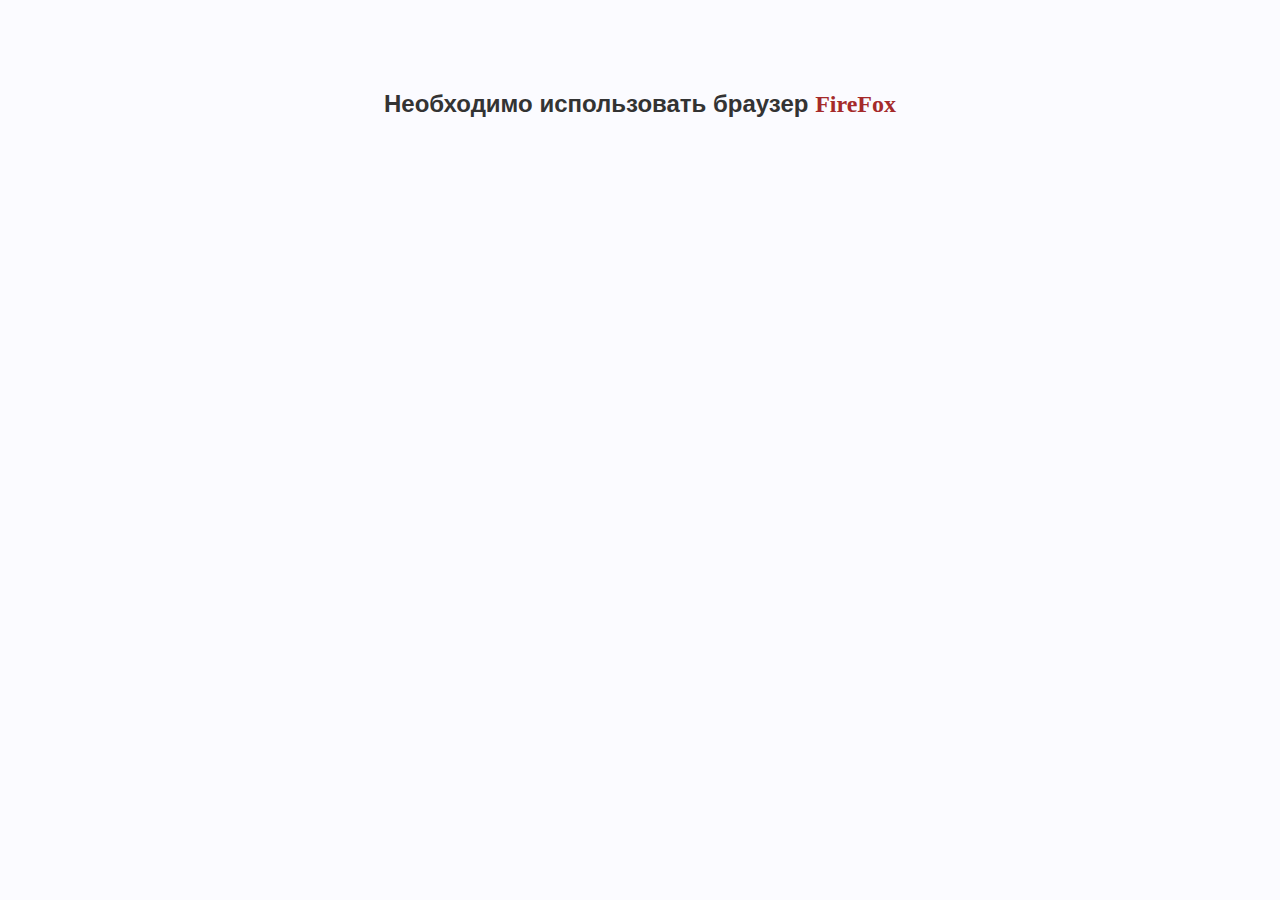
==== index.html @ 0fd9b3be "add1" ====
<!DOCTYPE html>
<html lang="en">
<head>
    <meta charset="utf-8">
    <title>☼ WOT Statist ☼</title>
    <style>
        /* ===================================================================
           > Общие Стили <
        =================================================================== */
        html { background-color: #FBFBFF; /*background-color: #F4FAFD; background-color: #F7FBFD;*/ }
        * { box-sizing: border-box; }
        body {
            margin: 0;
            color: #333;
            font-family: "Helvetica Neue",Helvetica,Arial,sans-serif;
            font-size: 16px;
        }

            /* Главный контейнер */
        #main {
            display: none; /* по умолчанию скрыт */
            background-color: white;
            border-bottom: 1px solid #C3C3C3;
            min-height: 600px;
            min-width: 1100px;
        }
            /* Сообщения неподходящего браузера и отсутствия данных в объекте*/
        #badBrowserMsg1, #noDataMsg1 {
            text-align: center;
            padding-top: 70px;
            font-family: Arial;
        }
        #badBrowserMsg2, #noDataMsg2 {
            font-weight: 900;
            color: brown;
            font-family: Tahoma;
        }

        /* ===================================================================
           > Меню <
        =================================================================== */
            /* Стили для для класса UL: nav */
            .nav {
                margin-top: 0;
                padding-top: 10px;
                padding-left: 0;
                margin-bottom: 0;
                list-style: none;
                text-align: center;
                background-color: #F8F8F8;
            }
            .nav:before,
            .nav:after { /* Предание блоку высоты без задания height */
                display: block;
                content: " ";
                clear: both;
            }
                .nav > li {
                    position: relative;
                    display: block;
                }
                    .nav > li > a {
                        position: relative;
                        display: block;
                        padding: 10px 15px;
                    }
                    .nav > li > a:hover,
                    .nav > li > a:focus {
                        text-decoration: none;
                        background-color: #eee;
                        color: green;
                    }
                    .nav li a {
                        background-color: transparent;
                        text-decoration: none;
                        color: #337ab7;
                    }
                    .nav li a:active,
                    .nav li a:hover {
                        outline: 0;
                    }
                /* Стили для класса UL: nav-tabs */
            .nav-tabs {
                border-bottom: 1px solid #C3C3C3;
            }
                .nav-tabs > li {
                    display: inline-block;
                    margin-bottom: -1px;
                }
                    .nav-tabs > li > a {
                        margin-right: 2px;
                        line-height: 1.42857143;
                        border: 1px solid transparent;
                        border-radius: 4px 4px 0 0;
                    }
                    .nav-tabs > li > a:hover {
                        border-color: #eee #eee #C3C3C3;
                    }
                    .nav-tabs > li.active > a,
                    .nav-tabs > li.active > a:hover,
                    .nav-tabs > li.active > a:focus {
                        color: orange;
                        cursor: default;
                        background-color: #fff;
                        border: 1px solid #C3C3C3;
                        border-bottom-color: transparent;
                    }
                    /* Лого */
                .navTitle {
                    position: absolute !important;
                    font-family: Arial;
                    font-size: 30px;
                    font-weight: 900;
                    left: 100px;
                    margin-top: -1px;
                    color: silver;
                }
                        /* Кнопка обновить страницу */
                    #reloadPage {
                        margin-right: 10px;
                        background-color: #A0D6A0;
                        box-shadow: 0 0 7px #959595;
                        color: white;
                        font-weight: 900;
                        border-radius: 50%;
                        font-size: 17px;
                        font-family: Calibri;
                        padding: 3px 5px 3px 5px;
                    }
                    #reloadPage:hover {
                        background-color: #95CAFF;
                        cursor:pointer;
                        color: grey;
                    }

        /* ===================================================================
           > Общий стиль для контента <
        =================================================================== */
            #box { text-align: center; }
                    /* Общий стиль контейнера для обрамления контента */
                #contentBox {
                    margin: 10px;
                    text-align: center;
                    font-size: 16px;
                    padding: 5px;
                    padding-top: 30px;
                    padding-bottom: 30px;
                    overflow: hidden;
                }
            /* Общий стиль границы для внутренних ячеек */
            .borderCell {
                border-right: 1px solid #B1B1B1 !important;
            }
            /* Уменьшение размера пробелов (для форматирования чисел) */
            .tableLastBattle tbody tr td,
            #tankDataTable tbody tr td,
            .tableItog  tbody tr td,
            .tabCred  tbody tr td {
                word-spacing: -2px;
            }
                /* Заголовок */
            .tableLastBattle thead tr td,
            #tankDataTable thead tr td,
            .tableItog thead tr td,
            .tabCred thead tr td {
                border-bottom: 1px solid #B1B1B1;
            }
                /* Строки таблицы body */
            .tableLastBattle tbody tr td,
            #tankDataTable tbody tr td,
            .tableItog tbody tr td,
            .tabCred tbody tr td {
                border-top: 1px solid #F5F5F5; 
            }
            .tableLastBattle tbody tr:first-child td,
            #tankDataTable tbody tr:first-child td,
            .tableItog tbody tr:first-child td,
            .tabCred tbody tr:first-child td {
                border-top: none;
            }
                    /* Зебра */
                #tankDataTable tbody tr:nth-child(2n),
                .tableMaps tbody tr:nth-child(2n),
                .tabCred tbody tr:nth-child(2n) {
                    background-color: #FDFDFD;
                }
        /* ===================================================================
           > Стили страницы: Главная страница #tabMain <
        =================================================================== */
            .titleText {
                float: right;
                margin-top: 15px;
                margin-bottom: 15px;
                margin-right: 30px;
                margin-left: 10px;
            }
            .titleText0 { color: brown; }

            /* > Таблица последнего боя <
            =============================================================== */
                /* Заголовок таблицы последнего боя */
            .titleText1 {
                font-size: 20px;
                color: #009100;
                font-weight: 600;
                padding-right: 12px;
                font-family: 'Times New Roman';
                float: left;
            }
                /* Таблица последнего боя */
            .tableLastBattle {
                border: 1px solid #B1B1B1;
                font-size: 15px;
                float: left;
            }
                /* Заголовок */
            .tableLastBattle thead tr {
                background-color: #FFFEF9;
                color: #535353;
                font-weight: 600;
            }
                    /* Размерность ячеек */
                .tableLastBattle tr td { width: 75px; }
                .tableLastBattle .cellTank { min-width: 150px; max-width: 400px; word-spacing: 0px;}

            /* > Таблица данных по танкам <
            =============================================================== */
                /* Заголовок данных по танкам */
            .titleText2 {
                font-size: 20px;
                color: #30359C;
                font-weight: 600;
                margin-top: 30px;
                margin-bottom: 5px;
                font-family: Arial;
            }

            #tankDataTable {
                border: 1px solid #B1B1B1;
                font-size: 15px;
            }
                /* Заголовок */
            #tankDataTable thead tr {
                background-color: #FAFEFE;
                color: #535353;
                font-weight: 600;
                font-family: Calibri;
            }
                #tankDataTable tbody tr:hover {
                    background-color: #ECF5FF !important;
                    cursor: pointer;
                }
                #tankDataTable tbody tr td:hover {
                    background-color: #D7EBFF !important;
                }

                    /* Размерность ячеек */
                #tankDataTable tr td { width: 75px; }
                #tankDataTable .cellTank { min-width: 150px; max-width: 400px;}
                #tankDataTable .cellXp { width: 50px; max-width: 400px;}
                #tankDataTable .cellAllxp { min-width: 80px; max-width: 400px;}
                #tankDataTable .cellLow { width: 50px;}
            /* > Таблица итоговых данных <
            =============================================================== */
            .titleText3 {
                font-size: 22px;
                color: #9D0000;
                font-weight: 600;
                margin-top: 30px;
                margin-bottom: 5px;
                font-family: 'Times New Roman';
            }
                /* Таблица последнего боя */
            .tableItog {
                border: 1px solid #B1B1B1;
                font-size: 17px;
            }
                /* Заголовок */
            .tableItog thead tr {
                background-color: #FBF9FF;
                color: #525252;
                font-weight: 600;
                font-family: Calibri;
            }
                    /* Размерность ячеек */
                .tableItog tr td { width: 80px; }
                .tableItog .cellBig { width: 140px; }

        /* ===================================================================
           > Стили страницы: Доходность #tabProfit <
        =================================================================== */
                /* Заголовок над таблицами (контейнер для названий танков) */
            .titleTabCred {
                background-color: #FDFFFD;
                border-radius: 15px 15px 0px 0px;
                border: 1px solid #EBEBEB;
                box-shadow: #EEEEEE -3px -2px 5px, #EEEEEE 3px -2px 5px;
                display: inline-block;
                padding: 10px 22px 8px 22px;
            }
            .titleTabCred:hover {
                background-color: #F2F9FF !important;
                cursor: pointer;
            }
            .tabCredLine {
                margin-bottom: 10px;
            }
                /* Стиль для таблицы */
            .tabCred {
                border: 1px solid #B1B1B1;
                font-size: 15px;
                margin-bottom: 0px;
            }

                /* Блок-кнопка спрятать таблицы */
            .closedTab {
                display: none;
                border-radius: 0px 0px 15px 15px;
                border: 1px solid #EBEBEB;
                padding: 10px 22px 8px 22px;
                padding: 2px 10px 6px 10px;
                margin-bottom: 35px;
                background-color: #F7F7F7;
                border-top: none;
                color: #FFD7AE;
            }
            .closedTab:hover {
                background-color: #F2F9FF !important;
                cursor: pointer;
            }

                /* Таблица итогов */
            .credItog {
                font-size: 14px;
                border-top: none;
            }
            .сellItogHead {
                background-color: #FCFCFC;
            }
                /* Заголовок */
            .tabCred thead tr {
                background-color: #FFFEF9;
                color: #525252;
                font-weight: 600;
                font-family: Calibri;
            }
                .tabCred tbody tr:hover {
                    background-color: #E8FFE8 !important;
                    cursor: pointer;
                }
                .tabCred tbody tr td:hover {
                    background-color: #CAFFCA !important;
                }
                    /* Время боя */
                .сellTime {
                    font-size: 14px;
                    color: grey;
                }
                .cellAllCred { color: #616161; }
                .cellBorderCred { border-left: 1px dashed black; }
                .cellNoBorderCred { border-right: none !important; }
                    /* Размерность ячеек */
                .tabCred tr td { width: 80px; }
                .tabCred tbody tr td:first-child { border-right: none !important; }

        /* ===================================================================
           > Стили страницы: Карты #tabMaps <
        =================================================================== */
            .tableMaps {
                text-align : center;
                border: 1px solid #B1B1B1;
            }
                /* Заголовок */
            .tableMaps thead tr {
                background-color: #FFFEF4;
                color: #535353;
                font-weight: 600;
            }
                .tableMaps thead tr td {
                    border-bottom: 1px solid #B1B1B1;
                }
                    /* Строки таблицы */
                .tableMaps tbody tr td { border-top: 1px solid #F5F5F5; }
                .tableMaps tbody tr:first-child td { border-top: none; }

                /* Вариант стиля таблицы №2 */
                    /* Строки таблицы */
                /*.tableMaps tbody tr td { border: 1px solid #F5F5F5; }*/
    </style>

    <!-- Библиотека jQ -->
    <script>
/*! jQuery v2.1.3 | (c) 2005, 2014 jQuery Foundation, Inc. | jquery.org/license */
!function(a,b){"object"==typeof module&&"object"==typeof module.exports?module.exports=a.document?b(a,!0):function(a){if(!a.document)throw new Error("jQuery requires a window with a document");return b(a)}:b(a)}("undefined"!=typeof window?window:this,function(a,b){var c=[],d=c.slice,e=c.concat,f=c.push,g=c.indexOf,h={},i=h.toString,j=h.hasOwnProperty,k={},l=a.document,m="2.1.3",n=function(a,b){return new n.fn.init(a,b)},o=/^[\s\uFEFF\xA0]+|[\s\uFEFF\xA0]+$/g,p=/^-ms-/,q=/-([\da-z])/gi,r=function(a,b){return b.toUpperCase()};n.fn=n.prototype={jquery:m,constructor:n,selector:"",length:0,toArray:function(){return d.call(this)},get:function(a){return null!=a?0>a?this[a+this.length]:this[a]:d.call(this)},pushStack:function(a){var b=n.merge(this.constructor(),a);return b.prevObject=this,b.context=this.context,b},each:function(a,b){return n.each(this,a,b)},map:function(a){return this.pushStack(n.map(this,function(b,c){return a.call(b,c,b)}))},slice:function(){return this.pushStack(d.apply(this,arguments))},first:function(){return this.eq(0)},last:function(){return this.eq(-1)},eq:function(a){var b=this.length,c=+a+(0>a?b:0);return this.pushStack(c>=0&&b>c?[this[c]]:[])},end:function(){return this.prevObject||this.constructor(null)},push:f,sort:c.sort,splice:c.splice},n.extend=n.fn.extend=function(){var a,b,c,d,e,f,g=arguments[0]||{},h=1,i=arguments.length,j=!1;for("boolean"==typeof g&&(j=g,g=arguments[h]||{},h++),"object"==typeof g||n.isFunction(g)||(g={}),h===i&&(g=this,h--);i>h;h++)if(null!=(a=arguments[h]))for(b in a)c=g[b],d=a[b],g!==d&&(j&&d&&(n.isPlainObject(d)||(e=n.isArray(d)))?(e?(e=!1,f=c&&n.isArray(c)?c:[]):f=c&&n.isPlainObject(c)?c:{},g[b]=n.extend(j,f,d)):void 0!==d&&(g[b]=d));return g},n.extend({expando:"jQuery"+(m+Math.random()).replace(/\D/g,""),isReady:!0,error:function(a){throw new Error(a)},noop:function(){},isFunction:function(a){return"function"===n.type(a)},isArray:Array.isArray,isWindow:function(a){return null!=a&&a===a.window},isNumeric:function(a){return!n.isArray(a)&&a-parseFloat(a)+1>=0},isPlainObject:function(a){return"object"!==n.type(a)||a.nodeType||n.isWindow(a)?!1:a.constructor&&!j.call(a.constructor.prototype,"isPrototypeOf")?!1:!0},isEmptyObject:function(a){var b;for(b in a)return!1;return!0},type:function(a){return null==a?a+"":"object"==typeof a||"function"==typeof a?h[i.call(a)]||"object":typeof a},globalEval:function(a){var b,c=eval;a=n.trim(a),a&&(1===a.indexOf("use strict")?(b=l.createElement("script"),b.text=a,l.head.appendChild(b).parentNode.removeChild(b)):c(a))},camelCase:function(a){return a.replace(p,"ms-").replace(q,r)},nodeName:function(a,b){return a.nodeName&&a.nodeName.toLowerCase()===b.toLowerCase()},each:function(a,b,c){var d,e=0,f=a.length,g=s(a);if(c){if(g){for(;f>e;e++)if(d=b.apply(a[e],c),d===!1)break}else for(e in a)if(d=b.apply(a[e],c),d===!1)break}else if(g){for(;f>e;e++)if(d=b.call(a[e],e,a[e]),d===!1)break}else for(e in a)if(d=b.call(a[e],e,a[e]),d===!1)break;return a},trim:function(a){return null==a?"":(a+"").replace(o,"")},makeArray:function(a,b){var c=b||[];return null!=a&&(s(Object(a))?n.merge(c,"string"==typeof a?[a]:a):f.call(c,a)),c},inArray:function(a,b,c){return null==b?-1:g.call(b,a,c)},merge:function(a,b){for(var c=+b.length,d=0,e=a.length;c>d;d++)a[e++]=b[d];return a.length=e,a},grep:function(a,b,c){for(var d,e=[],f=0,g=a.length,h=!c;g>f;f++)d=!b(a[f],f),d!==h&&e.push(a[f]);return e},map:function(a,b,c){var d,f=0,g=a.length,h=s(a),i=[];if(h)for(;g>f;f++)d=b(a[f],f,c),null!=d&&i.push(d);else for(f in a)d=b(a[f],f,c),null!=d&&i.push(d);return e.apply([],i)},guid:1,proxy:function(a,b){var c,e,f;return"string"==typeof b&&(c=a[b],b=a,a=c),n.isFunction(a)?(e=d.call(arguments,2),f=function(){return a.apply(b||this,e.concat(d.call(arguments)))},f.guid=a.guid=a.guid||n.guid++,f):void 0},now:Date.now,support:k}),n.each("Boolean Number String Function Array Date RegExp Object Error".split(" "),function(a,b){h["[object "+b+"]"]=b.toLowerCase()});function s(a){var b=a.length,c=n.type(a);return"function"===c||n.isWindow(a)?!1:1===a.nodeType&&b?!0:"array"===c||0===b||"number"==typeof b&&b>0&&b-1 in a}var t=function(a){var b,c,d,e,f,g,h,i,j,k,l,m,n,o,p,q,r,s,t,u="sizzle"+1*new Date,v=a.document,w=0,x=0,y=hb(),z=hb(),A=hb(),B=function(a,b){return a===b&&(l=!0),0},C=1<<31,D={}.hasOwnProperty,E=[],F=E.pop,G=E.push,H=E.push,I=E.slice,J=function(a,b){for(var c=0,d=a.length;d>c;c++)if(a[c]===b)return c;return-1},K="checked|selected|async|autofocus|autoplay|controls|defer|disabled|hidden|ismap|loop|multiple|open|readonly|required|scoped",L="[\\x20\\t\\r\\n\\f]",M="(?:\\\\.|[\\w-]|[^\\x00-\\xa0])+",N=M.replace("w","w#"),O="\\["+L+"*("+M+")(?:"+L+"*([*^$|!~]?=)"+L+"*(?:'((?:\\\\.|[^\\\\'])*)'|\"((?:\\\\.|[^\\\\\"])*)\"|("+N+"))|)"+L+"*\\]",P=":("+M+")(?:\\((('((?:\\\\.|[^\\\\'])*)'|\"((?:\\\\.|[^\\\\\"])*)\")|((?:\\\\.|[^\\\\()[\\]]|"+O+")*)|.*)\\)|)",Q=new RegExp(L+"+","g"),R=new RegExp("^"+L+"+|((?:^|[^\\\\])(?:\\\\.)*)"+L+"+$","g"),S=new RegExp("^"+L+"*,"+L+"*"),T=new RegExp("^"+L+"*([>+~]|"+L+")"+L+"*"),U=new RegExp("="+L+"*([^\\]'\"]*?)"+L+"*\\]","g"),V=new RegExp(P),W=new RegExp("^"+N+"$"),X={ID:new RegExp("^#("+M+")"),CLASS:new RegExp("^\\.("+M+")"),TAG:new RegExp("^("+M.replace("w","w*")+")"),ATTR:new RegExp("^"+O),PSEUDO:new RegExp("^"+P),CHILD:new RegExp("^:(only|first|last|nth|nth-last)-(child|of-type)(?:\\("+L+"*(even|odd|(([+-]|)(\\d*)n|)"+L+"*(?:([+-]|)"+L+"*(\\d+)|))"+L+"*\\)|)","i"),bool:new RegExp("^(?:"+K+")$","i"),needsContext:new RegExp("^"+L+"*[>+~]|:(even|odd|eq|gt|lt|nth|first|last)(?:\\("+L+"*((?:-\\d)?\\d*)"+L+"*\\)|)(?=[^-]|$)","i")},Y=/^(?:input|select|textarea|button)$/i,Z=/^h\d$/i,$=/^[^{]+\{\s*\[native \w/,_=/^(?:#([\w-]+)|(\w+)|\.([\w-]+))$/,ab=/[+~]/,bb=/'|\\/g,cb=new RegExp("\\\\([\\da-f]{1,6}"+L+"?|("+L+")|.)","ig"),db=function(a,b,c){var d="0x"+b-65536;return d!==d||c?b:0>d?String.fromCharCode(d+65536):String.fromCharCode(d>>10|55296,1023&d|56320)},eb=function(){m()};try{H.apply(E=I.call(v.childNodes),v.childNodes),E[v.childNodes.length].nodeType}catch(fb){H={apply:E.length?function(a,b){G.apply(a,I.call(b))}:function(a,b){var c=a.length,d=0;while(a[c++]=b[d++]);a.length=c-1}}}function gb(a,b,d,e){var f,h,j,k,l,o,r,s,w,x;if((b?b.ownerDocument||b:v)!==n&&m(b),b=b||n,d=d||[],k=b.nodeType,"string"!=typeof a||!a||1!==k&&9!==k&&11!==k)return d;if(!e&&p){if(11!==k&&(f=_.exec(a)))if(j=f[1]){if(9===k){if(h=b.getElementById(j),!h||!h.parentNode)return d;if(h.id===j)return d.push(h),d}else if(b.ownerDocument&&(h=b.ownerDocument.getElementById(j))&&t(b,h)&&h.id===j)return d.push(h),d}else{if(f[2])return H.apply(d,b.getElementsByTagName(a)),d;if((j=f[3])&&c.getElementsByClassName)return H.apply(d,b.getElementsByClassName(j)),d}if(c.qsa&&(!q||!q.test(a))){if(s=r=u,w=b,x=1!==k&&a,1===k&&"object"!==b.nodeName.toLowerCase()){o=g(a),(r=b.getAttribute("id"))?s=r.replace(bb,"\\$&"):b.setAttribute("id",s),s="[id='"+s+"'] ",l=o.length;while(l--)o[l]=s+rb(o[l]);w=ab.test(a)&&pb(b.parentNode)||b,x=o.join(",")}if(x)try{return H.apply(d,w.querySelectorAll(x)),d}catch(y){}finally{r||b.removeAttribute("id")}}}return i(a.replace(R,"$1"),b,d,e)}function hb(){var a=[];function b(c,e){return a.push(c+" ")>d.cacheLength&&delete b[a.shift()],b[c+" "]=e}return b}function ib(a){return a[u]=!0,a}function jb(a){var b=n.createElement("div");try{return!!a(b)}catch(c){return!1}finally{b.parentNode&&b.parentNode.removeChild(b),b=null}}function kb(a,b){var c=a.split("|"),e=a.length;while(e--)d.attrHandle[c[e]]=b}function lb(a,b){var c=b&&a,d=c&&1===a.nodeType&&1===b.nodeType&&(~b.sourceIndex||C)-(~a.sourceIndex||C);if(d)return d;if(c)while(c=c.nextSibling)if(c===b)return-1;return a?1:-1}function mb(a){return function(b){var c=b.nodeName.toLowerCase();return"input"===c&&b.type===a}}function nb(a){return function(b){var c=b.nodeName.toLowerCase();return("input"===c||"button"===c)&&b.type===a}}function ob(a){return ib(function(b){return b=+b,ib(function(c,d){var e,f=a([],c.length,b),g=f.length;while(g--)c[e=f[g]]&&(c[e]=!(d[e]=c[e]))})})}function pb(a){return a&&"undefined"!=typeof a.getElementsByTagName&&a}c=gb.support={},f=gb.isXML=function(a){var b=a&&(a.ownerDocument||a).documentElement;return b?"HTML"!==b.nodeName:!1},m=gb.setDocument=function(a){var b,e,g=a?a.ownerDocument||a:v;return g!==n&&9===g.nodeType&&g.documentElement?(n=g,o=g.documentElement,e=g.defaultView,e&&e!==e.top&&(e.addEventListener?e.addEventListener("unload",eb,!1):e.attachEvent&&e.attachEvent("onunload",eb)),p=!f(g),c.attributes=jb(function(a){return a.className="i",!a.getAttribute("className")}),c.getElementsByTagName=jb(function(a){return a.appendChild(g.createComment("")),!a.getElementsByTagName("*").length}),c.getElementsByClassName=$.test(g.getElementsByClassName),c.getById=jb(function(a){return o.appendChild(a).id=u,!g.getElementsByName||!g.getElementsByName(u).length}),c.getById?(d.find.ID=function(a,b){if("undefined"!=typeof b.getElementById&&p){var c=b.getElementById(a);return c&&c.parentNode?[c]:[]}},d.filter.ID=function(a){var b=a.replace(cb,db);return function(a){return a.getAttribute("id")===b}}):(delete d.find.ID,d.filter.ID=function(a){var b=a.replace(cb,db);return function(a){var c="undefined"!=typeof a.getAttributeNode&&a.getAttributeNode("id");return c&&c.value===b}}),d.find.TAG=c.getElementsByTagName?function(a,b){return"undefined"!=typeof b.getElementsByTagName?b.getElementsByTagName(a):c.qsa?b.querySelectorAll(a):void 0}:function(a,b){var c,d=[],e=0,f=b.getElementsByTagName(a);if("*"===a){while(c=f[e++])1===c.nodeType&&d.push(c);return d}return f},d.find.CLASS=c.getElementsByClassName&&function(a,b){return p?b.getElementsByClassName(a):void 0},r=[],q=[],(c.qsa=$.test(g.querySelectorAll))&&(jb(function(a){o.appendChild(a).innerHTML="<a id='"+u+"'></a><select id='"+u+"-\f]' msallowcapture=''><option selected=''></option></select>",a.querySelectorAll("[msallowcapture^='']").length&&q.push("[*^$]="+L+"*(?:''|\"\")"),a.querySelectorAll("[selected]").length||q.push("\\["+L+"*(?:value|"+K+")"),a.querySelectorAll("[id~="+u+"-]").length||q.push("~="),a.querySelectorAll(":checked").length||q.push(":checked"),a.querySelectorAll("a#"+u+"+*").length||q.push(".#.+[+~]")}),jb(function(a){var b=g.createElement("input");b.setAttribute("type","hidden"),a.appendChild(b).setAttribute("name","D"),a.querySelectorAll("[name=d]").length&&q.push("name"+L+"*[*^$|!~]?="),a.querySelectorAll(":enabled").length||q.push(":enabled",":disabled"),a.querySelectorAll("*,:x"),q.push(",.*:")})),(c.matchesSelector=$.test(s=o.matches||o.webkitMatchesSelector||o.mozMatchesSelector||o.oMatchesSelector||o.msMatchesSelector))&&jb(function(a){c.disconnectedMatch=s.call(a,"div"),s.call(a,"[s!='']:x"),r.push("!=",P)}),q=q.length&&new RegExp(q.join("|")),r=r.length&&new RegExp(r.join("|")),b=$.test(o.compareDocumentPosition),t=b||$.test(o.contains)?function(a,b){var c=9===a.nodeType?a.documentElement:a,d=b&&b.parentNode;return a===d||!(!d||1!==d.nodeType||!(c.contains?c.contains(d):a.compareDocumentPosition&&16&a.compareDocumentPosition(d)))}:function(a,b){if(b)while(b=b.parentNode)if(b===a)return!0;return!1},B=b?function(a,b){if(a===b)return l=!0,0;var d=!a.compareDocumentPosition-!b.compareDocumentPosition;return d?d:(d=(a.ownerDocument||a)===(b.ownerDocument||b)?a.compareDocumentPosition(b):1,1&d||!c.sortDetached&&b.compareDocumentPosition(a)===d?a===g||a.ownerDocument===v&&t(v,a)?-1:b===g||b.ownerDocument===v&&t(v,b)?1:k?J(k,a)-J(k,b):0:4&d?-1:1)}:function(a,b){if(a===b)return l=!0,0;var c,d=0,e=a.parentNode,f=b.parentNode,h=[a],i=[b];if(!e||!f)return a===g?-1:b===g?1:e?-1:f?1:k?J(k,a)-J(k,b):0;if(e===f)return lb(a,b);c=a;while(c=c.parentNode)h.unshift(c);c=b;while(c=c.parentNode)i.unshift(c);while(h[d]===i[d])d++;return d?lb(h[d],i[d]):h[d]===v?-1:i[d]===v?1:0},g):n},gb.matches=function(a,b){return gb(a,null,null,b)},gb.matchesSelector=function(a,b){if((a.ownerDocument||a)!==n&&m(a),b=b.replace(U,"='$1']"),!(!c.matchesSelector||!p||r&&r.test(b)||q&&q.test(b)))try{var d=s.call(a,b);if(d||c.disconnectedMatch||a.document&&11!==a.document.nodeType)return d}catch(e){}return gb(b,n,null,[a]).length>0},gb.contains=function(a,b){return(a.ownerDocument||a)!==n&&m(a),t(a,b)},gb.attr=function(a,b){(a.ownerDocument||a)!==n&&m(a);var e=d.attrHandle[b.toLowerCase()],f=e&&D.call(d.attrHandle,b.toLowerCase())?e(a,b,!p):void 0;return void 0!==f?f:c.attributes||!p?a.getAttribute(b):(f=a.getAttributeNode(b))&&f.specified?f.value:null},gb.error=function(a){throw new Error("Syntax error, unrecognized expression: "+a)},gb.uniqueSort=function(a){var b,d=[],e=0,f=0;if(l=!c.detectDuplicates,k=!c.sortStable&&a.slice(0),a.sort(B),l){while(b=a[f++])b===a[f]&&(e=d.push(f));while(e--)a.splice(d[e],1)}return k=null,a},e=gb.getText=function(a){var b,c="",d=0,f=a.nodeType;if(f){if(1===f||9===f||11===f){if("string"==typeof a.textContent)return a.textContent;for(a=a.firstChild;a;a=a.nextSibling)c+=e(a)}else if(3===f||4===f)return a.nodeValue}else while(b=a[d++])c+=e(b);return c},d=gb.selectors={cacheLength:50,createPseudo:ib,match:X,attrHandle:{},find:{},relative:{">":{dir:"parentNode",first:!0}," ":{dir:"parentNode"},"+":{dir:"previousSibling",first:!0},"~":{dir:"previousSibling"}},preFilter:{ATTR:function(a){return a[1]=a[1].replace(cb,db),a[3]=(a[3]||a[4]||a[5]||"").replace(cb,db),"~="===a[2]&&(a[3]=" "+a[3]+" "),a.slice(0,4)},CHILD:function(a){return a[1]=a[1].toLowerCase(),"nth"===a[1].slice(0,3)?(a[3]||gb.error(a[0]),a[4]=+(a[4]?a[5]+(a[6]||1):2*("even"===a[3]||"odd"===a[3])),a[5]=+(a[7]+a[8]||"odd"===a[3])):a[3]&&gb.error(a[0]),a},PSEUDO:function(a){var b,c=!a[6]&&a[2];return X.CHILD.test(a[0])?null:(a[3]?a[2]=a[4]||a[5]||"":c&&V.test(c)&&(b=g(c,!0))&&(b=c.indexOf(")",c.length-b)-c.length)&&(a[0]=a[0].slice(0,b),a[2]=c.slice(0,b)),a.slice(0,3))}},filter:{TAG:function(a){var b=a.replace(cb,db).toLowerCase();return"*"===a?function(){return!0}:function(a){return a.nodeName&&a.nodeName.toLowerCase()===b}},CLASS:function(a){var b=y[a+" "];return b||(b=new RegExp("(^|"+L+")"+a+"("+L+"|$)"))&&y(a,function(a){return b.test("string"==typeof a.className&&a.className||"undefined"!=typeof a.getAttribute&&a.getAttribute("class")||"")})},ATTR:function(a,b,c){return function(d){var e=gb.attr(d,a);return null==e?"!="===b:b?(e+="","="===b?e===c:"!="===b?e!==c:"^="===b?c&&0===e.indexOf(c):"*="===b?c&&e.indexOf(c)>-1:"$="===b?c&&e.slice(-c.length)===c:"~="===b?(" "+e.replace(Q," ")+" ").indexOf(c)>-1:"|="===b?e===c||e.slice(0,c.length+1)===c+"-":!1):!0}},CHILD:function(a,b,c,d,e){var f="nth"!==a.slice(0,3),g="last"!==a.slice(-4),h="of-type"===b;return 1===d&&0===e?function(a){return!!a.parentNode}:function(b,c,i){var j,k,l,m,n,o,p=f!==g?"nextSibling":"previousSibling",q=b.parentNode,r=h&&b.nodeName.toLowerCase(),s=!i&&!h;if(q){if(f){while(p){l=b;while(l=l[p])if(h?l.nodeName.toLowerCase()===r:1===l.nodeType)return!1;o=p="only"===a&&!o&&"nextSibling"}return!0}if(o=[g?q.firstChild:q.lastChild],g&&s){k=q[u]||(q[u]={}),j=k[a]||[],n=j[0]===w&&j[1],m=j[0]===w&&j[2],l=n&&q.childNodes[n];while(l=++n&&l&&l[p]||(m=n=0)||o.pop())if(1===l.nodeType&&++m&&l===b){k[a]=[w,n,m];break}}else if(s&&(j=(b[u]||(b[u]={}))[a])&&j[0]===w)m=j[1];else while(l=++n&&l&&l[p]||(m=n=0)||o.pop())if((h?l.nodeName.toLowerCase()===r:1===l.nodeType)&&++m&&(s&&((l[u]||(l[u]={}))[a]=[w,m]),l===b))break;return m-=e,m===d||m%d===0&&m/d>=0}}},PSEUDO:function(a,b){var c,e=d.pseudos[a]||d.setFilters[a.toLowerCase()]||gb.error("unsupported pseudo: "+a);return e[u]?e(b):e.length>1?(c=[a,a,"",b],d.setFilters.hasOwnProperty(a.toLowerCase())?ib(function(a,c){var d,f=e(a,b),g=f.length;while(g--)d=J(a,f[g]),a[d]=!(c[d]=f[g])}):function(a){return e(a,0,c)}):e}},pseudos:{not:ib(function(a){var b=[],c=[],d=h(a.replace(R,"$1"));return d[u]?ib(function(a,b,c,e){var f,g=d(a,null,e,[]),h=a.length;while(h--)(f=g[h])&&(a[h]=!(b[h]=f))}):function(a,e,f){return b[0]=a,d(b,null,f,c),b[0]=null,!c.pop()}}),has:ib(function(a){return function(b){return gb(a,b).length>0}}),contains:ib(function(a){return a=a.replace(cb,db),function(b){return(b.textContent||b.innerText||e(b)).indexOf(a)>-1}}),lang:ib(function(a){return W.test(a||"")||gb.error("unsupported lang: "+a),a=a.replace(cb,db).toLowerCase(),function(b){var c;do if(c=p?b.lang:b.getAttribute("xml:lang")||b.getAttribute("lang"))return c=c.toLowerCase(),c===a||0===c.indexOf(a+"-");while((b=b.parentNode)&&1===b.nodeType);return!1}}),target:function(b){var c=a.location&&a.location.hash;return c&&c.slice(1)===b.id},root:function(a){return a===o},focus:function(a){return a===n.activeElement&&(!n.hasFocus||n.hasFocus())&&!!(a.type||a.href||~a.tabIndex)},enabled:function(a){return a.disabled===!1},disabled:function(a){return a.disabled===!0},checked:function(a){var b=a.nodeName.toLowerCase();return"input"===b&&!!a.checked||"option"===b&&!!a.selected},selected:function(a){return a.parentNode&&a.parentNode.selectedIndex,a.selected===!0},empty:function(a){for(a=a.firstChild;a;a=a.nextSibling)if(a.nodeType<6)return!1;return!0},parent:function(a){return!d.pseudos.empty(a)},header:function(a){return Z.test(a.nodeName)},input:function(a){return Y.test(a.nodeName)},button:function(a){var b=a.nodeName.toLowerCase();return"input"===b&&"button"===a.type||"button"===b},text:function(a){var b;return"input"===a.nodeName.toLowerCase()&&"text"===a.type&&(null==(b=a.getAttribute("type"))||"text"===b.toLowerCase())},first:ob(function(){return[0]}),last:ob(function(a,b){return[b-1]}),eq:ob(function(a,b,c){return[0>c?c+b:c]}),even:ob(function(a,b){for(var c=0;b>c;c+=2)a.push(c);return a}),odd:ob(function(a,b){for(var c=1;b>c;c+=2)a.push(c);return a}),lt:ob(function(a,b,c){for(var d=0>c?c+b:c;--d>=0;)a.push(d);return a}),gt:ob(function(a,b,c){for(var d=0>c?c+b:c;++d<b;)a.push(d);return a})}},d.pseudos.nth=d.pseudos.eq;for(b in{radio:!0,checkbox:!0,file:!0,password:!0,image:!0})d.pseudos[b]=mb(b);for(b in{submit:!0,reset:!0})d.pseudos[b]=nb(b);function qb(){}qb.prototype=d.filters=d.pseudos,d.setFilters=new qb,g=gb.tokenize=function(a,b){var c,e,f,g,h,i,j,k=z[a+" "];if(k)return b?0:k.slice(0);h=a,i=[],j=d.preFilter;while(h){(!c||(e=S.exec(h)))&&(e&&(h=h.slice(e[0].length)||h),i.push(f=[])),c=!1,(e=T.exec(h))&&(c=e.shift(),f.push({value:c,type:e[0].replace(R," ")}),h=h.slice(c.length));for(g in d.filter)!(e=X[g].exec(h))||j[g]&&!(e=j[g](e))||(c=e.shift(),f.push({value:c,type:g,matches:e}),h=h.slice(c.length));if(!c)break}return b?h.length:h?gb.error(a):z(a,i).slice(0)};function rb(a){for(var b=0,c=a.length,d="";c>b;b++)d+=a[b].value;return d}function sb(a,b,c){var d=b.dir,e=c&&"parentNode"===d,f=x++;return b.first?function(b,c,f){while(b=b[d])if(1===b.nodeType||e)return a(b,c,f)}:function(b,c,g){var h,i,j=[w,f];if(g){while(b=b[d])if((1===b.nodeType||e)&&a(b,c,g))return!0}else while(b=b[d])if(1===b.nodeType||e){if(i=b[u]||(b[u]={}),(h=i[d])&&h[0]===w&&h[1]===f)return j[2]=h[2];if(i[d]=j,j[2]=a(b,c,g))return!0}}}function tb(a){return a.length>1?function(b,c,d){var e=a.length;while(e--)if(!a[e](b,c,d))return!1;return!0}:a[0]}function ub(a,b,c){for(var d=0,e=b.length;e>d;d++)gb(a,b[d],c);return c}function vb(a,b,c,d,e){for(var f,g=[],h=0,i=a.length,j=null!=b;i>h;h++)(f=a[h])&&(!c||c(f,d,e))&&(g.push(f),j&&b.push(h));return g}function wb(a,b,c,d,e,f){return d&&!d[u]&&(d=wb(d)),e&&!e[u]&&(e=wb(e,f)),ib(function(f,g,h,i){var j,k,l,m=[],n=[],o=g.length,p=f||ub(b||"*",h.nodeType?[h]:h,[]),q=!a||!f&&b?p:vb(p,m,a,h,i),r=c?e||(f?a:o||d)?[]:g:q;if(c&&c(q,r,h,i),d){j=vb(r,n),d(j,[],h,i),k=j.length;while(k--)(l=j[k])&&(r[n[k]]=!(q[n[k]]=l))}if(f){if(e||a){if(e){j=[],k=r.length;while(k--)(l=r[k])&&j.push(q[k]=l);e(null,r=[],j,i)}k=r.length;while(k--)(l=r[k])&&(j=e?J(f,l):m[k])>-1&&(f[j]=!(g[j]=l))}}else r=vb(r===g?r.splice(o,r.length):r),e?e(null,g,r,i):H.apply(g,r)})}function xb(a){for(var b,c,e,f=a.length,g=d.relative[a[0].type],h=g||d.relative[" "],i=g?1:0,k=sb(function(a){return a===b},h,!0),l=sb(function(a){return J(b,a)>-1},h,!0),m=[function(a,c,d){var e=!g&&(d||c!==j)||((b=c).nodeType?k(a,c,d):l(a,c,d));return b=null,e}];f>i;i++)if(c=d.relative[a[i].type])m=[sb(tb(m),c)];else{if(c=d.filter[a[i].type].apply(null,a[i].matches),c[u]){for(e=++i;f>e;e++)if(d.relative[a[e].type])break;return wb(i>1&&tb(m),i>1&&rb(a.slice(0,i-1).concat({value:" "===a[i-2].type?"*":""})).replace(R,"$1"),c,e>i&&xb(a.slice(i,e)),f>e&&xb(a=a.slice(e)),f>e&&rb(a))}m.push(c)}return tb(m)}function yb(a,b){var c=b.length>0,e=a.length>0,f=function(f,g,h,i,k){var l,m,o,p=0,q="0",r=f&&[],s=[],t=j,u=f||e&&d.find.TAG("*",k),v=w+=null==t?1:Math.random()||.1,x=u.length;for(k&&(j=g!==n&&g);q!==x&&null!=(l=u[q]);q++){if(e&&l){m=0;while(o=a[m++])if(o(l,g,h)){i.push(l);break}k&&(w=v)}c&&((l=!o&&l)&&p--,f&&r.push(l))}if(p+=q,c&&q!==p){m=0;while(o=b[m++])o(r,s,g,h);if(f){if(p>0)while(q--)r[q]||s[q]||(s[q]=F.call(i));s=vb(s)}H.apply(i,s),k&&!f&&s.length>0&&p+b.length>1&&gb.uniqueSort(i)}return k&&(w=v,j=t),r};return c?ib(f):f}return h=gb.compile=function(a,b){var c,d=[],e=[],f=A[a+" "];if(!f){b||(b=g(a)),c=b.length;while(c--)f=xb(b[c]),f[u]?d.push(f):e.push(f);f=A(a,yb(e,d)),f.selector=a}return f},i=gb.select=function(a,b,e,f){var i,j,k,l,m,n="function"==typeof a&&a,o=!f&&g(a=n.selector||a);if(e=e||[],1===o.length){if(j=o[0]=o[0].slice(0),j.length>2&&"ID"===(k=j[0]).type&&c.getById&&9===b.nodeType&&p&&d.relative[j[1].type]){if(b=(d.find.ID(k.matches[0].replace(cb,db),b)||[])[0],!b)return e;n&&(b=b.parentNode),a=a.slice(j.shift().value.length)}i=X.needsContext.test(a)?0:j.length;while(i--){if(k=j[i],d.relative[l=k.type])break;if((m=d.find[l])&&(f=m(k.matches[0].replace(cb,db),ab.test(j[0].type)&&pb(b.parentNode)||b))){if(j.splice(i,1),a=f.length&&rb(j),!a)return H.apply(e,f),e;break}}}return(n||h(a,o))(f,b,!p,e,ab.test(a)&&pb(b.parentNode)||b),e},c.sortStable=u.split("").sort(B).join("")===u,c.detectDuplicates=!!l,m(),c.sortDetached=jb(function(a){return 1&a.compareDocumentPosition(n.createElement("div"))}),jb(function(a){return a.innerHTML="<a href='#'></a>","#"===a.firstChild.getAttribute("href")})||kb("type|href|height|width",function(a,b,c){return c?void 0:a.getAttribute(b,"type"===b.toLowerCase()?1:2)}),c.attributes&&jb(function(a){return a.innerHTML="<input/>",a.firstChild.setAttribute("value",""),""===a.firstChild.getAttribute("value")})||kb("value",function(a,b,c){return c||"input"!==a.nodeName.toLowerCase()?void 0:a.defaultValue}),jb(function(a){return null==a.getAttribute("disabled")})||kb(K,function(a,b,c){var d;return c?void 0:a[b]===!0?b.toLowerCase():(d=a.getAttributeNode(b))&&d.specified?d.value:null}),gb}(a);n.find=t,n.expr=t.selectors,n.expr[":"]=n.expr.pseudos,n.unique=t.uniqueSort,n.text=t.getText,n.isXMLDoc=t.isXML,n.contains=t.contains;var u=n.expr.match.needsContext,v=/^<(\w+)\s*\/?>(?:<\/\1>|)$/,w=/^.[^:#\[\.,]*$/;function x(a,b,c){if(n.isFunction(b))return n.grep(a,function(a,d){return!!b.call(a,d,a)!==c});if(b.nodeType)return n.grep(a,function(a){return a===b!==c});if("string"==typeof b){if(w.test(b))return n.filter(b,a,c);b=n.filter(b,a)}return n.grep(a,function(a){return g.call(b,a)>=0!==c})}n.filter=function(a,b,c){var d=b[0];return c&&(a=":not("+a+")"),1===b.length&&1===d.nodeType?n.find.matchesSelector(d,a)?[d]:[]:n.find.matches(a,n.grep(b,function(a){return 1===a.nodeType}))},n.fn.extend({find:function(a){var b,c=this.length,d=[],e=this;if("string"!=typeof a)return this.pushStack(n(a).filter(function(){for(b=0;c>b;b++)if(n.contains(e[b],this))return!0}));for(b=0;c>b;b++)n.find(a,e[b],d);return d=this.pushStack(c>1?n.unique(d):d),d.selector=this.selector?this.selector+" "+a:a,d},filter:function(a){return this.pushStack(x(this,a||[],!1))},not:function(a){return this.pushStack(x(this,a||[],!0))},is:function(a){return!!x(this,"string"==typeof a&&u.test(a)?n(a):a||[],!1).length}});var y,z=/^(?:\s*(<[\w\W]+>)[^>]*|#([\w-]*))$/,A=n.fn.init=function(a,b){var c,d;if(!a)return this;if("string"==typeof a){if(c="<"===a[0]&&">"===a[a.length-1]&&a.length>=3?[null,a,null]:z.exec(a),!c||!c[1]&&b)return!b||b.jquery?(b||y).find(a):this.constructor(b).find(a);if(c[1]){if(b=b instanceof n?b[0]:b,n.merge(this,n.parseHTML(c[1],b&&b.nodeType?b.ownerDocument||b:l,!0)),v.test(c[1])&&n.isPlainObject(b))for(c in b)n.isFunction(this[c])?this[c](b[c]):this.attr(c,b[c]);return this}return d=l.getElementById(c[2]),d&&d.parentNode&&(this.length=1,this[0]=d),this.context=l,this.selector=a,this}return a.nodeType?(this.context=this[0]=a,this.length=1,this):n.isFunction(a)?"undefined"!=typeof y.ready?y.ready(a):a(n):(void 0!==a.selector&&(this.selector=a.selector,this.context=a.context),n.makeArray(a,this))};A.prototype=n.fn,y=n(l);var B=/^(?:parents|prev(?:Until|All))/,C={children:!0,contents:!0,next:!0,prev:!0};n.extend({dir:function(a,b,c){var d=[],e=void 0!==c;while((a=a[b])&&9!==a.nodeType)if(1===a.nodeType){if(e&&n(a).is(c))break;d.push(a)}return d},sibling:function(a,b){for(var c=[];a;a=a.nextSibling)1===a.nodeType&&a!==b&&c.push(a);return c}}),n.fn.extend({has:function(a){var b=n(a,this),c=b.length;return this.filter(function(){for(var a=0;c>a;a++)if(n.contains(this,b[a]))return!0})},closest:function(a,b){for(var c,d=0,e=this.length,f=[],g=u.test(a)||"string"!=typeof a?n(a,b||this.context):0;e>d;d++)for(c=this[d];c&&c!==b;c=c.parentNode)if(c.nodeType<11&&(g?g.index(c)>-1:1===c.nodeType&&n.find.matchesSelector(c,a))){f.push(c);break}return this.pushStack(f.length>1?n.unique(f):f)},index:function(a){return a?"string"==typeof a?g.call(n(a),this[0]):g.call(this,a.jquery?a[0]:a):this[0]&&this[0].parentNode?this.first().prevAll().length:-1},add:function(a,b){return this.pushStack(n.unique(n.merge(this.get(),n(a,b))))},addBack:function(a){return this.add(null==a?this.prevObject:this.prevObject.filter(a))}});function D(a,b){while((a=a[b])&&1!==a.nodeType);return a}n.each({parent:function(a){var b=a.parentNode;return b&&11!==b.nodeType?b:null},parents:function(a){return n.dir(a,"parentNode")},parentsUntil:function(a,b,c){return n.dir(a,"parentNode",c)},next:function(a){return D(a,"nextSibling")},prev:function(a){return D(a,"previousSibling")},nextAll:function(a){return n.dir(a,"nextSibling")},prevAll:function(a){return n.dir(a,"previousSibling")},nextUntil:function(a,b,c){return n.dir(a,"nextSibling",c)},prevUntil:function(a,b,c){return n.dir(a,"previousSibling",c)},siblings:function(a){return n.sibling((a.parentNode||{}).firstChild,a)},children:function(a){return n.sibling(a.firstChild)},contents:function(a){return a.contentDocument||n.merge([],a.childNodes)}},function(a,b){n.fn[a]=function(c,d){var e=n.map(this,b,c);return"Until"!==a.slice(-5)&&(d=c),d&&"string"==typeof d&&(e=n.filter(d,e)),this.length>1&&(C[a]||n.unique(e),B.test(a)&&e.reverse()),this.pushStack(e)}});var E=/\S+/g,F={};function G(a){var b=F[a]={};return n.each(a.match(E)||[],function(a,c){b[c]=!0}),b}n.Callbacks=function(a){a="string"==typeof a?F[a]||G(a):n.extend({},a);var b,c,d,e,f,g,h=[],i=!a.once&&[],j=function(l){for(b=a.memory&&l,c=!0,g=e||0,e=0,f=h.length,d=!0;h&&f>g;g++)if(h[g].apply(l[0],l[1])===!1&&a.stopOnFalse){b=!1;break}d=!1,h&&(i?i.length&&j(i.shift()):b?h=[]:k.disable())},k={add:function(){if(h){var c=h.length;!function g(b){n.each(b,function(b,c){var d=n.type(c);"function"===d?a.unique&&k.has(c)||h.push(c):c&&c.length&&"string"!==d&&g(c)})}(arguments),d?f=h.length:b&&(e=c,j(b))}return this},remove:function(){return h&&n.each(arguments,function(a,b){var c;while((c=n.inArray(b,h,c))>-1)h.splice(c,1),d&&(f>=c&&f--,g>=c&&g--)}),this},has:function(a){return a?n.inArray(a,h)>-1:!(!h||!h.length)},empty:function(){return h=[],f=0,this},disable:function(){return h=i=b=void 0,this},disabled:function(){return!h},lock:function(){return i=void 0,b||k.disable(),this},locked:function(){return!i},fireWith:function(a,b){return!h||c&&!i||(b=b||[],b=[a,b.slice?b.slice():b],d?i.push(b):j(b)),this},fire:function(){return k.fireWith(this,arguments),this},fired:function(){return!!c}};return k},n.extend({Deferred:function(a){var b=[["resolve","done",n.Callbacks("once memory"),"resolved"],["reject","fail",n.Callbacks("once memory"),"rejected"],["notify","progress",n.Callbacks("memory")]],c="pending",d={state:function(){return c},always:function(){return e.done(arguments).fail(arguments),this},then:function(){var a=arguments;return n.Deferred(function(c){n.each(b,function(b,f){var g=n.isFunction(a[b])&&a[b];e[f[1]](function(){var a=g&&g.apply(this,arguments);a&&n.isFunction(a.promise)?a.promise().done(c.resolve).fail(c.reject).progress(c.notify):c[f[0]+"With"](this===d?c.promise():this,g?[a]:arguments)})}),a=null}).promise()},promise:function(a){return null!=a?n.extend(a,d):d}},e={};return d.pipe=d.then,n.each(b,function(a,f){var g=f[2],h=f[3];d[f[1]]=g.add,h&&g.add(function(){c=h},b[1^a][2].disable,b[2][2].lock),e[f[0]]=function(){return e[f[0]+"With"](this===e?d:this,arguments),this},e[f[0]+"With"]=g.fireWith}),d.promise(e),a&&a.call(e,e),e},when:function(a){var b=0,c=d.call(arguments),e=c.length,f=1!==e||a&&n.isFunction(a.promise)?e:0,g=1===f?a:n.Deferred(),h=function(a,b,c){return function(e){b[a]=this,c[a]=arguments.length>1?d.call(arguments):e,c===i?g.notifyWith(b,c):--f||g.resolveWith(b,c)}},i,j,k;if(e>1)for(i=new Array(e),j=new Array(e),k=new Array(e);e>b;b++)c[b]&&n.isFunction(c[b].promise)?c[b].promise().done(h(b,k,c)).fail(g.reject).progress(h(b,j,i)):--f;return f||g.resolveWith(k,c),g.promise()}});var H;n.fn.ready=function(a){return n.ready.promise().done(a),this},n.extend({isReady:!1,readyWait:1,holdReady:function(a){a?n.readyWait++:n.ready(!0)},ready:function(a){(a===!0?--n.readyWait:n.isReady)||(n.isReady=!0,a!==!0&&--n.readyWait>0||(H.resolveWith(l,[n]),n.fn.triggerHandler&&(n(l).triggerHandler("ready"),n(l).off("ready"))))}});function I(){l.removeEventListener("DOMContentLoaded",I,!1),a.removeEventListener("load",I,!1),n.ready()}n.ready.promise=function(b){return H||(H=n.Deferred(),"complete"===l.readyState?setTimeout(n.ready):(l.addEventListener("DOMContentLoaded",I,!1),a.addEventListener("load",I,!1))),H.promise(b)},n.ready.promise();var J=n.access=function(a,b,c,d,e,f,g){var h=0,i=a.length,j=null==c;if("object"===n.type(c)){e=!0;for(h in c)n.access(a,b,h,c[h],!0,f,g)}else if(void 0!==d&&(e=!0,n.isFunction(d)||(g=!0),j&&(g?(b.call(a,d),b=null):(j=b,b=function(a,b,c){return j.call(n(a),c)})),b))for(;i>h;h++)b(a[h],c,g?d:d.call(a[h],h,b(a[h],c)));return e?a:j?b.call(a):i?b(a[0],c):f};n.acceptData=function(a){return 1===a.nodeType||9===a.nodeType||!+a.nodeType};function K(){Object.defineProperty(this.cache={},0,{get:function(){return{}}}),this.expando=n.expando+K.uid++}K.uid=1,K.accepts=n.acceptData,K.prototype={key:function(a){if(!K.accepts(a))return 0;var b={},c=a[this.expando];if(!c){c=K.uid++;try{b[this.expando]={value:c},Object.defineProperties(a,b)}catch(d){b[this.expando]=c,n.extend(a,b)}}return this.cache[c]||(this.cache[c]={}),c},set:function(a,b,c){var d,e=this.key(a),f=this.cache[e];if("string"==typeof b)f[b]=c;else if(n.isEmptyObject(f))n.extend(this.cache[e],b);else for(d in b)f[d]=b[d];return f},get:function(a,b){var c=this.cache[this.key(a)];return void 0===b?c:c[b]},access:function(a,b,c){var d;return void 0===b||b&&"string"==typeof b&&void 0===c?(d=this.get(a,b),void 0!==d?d:this.get(a,n.camelCase(b))):(this.set(a,b,c),void 0!==c?c:b)},remove:function(a,b){var c,d,e,f=this.key(a),g=this.cache[f];if(void 0===b)this.cache[f]={};else{n.isArray(b)?d=b.concat(b.map(n.camelCase)):(e=n.camelCase(b),b in g?d=[b,e]:(d=e,d=d in g?[d]:d.match(E)||[])),c=d.length;while(c--)delete g[d[c]]}},hasData:function(a){return!n.isEmptyObject(this.cache[a[this.expando]]||{})},discard:function(a){a[this.expando]&&delete this.cache[a[this.expando]]}};var L=new K,M=new K,N=/^(?:\{[\w\W]*\}|\[[\w\W]*\])$/,O=/([A-Z])/g;function P(a,b,c){var d;if(void 0===c&&1===a.nodeType)if(d="data-"+b.replace(O,"-$1").toLowerCase(),c=a.getAttribute(d),"string"==typeof c){try{c="true"===c?!0:"false"===c?!1:"null"===c?null:+c+""===c?+c:N.test(c)?n.parseJSON(c):c}catch(e){}M.set(a,b,c)}else c=void 0;return c}n.extend({hasData:function(a){return M.hasData(a)||L.hasData(a)},data:function(a,b,c){return M.access(a,b,c)
},removeData:function(a,b){M.remove(a,b)},_data:function(a,b,c){return L.access(a,b,c)},_removeData:function(a,b){L.remove(a,b)}}),n.fn.extend({data:function(a,b){var c,d,e,f=this[0],g=f&&f.attributes;if(void 0===a){if(this.length&&(e=M.get(f),1===f.nodeType&&!L.get(f,"hasDataAttrs"))){c=g.length;while(c--)g[c]&&(d=g[c].name,0===d.indexOf("data-")&&(d=n.camelCase(d.slice(5)),P(f,d,e[d])));L.set(f,"hasDataAttrs",!0)}return e}return"object"==typeof a?this.each(function(){M.set(this,a)}):J(this,function(b){var c,d=n.camelCase(a);if(f&&void 0===b){if(c=M.get(f,a),void 0!==c)return c;if(c=M.get(f,d),void 0!==c)return c;if(c=P(f,d,void 0),void 0!==c)return c}else this.each(function(){var c=M.get(this,d);M.set(this,d,b),-1!==a.indexOf("-")&&void 0!==c&&M.set(this,a,b)})},null,b,arguments.length>1,null,!0)},removeData:function(a){return this.each(function(){M.remove(this,a)})}}),n.extend({queue:function(a,b,c){var d;return a?(b=(b||"fx")+"queue",d=L.get(a,b),c&&(!d||n.isArray(c)?d=L.access(a,b,n.makeArray(c)):d.push(c)),d||[]):void 0},dequeue:function(a,b){b=b||"fx";var c=n.queue(a,b),d=c.length,e=c.shift(),f=n._queueHooks(a,b),g=function(){n.dequeue(a,b)};"inprogress"===e&&(e=c.shift(),d--),e&&("fx"===b&&c.unshift("inprogress"),delete f.stop,e.call(a,g,f)),!d&&f&&f.empty.fire()},_queueHooks:function(a,b){var c=b+"queueHooks";return L.get(a,c)||L.access(a,c,{empty:n.Callbacks("once memory").add(function(){L.remove(a,[b+"queue",c])})})}}),n.fn.extend({queue:function(a,b){var c=2;return"string"!=typeof a&&(b=a,a="fx",c--),arguments.length<c?n.queue(this[0],a):void 0===b?this:this.each(function(){var c=n.queue(this,a,b);n._queueHooks(this,a),"fx"===a&&"inprogress"!==c[0]&&n.dequeue(this,a)})},dequeue:function(a){return this.each(function(){n.dequeue(this,a)})},clearQueue:function(a){return this.queue(a||"fx",[])},promise:function(a,b){var c,d=1,e=n.Deferred(),f=this,g=this.length,h=function(){--d||e.resolveWith(f,[f])};"string"!=typeof a&&(b=a,a=void 0),a=a||"fx";while(g--)c=L.get(f[g],a+"queueHooks"),c&&c.empty&&(d++,c.empty.add(h));return h(),e.promise(b)}});var Q=/[+-]?(?:\d*\.|)\d+(?:[eE][+-]?\d+|)/.source,R=["Top","Right","Bottom","Left"],S=function(a,b){return a=b||a,"none"===n.css(a,"display")||!n.contains(a.ownerDocument,a)},T=/^(?:checkbox|radio)$/i;!function(){var a=l.createDocumentFragment(),b=a.appendChild(l.createElement("div")),c=l.createElement("input");c.setAttribute("type","radio"),c.setAttribute("checked","checked"),c.setAttribute("name","t"),b.appendChild(c),k.checkClone=b.cloneNode(!0).cloneNode(!0).lastChild.checked,b.innerHTML="<textarea>x</textarea>",k.noCloneChecked=!!b.cloneNode(!0).lastChild.defaultValue}();var U="undefined";k.focusinBubbles="onfocusin"in a;var V=/^key/,W=/^(?:mouse|pointer|contextmenu)|click/,X=/^(?:focusinfocus|focusoutblur)$/,Y=/^([^.]*)(?:\.(.+)|)$/;function Z(){return!0}function $(){return!1}function _(){try{return l.activeElement}catch(a){}}n.event={global:{},add:function(a,b,c,d,e){var f,g,h,i,j,k,l,m,o,p,q,r=L.get(a);if(r){c.handler&&(f=c,c=f.handler,e=f.selector),c.guid||(c.guid=n.guid++),(i=r.events)||(i=r.events={}),(g=r.handle)||(g=r.handle=function(b){return typeof n!==U&&n.event.triggered!==b.type?n.event.dispatch.apply(a,arguments):void 0}),b=(b||"").match(E)||[""],j=b.length;while(j--)h=Y.exec(b[j])||[],o=q=h[1],p=(h[2]||"").split(".").sort(),o&&(l=n.event.special[o]||{},o=(e?l.delegateType:l.bindType)||o,l=n.event.special[o]||{},k=n.extend({type:o,origType:q,data:d,handler:c,guid:c.guid,selector:e,needsContext:e&&n.expr.match.needsContext.test(e),namespace:p.join(".")},f),(m=i[o])||(m=i[o]=[],m.delegateCount=0,l.setup&&l.setup.call(a,d,p,g)!==!1||a.addEventListener&&a.addEventListener(o,g,!1)),l.add&&(l.add.call(a,k),k.handler.guid||(k.handler.guid=c.guid)),e?m.splice(m.delegateCount++,0,k):m.push(k),n.event.global[o]=!0)}},remove:function(a,b,c,d,e){var f,g,h,i,j,k,l,m,o,p,q,r=L.hasData(a)&&L.get(a);if(r&&(i=r.events)){b=(b||"").match(E)||[""],j=b.length;while(j--)if(h=Y.exec(b[j])||[],o=q=h[1],p=(h[2]||"").split(".").sort(),o){l=n.event.special[o]||{},o=(d?l.delegateType:l.bindType)||o,m=i[o]||[],h=h[2]&&new RegExp("(^|\\.)"+p.join("\\.(?:.*\\.|)")+"(\\.|$)"),g=f=m.length;while(f--)k=m[f],!e&&q!==k.origType||c&&c.guid!==k.guid||h&&!h.test(k.namespace)||d&&d!==k.selector&&("**"!==d||!k.selector)||(m.splice(f,1),k.selector&&m.delegateCount--,l.remove&&l.remove.call(a,k));g&&!m.length&&(l.teardown&&l.teardown.call(a,p,r.handle)!==!1||n.removeEvent(a,o,r.handle),delete i[o])}else for(o in i)n.event.remove(a,o+b[j],c,d,!0);n.isEmptyObject(i)&&(delete r.handle,L.remove(a,"events"))}},trigger:function(b,c,d,e){var f,g,h,i,k,m,o,p=[d||l],q=j.call(b,"type")?b.type:b,r=j.call(b,"namespace")?b.namespace.split("."):[];if(g=h=d=d||l,3!==d.nodeType&&8!==d.nodeType&&!X.test(q+n.event.triggered)&&(q.indexOf(".")>=0&&(r=q.split("."),q=r.shift(),r.sort()),k=q.indexOf(":")<0&&"on"+q,b=b[n.expando]?b:new n.Event(q,"object"==typeof b&&b),b.isTrigger=e?2:3,b.namespace=r.join("."),b.namespace_re=b.namespace?new RegExp("(^|\\.)"+r.join("\\.(?:.*\\.|)")+"(\\.|$)"):null,b.result=void 0,b.target||(b.target=d),c=null==c?[b]:n.makeArray(c,[b]),o=n.event.special[q]||{},e||!o.trigger||o.trigger.apply(d,c)!==!1)){if(!e&&!o.noBubble&&!n.isWindow(d)){for(i=o.delegateType||q,X.test(i+q)||(g=g.parentNode);g;g=g.parentNode)p.push(g),h=g;h===(d.ownerDocument||l)&&p.push(h.defaultView||h.parentWindow||a)}f=0;while((g=p[f++])&&!b.isPropagationStopped())b.type=f>1?i:o.bindType||q,m=(L.get(g,"events")||{})[b.type]&&L.get(g,"handle"),m&&m.apply(g,c),m=k&&g[k],m&&m.apply&&n.acceptData(g)&&(b.result=m.apply(g,c),b.result===!1&&b.preventDefault());return b.type=q,e||b.isDefaultPrevented()||o._default&&o._default.apply(p.pop(),c)!==!1||!n.acceptData(d)||k&&n.isFunction(d[q])&&!n.isWindow(d)&&(h=d[k],h&&(d[k]=null),n.event.triggered=q,d[q](),n.event.triggered=void 0,h&&(d[k]=h)),b.result}},dispatch:function(a){a=n.event.fix(a);var b,c,e,f,g,h=[],i=d.call(arguments),j=(L.get(this,"events")||{})[a.type]||[],k=n.event.special[a.type]||{};if(i[0]=a,a.delegateTarget=this,!k.preDispatch||k.preDispatch.call(this,a)!==!1){h=n.event.handlers.call(this,a,j),b=0;while((f=h[b++])&&!a.isPropagationStopped()){a.currentTarget=f.elem,c=0;while((g=f.handlers[c++])&&!a.isImmediatePropagationStopped())(!a.namespace_re||a.namespace_re.test(g.namespace))&&(a.handleObj=g,a.data=g.data,e=((n.event.special[g.origType]||{}).handle||g.handler).apply(f.elem,i),void 0!==e&&(a.result=e)===!1&&(a.preventDefault(),a.stopPropagation()))}return k.postDispatch&&k.postDispatch.call(this,a),a.result}},handlers:function(a,b){var c,d,e,f,g=[],h=b.delegateCount,i=a.target;if(h&&i.nodeType&&(!a.button||"click"!==a.type))for(;i!==this;i=i.parentNode||this)if(i.disabled!==!0||"click"!==a.type){for(d=[],c=0;h>c;c++)f=b[c],e=f.selector+" ",void 0===d[e]&&(d[e]=f.needsContext?n(e,this).index(i)>=0:n.find(e,this,null,[i]).length),d[e]&&d.push(f);d.length&&g.push({elem:i,handlers:d})}return h<b.length&&g.push({elem:this,handlers:b.slice(h)}),g},props:"altKey bubbles cancelable ctrlKey currentTarget eventPhase metaKey relatedTarget shiftKey target timeStamp view which".split(" "),fixHooks:{},keyHooks:{props:"char charCode key keyCode".split(" "),filter:function(a,b){return null==a.which&&(a.which=null!=b.charCode?b.charCode:b.keyCode),a}},mouseHooks:{props:"button buttons clientX clientY offsetX offsetY pageX pageY screenX screenY toElement".split(" "),filter:function(a,b){var c,d,e,f=b.button;return null==a.pageX&&null!=b.clientX&&(c=a.target.ownerDocument||l,d=c.documentElement,e=c.body,a.pageX=b.clientX+(d&&d.scrollLeft||e&&e.scrollLeft||0)-(d&&d.clientLeft||e&&e.clientLeft||0),a.pageY=b.clientY+(d&&d.scrollTop||e&&e.scrollTop||0)-(d&&d.clientTop||e&&e.clientTop||0)),a.which||void 0===f||(a.which=1&f?1:2&f?3:4&f?2:0),a}},fix:function(a){if(a[n.expando])return a;var b,c,d,e=a.type,f=a,g=this.fixHooks[e];g||(this.fixHooks[e]=g=W.test(e)?this.mouseHooks:V.test(e)?this.keyHooks:{}),d=g.props?this.props.concat(g.props):this.props,a=new n.Event(f),b=d.length;while(b--)c=d[b],a[c]=f[c];return a.target||(a.target=l),3===a.target.nodeType&&(a.target=a.target.parentNode),g.filter?g.filter(a,f):a},special:{load:{noBubble:!0},focus:{trigger:function(){return this!==_()&&this.focus?(this.focus(),!1):void 0},delegateType:"focusin"},blur:{trigger:function(){return this===_()&&this.blur?(this.blur(),!1):void 0},delegateType:"focusout"},click:{trigger:function(){return"checkbox"===this.type&&this.click&&n.nodeName(this,"input")?(this.click(),!1):void 0},_default:function(a){return n.nodeName(a.target,"a")}},beforeunload:{postDispatch:function(a){void 0!==a.result&&a.originalEvent&&(a.originalEvent.returnValue=a.result)}}},simulate:function(a,b,c,d){var e=n.extend(new n.Event,c,{type:a,isSimulated:!0,originalEvent:{}});d?n.event.trigger(e,null,b):n.event.dispatch.call(b,e),e.isDefaultPrevented()&&c.preventDefault()}},n.removeEvent=function(a,b,c){a.removeEventListener&&a.removeEventListener(b,c,!1)},n.Event=function(a,b){return this instanceof n.Event?(a&&a.type?(this.originalEvent=a,this.type=a.type,this.isDefaultPrevented=a.defaultPrevented||void 0===a.defaultPrevented&&a.returnValue===!1?Z:$):this.type=a,b&&n.extend(this,b),this.timeStamp=a&&a.timeStamp||n.now(),void(this[n.expando]=!0)):new n.Event(a,b)},n.Event.prototype={isDefaultPrevented:$,isPropagationStopped:$,isImmediatePropagationStopped:$,preventDefault:function(){var a=this.originalEvent;this.isDefaultPrevented=Z,a&&a.preventDefault&&a.preventDefault()},stopPropagation:function(){var a=this.originalEvent;this.isPropagationStopped=Z,a&&a.stopPropagation&&a.stopPropagation()},stopImmediatePropagation:function(){var a=this.originalEvent;this.isImmediatePropagationStopped=Z,a&&a.stopImmediatePropagation&&a.stopImmediatePropagation(),this.stopPropagation()}},n.each({mouseenter:"mouseover",mouseleave:"mouseout",pointerenter:"pointerover",pointerleave:"pointerout"},function(a,b){n.event.special[a]={delegateType:b,bindType:b,handle:function(a){var c,d=this,e=a.relatedTarget,f=a.handleObj;return(!e||e!==d&&!n.contains(d,e))&&(a.type=f.origType,c=f.handler.apply(this,arguments),a.type=b),c}}}),k.focusinBubbles||n.each({focus:"focusin",blur:"focusout"},function(a,b){var c=function(a){n.event.simulate(b,a.target,n.event.fix(a),!0)};n.event.special[b]={setup:function(){var d=this.ownerDocument||this,e=L.access(d,b);e||d.addEventListener(a,c,!0),L.access(d,b,(e||0)+1)},teardown:function(){var d=this.ownerDocument||this,e=L.access(d,b)-1;e?L.access(d,b,e):(d.removeEventListener(a,c,!0),L.remove(d,b))}}}),n.fn.extend({on:function(a,b,c,d,e){var f,g;if("object"==typeof a){"string"!=typeof b&&(c=c||b,b=void 0);for(g in a)this.on(g,b,c,a[g],e);return this}if(null==c&&null==d?(d=b,c=b=void 0):null==d&&("string"==typeof b?(d=c,c=void 0):(d=c,c=b,b=void 0)),d===!1)d=$;else if(!d)return this;return 1===e&&(f=d,d=function(a){return n().off(a),f.apply(this,arguments)},d.guid=f.guid||(f.guid=n.guid++)),this.each(function(){n.event.add(this,a,d,c,b)})},one:function(a,b,c,d){return this.on(a,b,c,d,1)},off:function(a,b,c){var d,e;if(a&&a.preventDefault&&a.handleObj)return d=a.handleObj,n(a.delegateTarget).off(d.namespace?d.origType+"."+d.namespace:d.origType,d.selector,d.handler),this;if("object"==typeof a){for(e in a)this.off(e,b,a[e]);return this}return(b===!1||"function"==typeof b)&&(c=b,b=void 0),c===!1&&(c=$),this.each(function(){n.event.remove(this,a,c,b)})},trigger:function(a,b){return this.each(function(){n.event.trigger(a,b,this)})},triggerHandler:function(a,b){var c=this[0];return c?n.event.trigger(a,b,c,!0):void 0}});var ab=/<(?!area|br|col|embed|hr|img|input|link|meta|param)(([\w:]+)[^>]*)\/>/gi,bb=/<([\w:]+)/,cb=/<|&#?\w+;/,db=/<(?:script|style|link)/i,eb=/checked\s*(?:[^=]|=\s*.checked.)/i,fb=/^$|\/(?:java|ecma)script/i,gb=/^true\/(.*)/,hb=/^\s*<!(?:\[CDATA\[|--)|(?:\]\]|--)>\s*$/g,ib={option:[1,"<select multiple='multiple'>","</select>"],thead:[1,"<table>","</table>"],col:[2,"<table><colgroup>","</colgroup></table>"],tr:[2,"<table><tbody>","</tbody></table>"],td:[3,"<table><tbody><tr>","</tr></tbody></table>"],_default:[0,"",""]};ib.optgroup=ib.option,ib.tbody=ib.tfoot=ib.colgroup=ib.caption=ib.thead,ib.th=ib.td;function jb(a,b){return n.nodeName(a,"table")&&n.nodeName(11!==b.nodeType?b:b.firstChild,"tr")?a.getElementsByTagName("tbody")[0]||a.appendChild(a.ownerDocument.createElement("tbody")):a}function kb(a){return a.type=(null!==a.getAttribute("type"))+"/"+a.type,a}function lb(a){var b=gb.exec(a.type);return b?a.type=b[1]:a.removeAttribute("type"),a}function mb(a,b){for(var c=0,d=a.length;d>c;c++)L.set(a[c],"globalEval",!b||L.get(b[c],"globalEval"))}function nb(a,b){var c,d,e,f,g,h,i,j;if(1===b.nodeType){if(L.hasData(a)&&(f=L.access(a),g=L.set(b,f),j=f.events)){delete g.handle,g.events={};for(e in j)for(c=0,d=j[e].length;d>c;c++)n.event.add(b,e,j[e][c])}M.hasData(a)&&(h=M.access(a),i=n.extend({},h),M.set(b,i))}}function ob(a,b){var c=a.getElementsByTagName?a.getElementsByTagName(b||"*"):a.querySelectorAll?a.querySelectorAll(b||"*"):[];return void 0===b||b&&n.nodeName(a,b)?n.merge([a],c):c}function pb(a,b){var c=b.nodeName.toLowerCase();"input"===c&&T.test(a.type)?b.checked=a.checked:("input"===c||"textarea"===c)&&(b.defaultValue=a.defaultValue)}n.extend({clone:function(a,b,c){var d,e,f,g,h=a.cloneNode(!0),i=n.contains(a.ownerDocument,a);if(!(k.noCloneChecked||1!==a.nodeType&&11!==a.nodeType||n.isXMLDoc(a)))for(g=ob(h),f=ob(a),d=0,e=f.length;e>d;d++)pb(f[d],g[d]);if(b)if(c)for(f=f||ob(a),g=g||ob(h),d=0,e=f.length;e>d;d++)nb(f[d],g[d]);else nb(a,h);return g=ob(h,"script"),g.length>0&&mb(g,!i&&ob(a,"script")),h},buildFragment:function(a,b,c,d){for(var e,f,g,h,i,j,k=b.createDocumentFragment(),l=[],m=0,o=a.length;o>m;m++)if(e=a[m],e||0===e)if("object"===n.type(e))n.merge(l,e.nodeType?[e]:e);else if(cb.test(e)){f=f||k.appendChild(b.createElement("div")),g=(bb.exec(e)||["",""])[1].toLowerCase(),h=ib[g]||ib._default,f.innerHTML=h[1]+e.replace(ab,"<$1></$2>")+h[2],j=h[0];while(j--)f=f.lastChild;n.merge(l,f.childNodes),f=k.firstChild,f.textContent=""}else l.push(b.createTextNode(e));k.textContent="",m=0;while(e=l[m++])if((!d||-1===n.inArray(e,d))&&(i=n.contains(e.ownerDocument,e),f=ob(k.appendChild(e),"script"),i&&mb(f),c)){j=0;while(e=f[j++])fb.test(e.type||"")&&c.push(e)}return k},cleanData:function(a){for(var b,c,d,e,f=n.event.special,g=0;void 0!==(c=a[g]);g++){if(n.acceptData(c)&&(e=c[L.expando],e&&(b=L.cache[e]))){if(b.events)for(d in b.events)f[d]?n.event.remove(c,d):n.removeEvent(c,d,b.handle);L.cache[e]&&delete L.cache[e]}delete M.cache[c[M.expando]]}}}),n.fn.extend({text:function(a){return J(this,function(a){return void 0===a?n.text(this):this.empty().each(function(){(1===this.nodeType||11===this.nodeType||9===this.nodeType)&&(this.textContent=a)})},null,a,arguments.length)},append:function(){return this.domManip(arguments,function(a){if(1===this.nodeType||11===this.nodeType||9===this.nodeType){var b=jb(this,a);b.appendChild(a)}})},prepend:function(){return this.domManip(arguments,function(a){if(1===this.nodeType||11===this.nodeType||9===this.nodeType){var b=jb(this,a);b.insertBefore(a,b.firstChild)}})},before:function(){return this.domManip(arguments,function(a){this.parentNode&&this.parentNode.insertBefore(a,this)})},after:function(){return this.domManip(arguments,function(a){this.parentNode&&this.parentNode.insertBefore(a,this.nextSibling)})},remove:function(a,b){for(var c,d=a?n.filter(a,this):this,e=0;null!=(c=d[e]);e++)b||1!==c.nodeType||n.cleanData(ob(c)),c.parentNode&&(b&&n.contains(c.ownerDocument,c)&&mb(ob(c,"script")),c.parentNode.removeChild(c));return this},empty:function(){for(var a,b=0;null!=(a=this[b]);b++)1===a.nodeType&&(n.cleanData(ob(a,!1)),a.textContent="");return this},clone:function(a,b){return a=null==a?!1:a,b=null==b?a:b,this.map(function(){return n.clone(this,a,b)})},html:function(a){return J(this,function(a){var b=this[0]||{},c=0,d=this.length;if(void 0===a&&1===b.nodeType)return b.innerHTML;if("string"==typeof a&&!db.test(a)&&!ib[(bb.exec(a)||["",""])[1].toLowerCase()]){a=a.replace(ab,"<$1></$2>");try{for(;d>c;c++)b=this[c]||{},1===b.nodeType&&(n.cleanData(ob(b,!1)),b.innerHTML=a);b=0}catch(e){}}b&&this.empty().append(a)},null,a,arguments.length)},replaceWith:function(){var a=arguments[0];return this.domManip(arguments,function(b){a=this.parentNode,n.cleanData(ob(this)),a&&a.replaceChild(b,this)}),a&&(a.length||a.nodeType)?this:this.remove()},detach:function(a){return this.remove(a,!0)},domManip:function(a,b){a=e.apply([],a);var c,d,f,g,h,i,j=0,l=this.length,m=this,o=l-1,p=a[0],q=n.isFunction(p);if(q||l>1&&"string"==typeof p&&!k.checkClone&&eb.test(p))return this.each(function(c){var d=m.eq(c);q&&(a[0]=p.call(this,c,d.html())),d.domManip(a,b)});if(l&&(c=n.buildFragment(a,this[0].ownerDocument,!1,this),d=c.firstChild,1===c.childNodes.length&&(c=d),d)){for(f=n.map(ob(c,"script"),kb),g=f.length;l>j;j++)h=c,j!==o&&(h=n.clone(h,!0,!0),g&&n.merge(f,ob(h,"script"))),b.call(this[j],h,j);if(g)for(i=f[f.length-1].ownerDocument,n.map(f,lb),j=0;g>j;j++)h=f[j],fb.test(h.type||"")&&!L.access(h,"globalEval")&&n.contains(i,h)&&(h.src?n._evalUrl&&n._evalUrl(h.src):n.globalEval(h.textContent.replace(hb,"")))}return this}}),n.each({appendTo:"append",prependTo:"prepend",insertBefore:"before",insertAfter:"after",replaceAll:"replaceWith"},function(a,b){n.fn[a]=function(a){for(var c,d=[],e=n(a),g=e.length-1,h=0;g>=h;h++)c=h===g?this:this.clone(!0),n(e[h])[b](c),f.apply(d,c.get());return this.pushStack(d)}});var qb,rb={};function sb(b,c){var d,e=n(c.createElement(b)).appendTo(c.body),f=a.getDefaultComputedStyle&&(d=a.getDefaultComputedStyle(e[0]))?d.display:n.css(e[0],"display");return e.detach(),f}function tb(a){var b=l,c=rb[a];return c||(c=sb(a,b),"none"!==c&&c||(qb=(qb||n("<iframe frameborder='0' width='0' height='0'/>")).appendTo(b.documentElement),b=qb[0].contentDocument,b.write(),b.close(),c=sb(a,b),qb.detach()),rb[a]=c),c}var ub=/^margin/,vb=new RegExp("^("+Q+")(?!px)[a-z%]+$","i"),wb=function(b){return b.ownerDocument.defaultView.opener?b.ownerDocument.defaultView.getComputedStyle(b,null):a.getComputedStyle(b,null)};function xb(a,b,c){var d,e,f,g,h=a.style;return c=c||wb(a),c&&(g=c.getPropertyValue(b)||c[b]),c&&(""!==g||n.contains(a.ownerDocument,a)||(g=n.style(a,b)),vb.test(g)&&ub.test(b)&&(d=h.width,e=h.minWidth,f=h.maxWidth,h.minWidth=h.maxWidth=h.width=g,g=c.width,h.width=d,h.minWidth=e,h.maxWidth=f)),void 0!==g?g+"":g}function yb(a,b){return{get:function(){return a()?void delete this.get:(this.get=b).apply(this,arguments)}}}!function(){var b,c,d=l.documentElement,e=l.createElement("div"),f=l.createElement("div");if(f.style){f.style.backgroundClip="content-box",f.cloneNode(!0).style.backgroundClip="",k.clearCloneStyle="content-box"===f.style.backgroundClip,e.style.cssText="border:0;width:0;height:0;top:0;left:-9999px;margin-top:1px;position:absolute",e.appendChild(f);function g(){f.style.cssText="-webkit-box-sizing:border-box;-moz-box-sizing:border-box;box-sizing:border-box;display:block;margin-top:1%;top:1%;border:1px;padding:1px;width:4px;position:absolute",f.innerHTML="",d.appendChild(e);var g=a.getComputedStyle(f,null);b="1%"!==g.top,c="4px"===g.width,d.removeChild(e)}a.getComputedStyle&&n.extend(k,{pixelPosition:function(){return g(),b},boxSizingReliable:function(){return null==c&&g(),c},reliableMarginRight:function(){var b,c=f.appendChild(l.createElement("div"));return c.style.cssText=f.style.cssText="-webkit-box-sizing:content-box;-moz-box-sizing:content-box;box-sizing:content-box;display:block;margin:0;border:0;padding:0",c.style.marginRight=c.style.width="0",f.style.width="1px",d.appendChild(e),b=!parseFloat(a.getComputedStyle(c,null).marginRight),d.removeChild(e),f.removeChild(c),b}})}}(),n.swap=function(a,b,c,d){var e,f,g={};for(f in b)g[f]=a.style[f],a.style[f]=b[f];e=c.apply(a,d||[]);for(f in b)a.style[f]=g[f];return e};var zb=/^(none|table(?!-c[ea]).+)/,Ab=new RegExp("^("+Q+")(.*)$","i"),Bb=new RegExp("^([+-])=("+Q+")","i"),Cb={position:"absolute",visibility:"hidden",display:"block"},Db={letterSpacing:"0",fontWeight:"400"},Eb=["Webkit","O","Moz","ms"];function Fb(a,b){if(b in a)return b;var c=b[0].toUpperCase()+b.slice(1),d=b,e=Eb.length;while(e--)if(b=Eb[e]+c,b in a)return b;return d}function Gb(a,b,c){var d=Ab.exec(b);return d?Math.max(0,d[1]-(c||0))+(d[2]||"px"):b}function Hb(a,b,c,d,e){for(var f=c===(d?"border":"content")?4:"width"===b?1:0,g=0;4>f;f+=2)"margin"===c&&(g+=n.css(a,c+R[f],!0,e)),d?("content"===c&&(g-=n.css(a,"padding"+R[f],!0,e)),"margin"!==c&&(g-=n.css(a,"border"+R[f]+"Width",!0,e))):(g+=n.css(a,"padding"+R[f],!0,e),"padding"!==c&&(g+=n.css(a,"border"+R[f]+"Width",!0,e)));return g}function Ib(a,b,c){var d=!0,e="width"===b?a.offsetWidth:a.offsetHeight,f=wb(a),g="border-box"===n.css(a,"boxSizing",!1,f);if(0>=e||null==e){if(e=xb(a,b,f),(0>e||null==e)&&(e=a.style[b]),vb.test(e))return e;d=g&&(k.boxSizingReliable()||e===a.style[b]),e=parseFloat(e)||0}return e+Hb(a,b,c||(g?"border":"content"),d,f)+"px"}function Jb(a,b){for(var c,d,e,f=[],g=0,h=a.length;h>g;g++)d=a[g],d.style&&(f[g]=L.get(d,"olddisplay"),c=d.style.display,b?(f[g]||"none"!==c||(d.style.display=""),""===d.style.display&&S(d)&&(f[g]=L.access(d,"olddisplay",tb(d.nodeName)))):(e=S(d),"none"===c&&e||L.set(d,"olddisplay",e?c:n.css(d,"display"))));for(g=0;h>g;g++)d=a[g],d.style&&(b&&"none"!==d.style.display&&""!==d.style.display||(d.style.display=b?f[g]||"":"none"));return a}n.extend({cssHooks:{opacity:{get:function(a,b){if(b){var c=xb(a,"opacity");return""===c?"1":c}}}},cssNumber:{columnCount:!0,fillOpacity:!0,flexGrow:!0,flexShrink:!0,fontWeight:!0,lineHeight:!0,opacity:!0,order:!0,orphans:!0,widows:!0,zIndex:!0,zoom:!0},cssProps:{"float":"cssFloat"},style:function(a,b,c,d){if(a&&3!==a.nodeType&&8!==a.nodeType&&a.style){var e,f,g,h=n.camelCase(b),i=a.style;return b=n.cssProps[h]||(n.cssProps[h]=Fb(i,h)),g=n.cssHooks[b]||n.cssHooks[h],void 0===c?g&&"get"in g&&void 0!==(e=g.get(a,!1,d))?e:i[b]:(f=typeof c,"string"===f&&(e=Bb.exec(c))&&(c=(e[1]+1)*e[2]+parseFloat(n.css(a,b)),f="number"),null!=c&&c===c&&("number"!==f||n.cssNumber[h]||(c+="px"),k.clearCloneStyle||""!==c||0!==b.indexOf("background")||(i[b]="inherit"),g&&"set"in g&&void 0===(c=g.set(a,c,d))||(i[b]=c)),void 0)}},css:function(a,b,c,d){var e,f,g,h=n.camelCase(b);return b=n.cssProps[h]||(n.cssProps[h]=Fb(a.style,h)),g=n.cssHooks[b]||n.cssHooks[h],g&&"get"in g&&(e=g.get(a,!0,c)),void 0===e&&(e=xb(a,b,d)),"normal"===e&&b in Db&&(e=Db[b]),""===c||c?(f=parseFloat(e),c===!0||n.isNumeric(f)?f||0:e):e}}),n.each(["height","width"],function(a,b){n.cssHooks[b]={get:function(a,c,d){return c?zb.test(n.css(a,"display"))&&0===a.offsetWidth?n.swap(a,Cb,function(){return Ib(a,b,d)}):Ib(a,b,d):void 0},set:function(a,c,d){var e=d&&wb(a);return Gb(a,c,d?Hb(a,b,d,"border-box"===n.css(a,"boxSizing",!1,e),e):0)}}}),n.cssHooks.marginRight=yb(k.reliableMarginRight,function(a,b){return b?n.swap(a,{display:"inline-block"},xb,[a,"marginRight"]):void 0}),n.each({margin:"",padding:"",border:"Width"},function(a,b){n.cssHooks[a+b]={expand:function(c){for(var d=0,e={},f="string"==typeof c?c.split(" "):[c];4>d;d++)e[a+R[d]+b]=f[d]||f[d-2]||f[0];return e}},ub.test(a)||(n.cssHooks[a+b].set=Gb)}),n.fn.extend({css:function(a,b){return J(this,function(a,b,c){var d,e,f={},g=0;if(n.isArray(b)){for(d=wb(a),e=b.length;e>g;g++)f[b[g]]=n.css(a,b[g],!1,d);return f}return void 0!==c?n.style(a,b,c):n.css(a,b)},a,b,arguments.length>1)},show:function(){return Jb(this,!0)},hide:function(){return Jb(this)},toggle:function(a){return"boolean"==typeof a?a?this.show():this.hide():this.each(function(){S(this)?n(this).show():n(this).hide()})}});function Kb(a,b,c,d,e){return new Kb.prototype.init(a,b,c,d,e)}n.Tween=Kb,Kb.prototype={constructor:Kb,init:function(a,b,c,d,e,f){this.elem=a,this.prop=c,this.easing=e||"swing",this.options=b,this.start=this.now=this.cur(),this.end=d,this.unit=f||(n.cssNumber[c]?"":"px")},cur:function(){var a=Kb.propHooks[this.prop];return a&&a.get?a.get(this):Kb.propHooks._default.get(this)},run:function(a){var b,c=Kb.propHooks[this.prop];return this.pos=b=this.options.duration?n.easing[this.easing](a,this.options.duration*a,0,1,this.options.duration):a,this.now=(this.end-this.start)*b+this.start,this.options.step&&this.options.step.call(this.elem,this.now,this),c&&c.set?c.set(this):Kb.propHooks._default.set(this),this}},Kb.prototype.init.prototype=Kb.prototype,Kb.propHooks={_default:{get:function(a){var b;return null==a.elem[a.prop]||a.elem.style&&null!=a.elem.style[a.prop]?(b=n.css(a.elem,a.prop,""),b&&"auto"!==b?b:0):a.elem[a.prop]},set:function(a){n.fx.step[a.prop]?n.fx.step[a.prop](a):a.elem.style&&(null!=a.elem.style[n.cssProps[a.prop]]||n.cssHooks[a.prop])?n.style(a.elem,a.prop,a.now+a.unit):a.elem[a.prop]=a.now}}},Kb.propHooks.scrollTop=Kb.propHooks.scrollLeft={set:function(a){a.elem.nodeType&&a.elem.parentNode&&(a.elem[a.prop]=a.now)}},n.easing={linear:function(a){return a},swing:function(a){return.5-Math.cos(a*Math.PI)/2}},n.fx=Kb.prototype.init,n.fx.step={};var Lb,Mb,Nb=/^(?:toggle|show|hide)$/,Ob=new RegExp("^(?:([+-])=|)("+Q+")([a-z%]*)$","i"),Pb=/queueHooks$/,Qb=[Vb],Rb={"*":[function(a,b){var c=this.createTween(a,b),d=c.cur(),e=Ob.exec(b),f=e&&e[3]||(n.cssNumber[a]?"":"px"),g=(n.cssNumber[a]||"px"!==f&&+d)&&Ob.exec(n.css(c.elem,a)),h=1,i=20;if(g&&g[3]!==f){f=f||g[3],e=e||[],g=+d||1;do h=h||".5",g/=h,n.style(c.elem,a,g+f);while(h!==(h=c.cur()/d)&&1!==h&&--i)}return e&&(g=c.start=+g||+d||0,c.unit=f,c.end=e[1]?g+(e[1]+1)*e[2]:+e[2]),c}]};function Sb(){return setTimeout(function(){Lb=void 0}),Lb=n.now()}function Tb(a,b){var c,d=0,e={height:a};for(b=b?1:0;4>d;d+=2-b)c=R[d],e["margin"+c]=e["padding"+c]=a;return b&&(e.opacity=e.width=a),e}function Ub(a,b,c){for(var d,e=(Rb[b]||[]).concat(Rb["*"]),f=0,g=e.length;g>f;f++)if(d=e[f].call(c,b,a))return d}function Vb(a,b,c){var d,e,f,g,h,i,j,k,l=this,m={},o=a.style,p=a.nodeType&&S(a),q=L.get(a,"fxshow");c.queue||(h=n._queueHooks(a,"fx"),null==h.unqueued&&(h.unqueued=0,i=h.empty.fire,h.empty.fire=function(){h.unqueued||i()}),h.unqueued++,l.always(function(){l.always(function(){h.unqueued--,n.queue(a,"fx").length||h.empty.fire()})})),1===a.nodeType&&("height"in b||"width"in b)&&(c.overflow=[o.overflow,o.overflowX,o.overflowY],j=n.css(a,"display"),k="none"===j?L.get(a,"olddisplay")||tb(a.nodeName):j,"inline"===k&&"none"===n.css(a,"float")&&(o.display="inline-block")),c.overflow&&(o.overflow="hidden",l.always(function(){o.overflow=c.overflow[0],o.overflowX=c.overflow[1],o.overflowY=c.overflow[2]}));for(d in b)if(e=b[d],Nb.exec(e)){if(delete b[d],f=f||"toggle"===e,e===(p?"hide":"show")){if("show"!==e||!q||void 0===q[d])continue;p=!0}m[d]=q&&q[d]||n.style(a,d)}else j=void 0;if(n.isEmptyObject(m))"inline"===("none"===j?tb(a.nodeName):j)&&(o.display=j);else{q?"hidden"in q&&(p=q.hidden):q=L.access(a,"fxshow",{}),f&&(q.hidden=!p),p?n(a).show():l.done(function(){n(a).hide()}),l.done(function(){var b;L.remove(a,"fxshow");for(b in m)n.style(a,b,m[b])});for(d in m)g=Ub(p?q[d]:0,d,l),d in q||(q[d]=g.start,p&&(g.end=g.start,g.start="width"===d||"height"===d?1:0))}}function Wb(a,b){var c,d,e,f,g;for(c in a)if(d=n.camelCase(c),e=b[d],f=a[c],n.isArray(f)&&(e=f[1],f=a[c]=f[0]),c!==d&&(a[d]=f,delete a[c]),g=n.cssHooks[d],g&&"expand"in g){f=g.expand(f),delete a[d];for(c in f)c in a||(a[c]=f[c],b[c]=e)}else b[d]=e}function Xb(a,b,c){var d,e,f=0,g=Qb.length,h=n.Deferred().always(function(){delete i.elem}),i=function(){if(e)return!1;for(var b=Lb||Sb(),c=Math.max(0,j.startTime+j.duration-b),d=c/j.duration||0,f=1-d,g=0,i=j.tweens.length;i>g;g++)j.tweens[g].run(f);return h.notifyWith(a,[j,f,c]),1>f&&i?c:(h.resolveWith(a,[j]),!1)},j=h.promise({elem:a,props:n.extend({},b),opts:n.extend(!0,{specialEasing:{}},c),originalProperties:b,originalOptions:c,startTime:Lb||Sb(),duration:c.duration,tweens:[],createTween:function(b,c){var d=n.Tween(a,j.opts,b,c,j.opts.specialEasing[b]||j.opts.easing);return j.tweens.push(d),d},stop:function(b){var c=0,d=b?j.tweens.length:0;if(e)return this;for(e=!0;d>c;c++)j.tweens[c].run(1);return b?h.resolveWith(a,[j,b]):h.rejectWith(a,[j,b]),this}}),k=j.props;for(Wb(k,j.opts.specialEasing);g>f;f++)if(d=Qb[f].call(j,a,k,j.opts))return d;return n.map(k,Ub,j),n.isFunction(j.opts.start)&&j.opts.start.call(a,j),n.fx.timer(n.extend(i,{elem:a,anim:j,queue:j.opts.queue})),j.progress(j.opts.progress).done(j.opts.done,j.opts.complete).fail(j.opts.fail).always(j.opts.always)}n.Animation=n.extend(Xb,{tweener:function(a,b){n.isFunction(a)?(b=a,a=["*"]):a=a.split(" ");for(var c,d=0,e=a.length;e>d;d++)c=a[d],Rb[c]=Rb[c]||[],Rb[c].unshift(b)},prefilter:function(a,b){b?Qb.unshift(a):Qb.push(a)}}),n.speed=function(a,b,c){var d=a&&"object"==typeof a?n.extend({},a):{complete:c||!c&&b||n.isFunction(a)&&a,duration:a,easing:c&&b||b&&!n.isFunction(b)&&b};return d.duration=n.fx.off?0:"number"==typeof d.duration?d.duration:d.duration in n.fx.speeds?n.fx.speeds[d.duration]:n.fx.speeds._default,(null==d.queue||d.queue===!0)&&(d.queue="fx"),d.old=d.complete,d.complete=function(){n.isFunction(d.old)&&d.old.call(this),d.queue&&n.dequeue(this,d.queue)},d},n.fn.extend({fadeTo:function(a,b,c,d){return this.filter(S).css("opacity",0).show().end().animate({opacity:b},a,c,d)},animate:function(a,b,c,d){var e=n.isEmptyObject(a),f=n.speed(b,c,d),g=function(){var b=Xb(this,n.extend({},a),f);(e||L.get(this,"finish"))&&b.stop(!0)};return g.finish=g,e||f.queue===!1?this.each(g):this.queue(f.queue,g)},stop:function(a,b,c){var d=function(a){var b=a.stop;delete a.stop,b(c)};return"string"!=typeof a&&(c=b,b=a,a=void 0),b&&a!==!1&&this.queue(a||"fx",[]),this.each(function(){var b=!0,e=null!=a&&a+"queueHooks",f=n.timers,g=L.get(this);if(e)g[e]&&g[e].stop&&d(g[e]);else for(e in g)g[e]&&g[e].stop&&Pb.test(e)&&d(g[e]);for(e=f.length;e--;)f[e].elem!==this||null!=a&&f[e].queue!==a||(f[e].anim.stop(c),b=!1,f.splice(e,1));(b||!c)&&n.dequeue(this,a)})},finish:function(a){return a!==!1&&(a=a||"fx"),this.each(function(){var b,c=L.get(this),d=c[a+"queue"],e=c[a+"queueHooks"],f=n.timers,g=d?d.length:0;for(c.finish=!0,n.queue(this,a,[]),e&&e.stop&&e.stop.call(this,!0),b=f.length;b--;)f[b].elem===this&&f[b].queue===a&&(f[b].anim.stop(!0),f.splice(b,1));for(b=0;g>b;b++)d[b]&&d[b].finish&&d[b].finish.call(this);delete c.finish})}}),n.each(["toggle","show","hide"],function(a,b){var c=n.fn[b];n.fn[b]=function(a,d,e){return null==a||"boolean"==typeof a?c.apply(this,arguments):this.animate(Tb(b,!0),a,d,e)}}),n.each({slideDown:Tb("show"),slideUp:Tb("hide"),slideToggle:Tb("toggle"),fadeIn:{opacity:"show"},fadeOut:{opacity:"hide"},fadeToggle:{opacity:"toggle"}},function(a,b){n.fn[a]=function(a,c,d){return this.animate(b,a,c,d)}}),n.timers=[],n.fx.tick=function(){var a,b=0,c=n.timers;for(Lb=n.now();b<c.length;b++)a=c[b],a()||c[b]!==a||c.splice(b--,1);c.length||n.fx.stop(),Lb=void 0},n.fx.timer=function(a){n.timers.push(a),a()?n.fx.start():n.timers.pop()},n.fx.interval=13,n.fx.start=function(){Mb||(Mb=setInterval(n.fx.tick,n.fx.interval))},n.fx.stop=function(){clearInterval(Mb),Mb=null},n.fx.speeds={slow:600,fast:200,_default:400},n.fn.delay=function(a,b){return a=n.fx?n.fx.speeds[a]||a:a,b=b||"fx",this.queue(b,function(b,c){var d=setTimeout(b,a);c.stop=function(){clearTimeout(d)}})},function(){var a=l.createElement("input"),b=l.createElement("select"),c=b.appendChild(l.createElement("option"));a.type="checkbox",k.checkOn=""!==a.value,k.optSelected=c.selected,b.disabled=!0,k.optDisabled=!c.disabled,a=l.createElement("input"),a.value="t",a.type="radio",k.radioValue="t"===a.value}();var Yb,Zb,$b=n.expr.attrHandle;n.fn.extend({attr:function(a,b){return J(this,n.attr,a,b,arguments.length>1)},removeAttr:function(a){return this.each(function(){n.removeAttr(this,a)})}}),n.extend({attr:function(a,b,c){var d,e,f=a.nodeType;if(a&&3!==f&&8!==f&&2!==f)return typeof a.getAttribute===U?n.prop(a,b,c):(1===f&&n.isXMLDoc(a)||(b=b.toLowerCase(),d=n.attrHooks[b]||(n.expr.match.bool.test(b)?Zb:Yb)),void 0===c?d&&"get"in d&&null!==(e=d.get(a,b))?e:(e=n.find.attr(a,b),null==e?void 0:e):null!==c?d&&"set"in d&&void 0!==(e=d.set(a,c,b))?e:(a.setAttribute(b,c+""),c):void n.removeAttr(a,b))
},removeAttr:function(a,b){var c,d,e=0,f=b&&b.match(E);if(f&&1===a.nodeType)while(c=f[e++])d=n.propFix[c]||c,n.expr.match.bool.test(c)&&(a[d]=!1),a.removeAttribute(c)},attrHooks:{type:{set:function(a,b){if(!k.radioValue&&"radio"===b&&n.nodeName(a,"input")){var c=a.value;return a.setAttribute("type",b),c&&(a.value=c),b}}}}}),Zb={set:function(a,b,c){return b===!1?n.removeAttr(a,c):a.setAttribute(c,c),c}},n.each(n.expr.match.bool.source.match(/\w+/g),function(a,b){var c=$b[b]||n.find.attr;$b[b]=function(a,b,d){var e,f;return d||(f=$b[b],$b[b]=e,e=null!=c(a,b,d)?b.toLowerCase():null,$b[b]=f),e}});var _b=/^(?:input|select|textarea|button)$/i;n.fn.extend({prop:function(a,b){return J(this,n.prop,a,b,arguments.length>1)},removeProp:function(a){return this.each(function(){delete this[n.propFix[a]||a]})}}),n.extend({propFix:{"for":"htmlFor","class":"className"},prop:function(a,b,c){var d,e,f,g=a.nodeType;if(a&&3!==g&&8!==g&&2!==g)return f=1!==g||!n.isXMLDoc(a),f&&(b=n.propFix[b]||b,e=n.propHooks[b]),void 0!==c?e&&"set"in e&&void 0!==(d=e.set(a,c,b))?d:a[b]=c:e&&"get"in e&&null!==(d=e.get(a,b))?d:a[b]},propHooks:{tabIndex:{get:function(a){return a.hasAttribute("tabindex")||_b.test(a.nodeName)||a.href?a.tabIndex:-1}}}}),k.optSelected||(n.propHooks.selected={get:function(a){var b=a.parentNode;return b&&b.parentNode&&b.parentNode.selectedIndex,null}}),n.each(["tabIndex","readOnly","maxLength","cellSpacing","cellPadding","rowSpan","colSpan","useMap","frameBorder","contentEditable"],function(){n.propFix[this.toLowerCase()]=this});var ac=/[\t\r\n\f]/g;n.fn.extend({addClass:function(a){var b,c,d,e,f,g,h="string"==typeof a&&a,i=0,j=this.length;if(n.isFunction(a))return this.each(function(b){n(this).addClass(a.call(this,b,this.className))});if(h)for(b=(a||"").match(E)||[];j>i;i++)if(c=this[i],d=1===c.nodeType&&(c.className?(" "+c.className+" ").replace(ac," "):" ")){f=0;while(e=b[f++])d.indexOf(" "+e+" ")<0&&(d+=e+" ");g=n.trim(d),c.className!==g&&(c.className=g)}return this},removeClass:function(a){var b,c,d,e,f,g,h=0===arguments.length||"string"==typeof a&&a,i=0,j=this.length;if(n.isFunction(a))return this.each(function(b){n(this).removeClass(a.call(this,b,this.className))});if(h)for(b=(a||"").match(E)||[];j>i;i++)if(c=this[i],d=1===c.nodeType&&(c.className?(" "+c.className+" ").replace(ac," "):"")){f=0;while(e=b[f++])while(d.indexOf(" "+e+" ")>=0)d=d.replace(" "+e+" "," ");g=a?n.trim(d):"",c.className!==g&&(c.className=g)}return this},toggleClass:function(a,b){var c=typeof a;return"boolean"==typeof b&&"string"===c?b?this.addClass(a):this.removeClass(a):this.each(n.isFunction(a)?function(c){n(this).toggleClass(a.call(this,c,this.className,b),b)}:function(){if("string"===c){var b,d=0,e=n(this),f=a.match(E)||[];while(b=f[d++])e.hasClass(b)?e.removeClass(b):e.addClass(b)}else(c===U||"boolean"===c)&&(this.className&&L.set(this,"__className__",this.className),this.className=this.className||a===!1?"":L.get(this,"__className__")||"")})},hasClass:function(a){for(var b=" "+a+" ",c=0,d=this.length;d>c;c++)if(1===this[c].nodeType&&(" "+this[c].className+" ").replace(ac," ").indexOf(b)>=0)return!0;return!1}});var bc=/\r/g;n.fn.extend({val:function(a){var b,c,d,e=this[0];{if(arguments.length)return d=n.isFunction(a),this.each(function(c){var e;1===this.nodeType&&(e=d?a.call(this,c,n(this).val()):a,null==e?e="":"number"==typeof e?e+="":n.isArray(e)&&(e=n.map(e,function(a){return null==a?"":a+""})),b=n.valHooks[this.type]||n.valHooks[this.nodeName.toLowerCase()],b&&"set"in b&&void 0!==b.set(this,e,"value")||(this.value=e))});if(e)return b=n.valHooks[e.type]||n.valHooks[e.nodeName.toLowerCase()],b&&"get"in b&&void 0!==(c=b.get(e,"value"))?c:(c=e.value,"string"==typeof c?c.replace(bc,""):null==c?"":c)}}}),n.extend({valHooks:{option:{get:function(a){var b=n.find.attr(a,"value");return null!=b?b:n.trim(n.text(a))}},select:{get:function(a){for(var b,c,d=a.options,e=a.selectedIndex,f="select-one"===a.type||0>e,g=f?null:[],h=f?e+1:d.length,i=0>e?h:f?e:0;h>i;i++)if(c=d[i],!(!c.selected&&i!==e||(k.optDisabled?c.disabled:null!==c.getAttribute("disabled"))||c.parentNode.disabled&&n.nodeName(c.parentNode,"optgroup"))){if(b=n(c).val(),f)return b;g.push(b)}return g},set:function(a,b){var c,d,e=a.options,f=n.makeArray(b),g=e.length;while(g--)d=e[g],(d.selected=n.inArray(d.value,f)>=0)&&(c=!0);return c||(a.selectedIndex=-1),f}}}}),n.each(["radio","checkbox"],function(){n.valHooks[this]={set:function(a,b){return n.isArray(b)?a.checked=n.inArray(n(a).val(),b)>=0:void 0}},k.checkOn||(n.valHooks[this].get=function(a){return null===a.getAttribute("value")?"on":a.value})}),n.each("blur focus focusin focusout load resize scroll unload click dblclick mousedown mouseup mousemove mouseover mouseout mouseenter mouseleave change select submit keydown keypress keyup error contextmenu".split(" "),function(a,b){n.fn[b]=function(a,c){return arguments.length>0?this.on(b,null,a,c):this.trigger(b)}}),n.fn.extend({hover:function(a,b){return this.mouseenter(a).mouseleave(b||a)},bind:function(a,b,c){return this.on(a,null,b,c)},unbind:function(a,b){return this.off(a,null,b)},delegate:function(a,b,c,d){return this.on(b,a,c,d)},undelegate:function(a,b,c){return 1===arguments.length?this.off(a,"**"):this.off(b,a||"**",c)}});var cc=n.now(),dc=/\?/;n.parseJSON=function(a){return JSON.parse(a+"")},n.parseXML=function(a){var b,c;if(!a||"string"!=typeof a)return null;try{c=new DOMParser,b=c.parseFromString(a,"text/xml")}catch(d){b=void 0}return(!b||b.getElementsByTagName("parsererror").length)&&n.error("Invalid XML: "+a),b};var ec=/#.*$/,fc=/([?&])_=[^&]*/,gc=/^(.*?):[ \t]*([^\r\n]*)$/gm,hc=/^(?:about|app|app-storage|.+-extension|file|res|widget):$/,ic=/^(?:GET|HEAD)$/,jc=/^\/\//,kc=/^([\w.+-]+:)(?:\/\/(?:[^\/?#]*@|)([^\/?#:]*)(?::(\d+)|)|)/,lc={},mc={},nc="*/".concat("*"),oc=a.location.href,pc=kc.exec(oc.toLowerCase())||[];function qc(a){return function(b,c){"string"!=typeof b&&(c=b,b="*");var d,e=0,f=b.toLowerCase().match(E)||[];if(n.isFunction(c))while(d=f[e++])"+"===d[0]?(d=d.slice(1)||"*",(a[d]=a[d]||[]).unshift(c)):(a[d]=a[d]||[]).push(c)}}function rc(a,b,c,d){var e={},f=a===mc;function g(h){var i;return e[h]=!0,n.each(a[h]||[],function(a,h){var j=h(b,c,d);return"string"!=typeof j||f||e[j]?f?!(i=j):void 0:(b.dataTypes.unshift(j),g(j),!1)}),i}return g(b.dataTypes[0])||!e["*"]&&g("*")}function sc(a,b){var c,d,e=n.ajaxSettings.flatOptions||{};for(c in b)void 0!==b[c]&&((e[c]?a:d||(d={}))[c]=b[c]);return d&&n.extend(!0,a,d),a}function tc(a,b,c){var d,e,f,g,h=a.contents,i=a.dataTypes;while("*"===i[0])i.shift(),void 0===d&&(d=a.mimeType||b.getResponseHeader("Content-Type"));if(d)for(e in h)if(h[e]&&h[e].test(d)){i.unshift(e);break}if(i[0]in c)f=i[0];else{for(e in c){if(!i[0]||a.converters[e+" "+i[0]]){f=e;break}g||(g=e)}f=f||g}return f?(f!==i[0]&&i.unshift(f),c[f]):void 0}function uc(a,b,c,d){var e,f,g,h,i,j={},k=a.dataTypes.slice();if(k[1])for(g in a.converters)j[g.toLowerCase()]=a.converters[g];f=k.shift();while(f)if(a.responseFields[f]&&(c[a.responseFields[f]]=b),!i&&d&&a.dataFilter&&(b=a.dataFilter(b,a.dataType)),i=f,f=k.shift())if("*"===f)f=i;else if("*"!==i&&i!==f){if(g=j[i+" "+f]||j["* "+f],!g)for(e in j)if(h=e.split(" "),h[1]===f&&(g=j[i+" "+h[0]]||j["* "+h[0]])){g===!0?g=j[e]:j[e]!==!0&&(f=h[0],k.unshift(h[1]));break}if(g!==!0)if(g&&a["throws"])b=g(b);else try{b=g(b)}catch(l){return{state:"parsererror",error:g?l:"No conversion from "+i+" to "+f}}}return{state:"success",data:b}}n.extend({active:0,lastModified:{},etag:{},ajaxSettings:{url:oc,type:"GET",isLocal:hc.test(pc[1]),global:!0,processData:!0,async:!0,contentType:"application/x-www-form-urlencoded; charset=UTF-8",accepts:{"*":nc,text:"text/plain",html:"text/html",xml:"application/xml, text/xml",json:"application/json, text/javascript"},contents:{xml:/xml/,html:/html/,json:/json/},responseFields:{xml:"responseXML",text:"responseText",json:"responseJSON"},converters:{"* text":String,"text html":!0,"text json":n.parseJSON,"text xml":n.parseXML},flatOptions:{url:!0,context:!0}},ajaxSetup:function(a,b){return b?sc(sc(a,n.ajaxSettings),b):sc(n.ajaxSettings,a)},ajaxPrefilter:qc(lc),ajaxTransport:qc(mc),ajax:function(a,b){"object"==typeof a&&(b=a,a=void 0),b=b||{};var c,d,e,f,g,h,i,j,k=n.ajaxSetup({},b),l=k.context||k,m=k.context&&(l.nodeType||l.jquery)?n(l):n.event,o=n.Deferred(),p=n.Callbacks("once memory"),q=k.statusCode||{},r={},s={},t=0,u="canceled",v={readyState:0,getResponseHeader:function(a){var b;if(2===t){if(!f){f={};while(b=gc.exec(e))f[b[1].toLowerCase()]=b[2]}b=f[a.toLowerCase()]}return null==b?null:b},getAllResponseHeaders:function(){return 2===t?e:null},setRequestHeader:function(a,b){var c=a.toLowerCase();return t||(a=s[c]=s[c]||a,r[a]=b),this},overrideMimeType:function(a){return t||(k.mimeType=a),this},statusCode:function(a){var b;if(a)if(2>t)for(b in a)q[b]=[q[b],a[b]];else v.always(a[v.status]);return this},abort:function(a){var b=a||u;return c&&c.abort(b),x(0,b),this}};if(o.promise(v).complete=p.add,v.success=v.done,v.error=v.fail,k.url=((a||k.url||oc)+"").replace(ec,"").replace(jc,pc[1]+"//"),k.type=b.method||b.type||k.method||k.type,k.dataTypes=n.trim(k.dataType||"*").toLowerCase().match(E)||[""],null==k.crossDomain&&(h=kc.exec(k.url.toLowerCase()),k.crossDomain=!(!h||h[1]===pc[1]&&h[2]===pc[2]&&(h[3]||("http:"===h[1]?"80":"443"))===(pc[3]||("http:"===pc[1]?"80":"443")))),k.data&&k.processData&&"string"!=typeof k.data&&(k.data=n.param(k.data,k.traditional)),rc(lc,k,b,v),2===t)return v;i=n.event&&k.global,i&&0===n.active++&&n.event.trigger("ajaxStart"),k.type=k.type.toUpperCase(),k.hasContent=!ic.test(k.type),d=k.url,k.hasContent||(k.data&&(d=k.url+=(dc.test(d)?"&":"?")+k.data,delete k.data),k.cache===!1&&(k.url=fc.test(d)?d.replace(fc,"$1_="+cc++):d+(dc.test(d)?"&":"?")+"_="+cc++)),k.ifModified&&(n.lastModified[d]&&v.setRequestHeader("If-Modified-Since",n.lastModified[d]),n.etag[d]&&v.setRequestHeader("If-None-Match",n.etag[d])),(k.data&&k.hasContent&&k.contentType!==!1||b.contentType)&&v.setRequestHeader("Content-Type",k.contentType),v.setRequestHeader("Accept",k.dataTypes[0]&&k.accepts[k.dataTypes[0]]?k.accepts[k.dataTypes[0]]+("*"!==k.dataTypes[0]?", "+nc+"; q=0.01":""):k.accepts["*"]);for(j in k.headers)v.setRequestHeader(j,k.headers[j]);if(k.beforeSend&&(k.beforeSend.call(l,v,k)===!1||2===t))return v.abort();u="abort";for(j in{success:1,error:1,complete:1})v[j](k[j]);if(c=rc(mc,k,b,v)){v.readyState=1,i&&m.trigger("ajaxSend",[v,k]),k.async&&k.timeout>0&&(g=setTimeout(function(){v.abort("timeout")},k.timeout));try{t=1,c.send(r,x)}catch(w){if(!(2>t))throw w;x(-1,w)}}else x(-1,"No Transport");function x(a,b,f,h){var j,r,s,u,w,x=b;2!==t&&(t=2,g&&clearTimeout(g),c=void 0,e=h||"",v.readyState=a>0?4:0,j=a>=200&&300>a||304===a,f&&(u=tc(k,v,f)),u=uc(k,u,v,j),j?(k.ifModified&&(w=v.getResponseHeader("Last-Modified"),w&&(n.lastModified[d]=w),w=v.getResponseHeader("etag"),w&&(n.etag[d]=w)),204===a||"HEAD"===k.type?x="nocontent":304===a?x="notmodified":(x=u.state,r=u.data,s=u.error,j=!s)):(s=x,(a||!x)&&(x="error",0>a&&(a=0))),v.status=a,v.statusText=(b||x)+"",j?o.resolveWith(l,[r,x,v]):o.rejectWith(l,[v,x,s]),v.statusCode(q),q=void 0,i&&m.trigger(j?"ajaxSuccess":"ajaxError",[v,k,j?r:s]),p.fireWith(l,[v,x]),i&&(m.trigger("ajaxComplete",[v,k]),--n.active||n.event.trigger("ajaxStop")))}return v},getJSON:function(a,b,c){return n.get(a,b,c,"json")},getScript:function(a,b){return n.get(a,void 0,b,"script")}}),n.each(["get","post"],function(a,b){n[b]=function(a,c,d,e){return n.isFunction(c)&&(e=e||d,d=c,c=void 0),n.ajax({url:a,type:b,dataType:e,data:c,success:d})}}),n._evalUrl=function(a){return n.ajax({url:a,type:"GET",dataType:"script",async:!1,global:!1,"throws":!0})},n.fn.extend({wrapAll:function(a){var b;return n.isFunction(a)?this.each(function(b){n(this).wrapAll(a.call(this,b))}):(this[0]&&(b=n(a,this[0].ownerDocument).eq(0).clone(!0),this[0].parentNode&&b.insertBefore(this[0]),b.map(function(){var a=this;while(a.firstElementChild)a=a.firstElementChild;return a}).append(this)),this)},wrapInner:function(a){return this.each(n.isFunction(a)?function(b){n(this).wrapInner(a.call(this,b))}:function(){var b=n(this),c=b.contents();c.length?c.wrapAll(a):b.append(a)})},wrap:function(a){var b=n.isFunction(a);return this.each(function(c){n(this).wrapAll(b?a.call(this,c):a)})},unwrap:function(){return this.parent().each(function(){n.nodeName(this,"body")||n(this).replaceWith(this.childNodes)}).end()}}),n.expr.filters.hidden=function(a){return a.offsetWidth<=0&&a.offsetHeight<=0},n.expr.filters.visible=function(a){return!n.expr.filters.hidden(a)};var vc=/%20/g,wc=/\[\]$/,xc=/\r?\n/g,yc=/^(?:submit|button|image|reset|file)$/i,zc=/^(?:input|select|textarea|keygen)/i;function Ac(a,b,c,d){var e;if(n.isArray(b))n.each(b,function(b,e){c||wc.test(a)?d(a,e):Ac(a+"["+("object"==typeof e?b:"")+"]",e,c,d)});else if(c||"object"!==n.type(b))d(a,b);else for(e in b)Ac(a+"["+e+"]",b[e],c,d)}n.param=function(a,b){var c,d=[],e=function(a,b){b=n.isFunction(b)?b():null==b?"":b,d[d.length]=encodeURIComponent(a)+"="+encodeURIComponent(b)};if(void 0===b&&(b=n.ajaxSettings&&n.ajaxSettings.traditional),n.isArray(a)||a.jquery&&!n.isPlainObject(a))n.each(a,function(){e(this.name,this.value)});else for(c in a)Ac(c,a[c],b,e);return d.join("&").replace(vc,"+")},n.fn.extend({serialize:function(){return n.param(this.serializeArray())},serializeArray:function(){return this.map(function(){var a=n.prop(this,"elements");return a?n.makeArray(a):this}).filter(function(){var a=this.type;return this.name&&!n(this).is(":disabled")&&zc.test(this.nodeName)&&!yc.test(a)&&(this.checked||!T.test(a))}).map(function(a,b){var c=n(this).val();return null==c?null:n.isArray(c)?n.map(c,function(a){return{name:b.name,value:a.replace(xc,"\r\n")}}):{name:b.name,value:c.replace(xc,"\r\n")}}).get()}}),n.ajaxSettings.xhr=function(){try{return new XMLHttpRequest}catch(a){}};var Bc=0,Cc={},Dc={0:200,1223:204},Ec=n.ajaxSettings.xhr();a.attachEvent&&a.attachEvent("onunload",function(){for(var a in Cc)Cc[a]()}),k.cors=!!Ec&&"withCredentials"in Ec,k.ajax=Ec=!!Ec,n.ajaxTransport(function(a){var b;return k.cors||Ec&&!a.crossDomain?{send:function(c,d){var e,f=a.xhr(),g=++Bc;if(f.open(a.type,a.url,a.async,a.username,a.password),a.xhrFields)for(e in a.xhrFields)f[e]=a.xhrFields[e];a.mimeType&&f.overrideMimeType&&f.overrideMimeType(a.mimeType),a.crossDomain||c["X-Requested-With"]||(c["X-Requested-With"]="XMLHttpRequest");for(e in c)f.setRequestHeader(e,c[e]);b=function(a){return function(){b&&(delete Cc[g],b=f.onload=f.onerror=null,"abort"===a?f.abort():"error"===a?d(f.status,f.statusText):d(Dc[f.status]||f.status,f.statusText,"string"==typeof f.responseText?{text:f.responseText}:void 0,f.getAllResponseHeaders()))}},f.onload=b(),f.onerror=b("error"),b=Cc[g]=b("abort");try{f.send(a.hasContent&&a.data||null)}catch(h){if(b)throw h}},abort:function(){b&&b()}}:void 0}),n.ajaxSetup({accepts:{script:"text/javascript, application/javascript, application/ecmascript, application/x-ecmascript"},contents:{script:/(?:java|ecma)script/},converters:{"text script":function(a){return n.globalEval(a),a}}}),n.ajaxPrefilter("script",function(a){void 0===a.cache&&(a.cache=!1),a.crossDomain&&(a.type="GET")}),n.ajaxTransport("script",function(a){if(a.crossDomain){var b,c;return{send:function(d,e){b=n("<script>").prop({async:!0,charset:a.scriptCharset,src:a.url}).on("load error",c=function(a){b.remove(),c=null,a&&e("error"===a.type?404:200,a.type)}),l.head.appendChild(b[0])},abort:function(){c&&c()}}}});var Fc=[],Gc=/(=)\?(?=&|$)|\?\?/;n.ajaxSetup({jsonp:"callback",jsonpCallback:function(){var a=Fc.pop()||n.expando+"_"+cc++;return this[a]=!0,a}}),n.ajaxPrefilter("json jsonp",function(b,c,d){var e,f,g,h=b.jsonp!==!1&&(Gc.test(b.url)?"url":"string"==typeof b.data&&!(b.contentType||"").indexOf("application/x-www-form-urlencoded")&&Gc.test(b.data)&&"data");return h||"jsonp"===b.dataTypes[0]?(e=b.jsonpCallback=n.isFunction(b.jsonpCallback)?b.jsonpCallback():b.jsonpCallback,h?b[h]=b[h].replace(Gc,"$1"+e):b.jsonp!==!1&&(b.url+=(dc.test(b.url)?"&":"?")+b.jsonp+"="+e),b.converters["script json"]=function(){return g||n.error(e+" was not called"),g[0]},b.dataTypes[0]="json",f=a[e],a[e]=function(){g=arguments},d.always(function(){a[e]=f,b[e]&&(b.jsonpCallback=c.jsonpCallback,Fc.push(e)),g&&n.isFunction(f)&&f(g[0]),g=f=void 0}),"script"):void 0}),n.parseHTML=function(a,b,c){if(!a||"string"!=typeof a)return null;"boolean"==typeof b&&(c=b,b=!1),b=b||l;var d=v.exec(a),e=!c&&[];return d?[b.createElement(d[1])]:(d=n.buildFragment([a],b,e),e&&e.length&&n(e).remove(),n.merge([],d.childNodes))};var Hc=n.fn.load;n.fn.load=function(a,b,c){if("string"!=typeof a&&Hc)return Hc.apply(this,arguments);var d,e,f,g=this,h=a.indexOf(" ");return h>=0&&(d=n.trim(a.slice(h)),a=a.slice(0,h)),n.isFunction(b)?(c=b,b=void 0):b&&"object"==typeof b&&(e="POST"),g.length>0&&n.ajax({url:a,type:e,dataType:"html",data:b}).done(function(a){f=arguments,g.html(d?n("<div>").append(n.parseHTML(a)).find(d):a)}).complete(c&&function(a,b){g.each(c,f||[a.responseText,b,a])}),this},n.each(["ajaxStart","ajaxStop","ajaxComplete","ajaxError","ajaxSuccess","ajaxSend"],function(a,b){n.fn[b]=function(a){return this.on(b,a)}}),n.expr.filters.animated=function(a){return n.grep(n.timers,function(b){return a===b.elem}).length};var Ic=a.document.documentElement;function Jc(a){return n.isWindow(a)?a:9===a.nodeType&&a.defaultView}n.offset={setOffset:function(a,b,c){var d,e,f,g,h,i,j,k=n.css(a,"position"),l=n(a),m={};"static"===k&&(a.style.position="relative"),h=l.offset(),f=n.css(a,"top"),i=n.css(a,"left"),j=("absolute"===k||"fixed"===k)&&(f+i).indexOf("auto")>-1,j?(d=l.position(),g=d.top,e=d.left):(g=parseFloat(f)||0,e=parseFloat(i)||0),n.isFunction(b)&&(b=b.call(a,c,h)),null!=b.top&&(m.top=b.top-h.top+g),null!=b.left&&(m.left=b.left-h.left+e),"using"in b?b.using.call(a,m):l.css(m)}},n.fn.extend({offset:function(a){if(arguments.length)return void 0===a?this:this.each(function(b){n.offset.setOffset(this,a,b)});var b,c,d=this[0],e={top:0,left:0},f=d&&d.ownerDocument;if(f)return b=f.documentElement,n.contains(b,d)?(typeof d.getBoundingClientRect!==U&&(e=d.getBoundingClientRect()),c=Jc(f),{top:e.top+c.pageYOffset-b.clientTop,left:e.left+c.pageXOffset-b.clientLeft}):e},position:function(){if(this[0]){var a,b,c=this[0],d={top:0,left:0};return"fixed"===n.css(c,"position")?b=c.getBoundingClientRect():(a=this.offsetParent(),b=this.offset(),n.nodeName(a[0],"html")||(d=a.offset()),d.top+=n.css(a[0],"borderTopWidth",!0),d.left+=n.css(a[0],"borderLeftWidth",!0)),{top:b.top-d.top-n.css(c,"marginTop",!0),left:b.left-d.left-n.css(c,"marginLeft",!0)}}},offsetParent:function(){return this.map(function(){var a=this.offsetParent||Ic;while(a&&!n.nodeName(a,"html")&&"static"===n.css(a,"position"))a=a.offsetParent;return a||Ic})}}),n.each({scrollLeft:"pageXOffset",scrollTop:"pageYOffset"},function(b,c){var d="pageYOffset"===c;n.fn[b]=function(e){return J(this,function(b,e,f){var g=Jc(b);return void 0===f?g?g[c]:b[e]:void(g?g.scrollTo(d?a.pageXOffset:f,d?f:a.pageYOffset):b[e]=f)},b,e,arguments.length,null)}}),n.each(["top","left"],function(a,b){n.cssHooks[b]=yb(k.pixelPosition,function(a,c){return c?(c=xb(a,b),vb.test(c)?n(a).position()[b]+"px":c):void 0})}),n.each({Height:"height",Width:"width"},function(a,b){n.each({padding:"inner"+a,content:b,"":"outer"+a},function(c,d){n.fn[d]=function(d,e){var f=arguments.length&&(c||"boolean"!=typeof d),g=c||(d===!0||e===!0?"margin":"border");return J(this,function(b,c,d){var e;return n.isWindow(b)?b.document.documentElement["client"+a]:9===b.nodeType?(e=b.documentElement,Math.max(b.body["scroll"+a],e["scroll"+a],b.body["offset"+a],e["offset"+a],e["client"+a])):void 0===d?n.css(b,c,g):n.style(b,c,d,g)},b,f?d:void 0,f,null)}})}),n.fn.size=function(){return this.length},n.fn.andSelf=n.fn.addBack,"function"==typeof define&&define.amd&&define("jquery",[],function(){return n});var Kc=a.jQuery,Lc=a.$;return n.noConflict=function(b){return a.$===n&&(a.$=Lc),b&&a.jQuery===n&&(a.jQuery=Kc),n},typeof b===U&&(a.jQuery=a.$=n),n});
/*! jQuery Migrate v1.2.2-pre | (c) 2005, 2013 jQuery Foundation, Inc. and other contributors | jquery.org/license */
jQuery.migrateMute===void 0&&(jQuery.migrateMute=!0),function(e,t,n){function r(n){var r=t.console;i[n]||(i[n]=!0,e.migrateWarnings.push(n),r&&r.warn&&!e.migrateMute&&(r.warn("JQMIGRATE: "+n),e.migrateTrace&&r.trace&&r.trace()))}function a(t,a,i,o){if(Object.defineProperty)try{return Object.defineProperty(t,a,{configurable:!0,enumerable:!0,get:function(){return r(o),i},set:function(e){r(o),i=e}}),n}catch(s){}e._definePropertyBroken=!0,t[a]=i}var i={};e.migrateWarnings=[],!e.migrateMute&&t.console&&t.console.log&&t.console.log("JQMIGRATE: Logging is active"),e.migrateTrace===n&&(e.migrateTrace=!0),e.migrateReset=function(){i={},e.migrateWarnings.length=0},"BackCompat"===document.compatMode&&r("jQuery is not compatible with Quirks Mode");var o=e("<input/>",{size:1}).attr("size")&&e.attrFn,s=e.attr,u=e.attrHooks.value&&e.attrHooks.value.get||function(){return null},c=e.attrHooks.value&&e.attrHooks.value.set||function(){return n},l=/^(?:input|button)$/i,d=/^[238]$/,p=/^(?:autofocus|autoplay|async|checked|controls|defer|disabled|hidden|loop|multiple|open|readonly|required|scoped|selected)$/i,f=/^(?:checked|selected)$/i;a(e,"attrFn",o||{},"jQuery.attrFn is deprecated"),e.attr=function(t,a,i,u){var c=a.toLowerCase(),g=t&&t.nodeType;return u&&(4>s.length&&r("jQuery.fn.attr( props, pass ) is deprecated"),t&&!d.test(g)&&(o?a in o:e.isFunction(e.fn[a])))?e(t)[a](i):("type"===a&&i!==n&&l.test(t.nodeName)&&t.parentNode&&r("Can't change the 'type' of an input or button in IE 6/7/8"),!e.attrHooks[c]&&p.test(c)&&(e.attrHooks[c]={get:function(t,r){var a,i=e.prop(t,r);return i===!0||"boolean"!=typeof i&&(a=t.getAttributeNode(r))&&a.nodeValue!==!1?r.toLowerCase():n},set:function(t,n,r){var a;return n===!1?e.removeAttr(t,r):(a=e.propFix[r]||r,a in t&&(t[a]=!0),t.setAttribute(r,r.toLowerCase())),r}},f.test(c)&&r("jQuery.fn.attr('"+c+"') may use property instead of attribute")),s.call(e,t,a,i))},e.attrHooks.value={get:function(e,t){var n=(e.nodeName||"").toLowerCase();return"button"===n?u.apply(this,arguments):("input"!==n&&"option"!==n&&r("jQuery.fn.attr('value') no longer gets properties"),t in e?e.value:null)},set:function(e,t){var a=(e.nodeName||"").toLowerCase();return"button"===a?c.apply(this,arguments):("input"!==a&&"option"!==a&&r("jQuery.fn.attr('value', val) no longer sets properties"),e.value=t,n)}};var g,h,v=e.fn.init,m=e.parseJSON,y=/^([^<]*)(<[\w\W]+>)([^>]*)$/;e.fn.init=function(t,n,a){var i;return t&&"string"==typeof t&&!e.isPlainObject(n)&&(i=y.exec(e.trim(t)))&&i[0]&&("<"!==t.charAt(0)&&r("$(html) HTML strings must start with '<' character"),i[3]&&r("$(html) HTML text after last tag is ignored"),"#"===i[0].charAt(0)&&(r("HTML string cannot start with a '#' character"),e.error("JQMIGRATE: Invalid selector string (XSS)")),n&&n.context&&(n=n.context),e.parseHTML)?v.call(this,e.parseHTML(i[2],n,!0),n,a):v.apply(this,arguments)},e.fn.init.prototype=e.fn,e.parseJSON=function(e){return e||null===e?m.apply(this,arguments):(r("jQuery.parseJSON requires a valid JSON string"),null)},e.uaMatch=function(e){e=e.toLowerCase();var t=/(chrome)[ \/]([\w.]+)/.exec(e)||/(webkit)[ \/]([\w.]+)/.exec(e)||/(opera)(?:.*version|)[ \/]([\w.]+)/.exec(e)||/(msie) ([\w.]+)/.exec(e)||0>e.indexOf("compatible")&&/(mozilla)(?:.*? rv:([\w.]+)|)/.exec(e)||[];return{browser:t[1]||"",version:t[2]||"0"}},e.browser||(g=e.uaMatch(navigator.userAgent),h={},g.browser&&(h[g.browser]=!0,h.version=g.version),h.chrome?h.webkit=!0:h.webkit&&(h.safari=!0),e.browser=h),a(e,"browser",e.browser,"jQuery.browser is deprecated"),e.sub=function(){function t(e,n){return new t.fn.init(e,n)}e.extend(!0,t,this),t.superclass=this,t.fn=t.prototype=this(),t.fn.constructor=t,t.sub=this.sub,t.fn.init=function(r,a){return a&&a instanceof e&&!(a instanceof t)&&(a=t(a)),e.fn.init.call(this,r,a,n)},t.fn.init.prototype=t.fn;var n=t(document);return r("jQuery.sub() is deprecated"),t},e.ajaxSetup({converters:{"text json":e.parseJSON}});var b=e.fn.data;e.fn.data=function(t){var a,i,o=this[0];return!o||"events"!==t||1!==arguments.length||(a=e.data(o,t),i=e._data(o,t),a!==n&&a!==i||i===n)?b.apply(this,arguments):(r("Use of jQuery.fn.data('events') is deprecated"),i)};var j=/\/(java|ecma)script/i,w=e.fn.andSelf||e.fn.addBack;e.fn.andSelf=function(){return r("jQuery.fn.andSelf() replaced by jQuery.fn.addBack()"),w.apply(this,arguments)},e.clean||(e.clean=function(t,a,i,o){a=a||document,a=!a.nodeType&&a[0]||a,a=a.ownerDocument||a,r("jQuery.clean() is deprecated");var s,u,c,l,d=[];if(e.merge(d,e.buildFragment(t,a).childNodes),i)for(c=function(e){return!e.type||j.test(e.type)?o?o.push(e.parentNode?e.parentNode.removeChild(e):e):i.appendChild(e):n},s=0;null!=(u=d[s]);s++)e.nodeName(u,"script")&&c(u)||(i.appendChild(u),u.getElementsByTagName!==n&&(l=e.grep(e.merge([],u.getElementsByTagName("script")),c),d.splice.apply(d,[s+1,0].concat(l)),s+=l.length));return d});var Q=e.event.add,x=e.event.remove,k=e.event.trigger,N=e.fn.toggle,T=e.fn.live,M=e.fn.die,S="ajaxStart|ajaxStop|ajaxSend|ajaxComplete|ajaxError|ajaxSuccess",C=RegExp("\\b(?:"+S+")\\b"),H=/(?:^|\s)hover(\.\S+|)\b/,A=function(t){return"string"!=typeof t||e.event.special.hover?t:(H.test(t)&&r("'hover' pseudo-event is deprecated, use 'mouseenter mouseleave'"),t&&t.replace(H,"mouseenter$1 mouseleave$1"))};e.event.props&&"attrChange"!==e.event.props[0]&&e.event.props.unshift("attrChange","attrName","relatedNode","srcElement"),e.event.dispatch&&a(e.event,"handle",e.event.dispatch,"jQuery.event.handle is undocumented and deprecated"),e.event.add=function(e,t,n,a,i){e!==document&&C.test(t)&&r("AJAX events should be attached to document: "+t),Q.call(this,e,A(t||""),n,a,i)},e.event.remove=function(e,t,n,r,a){x.call(this,e,A(t)||"",n,r,a)},e.fn.error=function(){var e=Array.prototype.slice.call(arguments,0);return r("jQuery.fn.error() is deprecated"),e.splice(0,0,"error"),arguments.length?this.bind.apply(this,e):(this.triggerHandler.apply(this,e),this)},e.fn.toggle=function(t,n){if(!e.isFunction(t)||!e.isFunction(n))return N.apply(this,arguments);r("jQuery.fn.toggle(handler, handler...) is deprecated");var a=arguments,i=t.guid||e.guid++,o=0,s=function(n){var r=(e._data(this,"lastToggle"+t.guid)||0)%o;return e._data(this,"lastToggle"+t.guid,r+1),n.preventDefault(),a[r].apply(this,arguments)||!1};for(s.guid=i;a.length>o;)a[o++].guid=i;return this.click(s)},e.fn.live=function(t,n,a){return r("jQuery.fn.live() is deprecated"),T?T.apply(this,arguments):(e(this.context).on(t,this.selector,n,a),this)},e.fn.die=function(t,n){return r("jQuery.fn.die() is deprecated"),M?M.apply(this,arguments):(e(this.context).off(t,this.selector||"**",n),this)},e.event.trigger=function(e,t,n,a){return n||C.test(e)||r("Global events are undocumented and deprecated"),k.call(this,e,t,n||document,a)},e.each(S.split("|"),function(t,n){e.event.special[n]={setup:function(){var t=this;return t!==document&&(e.event.add(document,n+"."+e.guid,function(){e.event.trigger(n,null,t,!0)}),e._data(this,n,e.guid++)),!1},teardown:function(){return this!==document&&e.event.remove(document,n+"."+e._data(this,n)),!1}}})}(jQuery,window);
/*! jQuery number 2.1.3 (c) github.com/teamdf/jquery-number | opensource.teamdf.com/license */
(function(h){function r(f,a){if(this.createTextRange){var c=this.createTextRange();c.collapse(true);c.moveStart("character",f);c.moveEnd("character",a-f);c.select()}else if(this.setSelectionRange){this.focus();this.setSelectionRange(f,a)}}function s(f){var a=this.value.length;f=f.toLowerCase()=="start"?"Start":"End";if(document.selection){a=document.selection.createRange();var c;c=a.duplicate();c.expand("textedit");c.setEndPoint("EndToEnd",a);c=c.text.length-a.text.length;a=c+a.text.length;return f==
"Start"?c:a}else if(typeof this["selection"+f]!="undefined")a=this["selection"+f];return a}var q={codes:{188:44,109:45,190:46,191:47,192:96,220:92,222:39,221:93,219:91,173:45,187:61,186:59,189:45,110:46},shifts:{96:"~",49:"!",50:"@",51:"#",52:"$",53:"%",54:"^",55:"&",56:"*",57:"(",48:")",45:"_",61:"+",91:"{",93:"}",92:"|",59:":",39:'"',44:"<",46:">",47:"?"}};h.fn.number=function(f,a,c,k){k=typeof k==="undefined"?",":k;c=typeof c==="undefined"?".":c;a=typeof a==="undefined"?0:a;var j="\\u"+("0000"+
c.charCodeAt(0).toString(16)).slice(-4),o=RegExp("[^"+j+"0-9]","g"),p=RegExp(j,"g");if(f===true)return this.is("input:text")?this.on({"keydown.format":function(b){var d=h(this),e=d.data("numFormat"),g=b.keyCode?b.keyCode:b.which,m="",i=s.apply(this,["start"]),n=s.apply(this,["end"]),l="";l=false;if(q.codes.hasOwnProperty(g))g=q.codes[g];if(!b.shiftKey&&g>=65&&g<=90)g+=32;else if(!b.shiftKey&&g>=69&&g<=105)g-=48;else if(b.shiftKey&&q.shifts.hasOwnProperty(g))m=q.shifts[g];if(m=="")m=String.fromCharCode(g);
if(g!==8&&m!=c&&!m.match(/[0-9]/)){d=b.keyCode?b.keyCode:b.which;if(d==46||d==8||d==9||d==27||d==13||(d==65||d==82)&&(b.ctrlKey||b.metaKey)===true||(d==86||d==67)&&(b.ctrlKey||b.metaKey)===true||d>=35&&d<=39)return;b.preventDefault();return false}if(i==0&&n==this.value.length||d.val()==0)if(g===8){i=n=1;this.value="";e.init=a>0?-1:0;e.c=a>0?-(a+1):0;r.apply(this,[0,0])}else if(m===c){i=n=1;this.value="0"+c+Array(a+1).join("0");e.init=a>0?1:0;e.c=a>0?-(a+1):0}else{if(this.value.length===0){e.init=
a>0?-1:0;e.c=a>0?-a:0}}else e.c=n-this.value.length;if(a>0&&m==c&&i==this.value.length-a-1){e.c++;e.init=Math.max(0,e.init);b.preventDefault();l=this.value.length+e.c}else if(m==c){e.init=Math.max(0,e.init);b.preventDefault()}else if(a>0&&g==8&&i==this.value.length-a){b.preventDefault();e.c--;l=this.value.length+e.c}else if(a>0&&g==8&&i>this.value.length-a){if(this.value==="")return;if(this.value.slice(i-1,i)!="0"){l=this.value.slice(0,i-1)+"0"+this.value.slice(i);d.val(l.replace(o,"").replace(p,
c))}b.preventDefault();e.c--;l=this.value.length+e.c}else if(g==8&&this.value.slice(i-1,i)==k){b.preventDefault();e.c--;l=this.value.length+e.c}else if(a>0&&i==n&&this.value.length>a+1&&i>this.value.length-a-1&&isFinite(+m)&&!b.metaKey&&!b.ctrlKey&&!b.altKey&&m.length===1){this.value=l=n===this.value.length?this.value.slice(0,i-1):this.value.slice(0,i)+this.value.slice(i+1);l=i}l!==false&&r.apply(this,[l,l]);d.data("numFormat",e)},"keyup.format":function(b){var d=h(this),e=d.data("numFormat");b=b.keyCode?
b.keyCode:b.which;var g=s.apply(this,["start"]);if(!(this.value===""||(b<48||b>57)&&(b<96||b>105)&&b!==8)){d.val(d.val());if(a>0)if(e.init<1){g=this.value.length-a-(e.init<0?1:0);e.c=g-this.value.length;e.init=1;d.data("numFormat",e)}else if(g>this.value.length-a&&b!=8){e.c++;d.data("numFormat",e)}d=this.value.length+e.c;r.apply(this,[d,d])}},"paste.format":function(b){var d=h(this),e=b.originalEvent,g=null;if(window.clipboardData&&window.clipboardData.getData)g=window.clipboardData.getData("Text");
else if(e.clipboardData&&e.clipboardData.getData)g=e.clipboardData.getData("text/plain");d.val(g);b.preventDefault();return false}}).each(function(){var b=h(this).data("numFormat",{c:-(a+1),decimals:a,thousands_sep:k,dec_point:c,regex_dec_num:o,regex_dec:p,init:false});this.value!==""&&b.val(b.val())}):this.each(function(){var b=h(this),d=+b.text().replace(o,"").replace(p,".");b.number(!isFinite(d)?0:+d,a,c,k)});return this.text(h.number.apply(window,arguments))};var t=null,u=null;if(h.isPlainObject(h.valHooks.text)){if(h.isFunction(h.valHooks.text.get))t=
h.valHooks.text.get;if(h.isFunction(h.valHooks.text.set))u=h.valHooks.text.set}else h.valHooks.text={};h.valHooks.text.get=function(f){var a=h(f).data("numFormat");if(a){if(f.value==="")return"";f=+f.value.replace(a.regex_dec_num,"").replace(a.regex_dec,".");return""+(isFinite(f)?f:0)}else if(h.isFunction(t))return t(f)};h.valHooks.text.set=function(f,a){var c=h(f).data("numFormat");if(c)return f.value=h.number(a,c.decimals,c.dec_point,c.thousands_sep);else if(h.isFunction(u))return u(f,a)};h.number=
function(f,a,c,k){k=typeof k==="undefined"?",":k;c=typeof c==="undefined"?".":c;a=!isFinite(+a)?0:Math.abs(a);var j="\\u"+("0000"+c.charCodeAt(0).toString(16)).slice(-4),o="\\u"+("0000"+k.charCodeAt(0).toString(16)).slice(-4);f=(f+"").replace(".",c).replace(RegExp(o,"g"),"").replace(RegExp(j,"g"),".").replace(RegExp("[^0-9+-Ee.]","g"),"");f=!isFinite(+f)?0:+f;j="";j=function(p,b){var d=Math.pow(10,b);return""+Math.round(p*d)/d};j=(a?j(f,a):""+Math.round(f)).split(".");if(j[0].length>3)j[0]=j[0].replace(/\B(?=(?:\d{3})+(?!\d))/g,
k);if((j[1]||"").length<a){j[1]=j[1]||"";j[1]+=Array(a-j[1].length+1).join("0")}return j.join(c)}})(jQuery);
    </script>

        <!-- Код проекта -->
    <script>
        var nick = 'X_RAVE'; // установка Названия игрока
        /*
         * (1)  Маршрутизатор страницы на jQ:
         * В начале загрузки страницы вызывается {Роутер страницы}
         * В зависимости от значения #value в url вызывается соотв. действие в {Действия Роутера}
         * Маршрут index.html#mainPage и index.html вызывают одно и тоже действие
         * Маршрут index.html#other (не существующий) "перенаправляет" на действие index.html с очисткой url
         * Основной функционал: Маршруты вызываются с помощью кнопок в {Функционал вызова действий}
         * которые устанавливают #route в url и вызывают соответствующую ф-ию которая реализует
         * соответствующий код для конкретной страницы.
         * Все изменения контента осуществляются в специальном блоке <div>.
         * (2)  Зачитывание данных из json файла на диске и его вывод.
         * Схема работы:
            1) Каждый раз проверяется {if ($.browser.mozilla)} тип браузера:
                если mozilla то выполн. дальше, иначе выводится сообщение.
            2) Каждый раз проверяется {getDataFromFile()} есть ли данные по сессии (в файле), если есть - то выводится меню
                и заполняется объект с данными, иначе выводится сообщение об отсутствии данных.
            3) Обработка действий (если выполняются пункты 1 и 2)
                3.1) При вызове через URL вызывается routePage() - вызывается соотв. ф-ия для страницы
                3.2) При вызове через п.Меню - вызывается соотв. ф-ия для страницы (аналогичная как и в п.3.1)
                3.3) При нажатии на кнопку обновить в п.Меню вызывается п.3.1 (обновляется для текущего действия)
            4) Вывод данных для конкретного действия {mainPage(),..mapsPage()} осущ. с помощью передачи параметра в
                ф-ию {getDataFromFile(action)} которая вызовет соотв. ф-ию вывода данных.
                Например: Вызывается ссылка <li id="tabProfit"> :
                 -> проверится подходящий браузер {$.browser.mozilla}, проверится есть ли данные {getDataFromFile()}
                 -> вызовется {routePage()} который вызовет {profitPage()} а он 
                    вызовет {getDataFromFile('profit')} который вызовет {executeProfit(data)}
                 -> метод {executeProfit(data)} обработает и выведет соотв. данные из полученного объекта.
                 -> т.е. цепочка: 
                    $.browser.mozilla->getDataFromFile()->routePage()->profitPage()->getDataFromFile('profit')->executeProfit(data);
            5) В метод getDataFromFile() помещен switch для того, что бы не дублировать данный метод в коде, для проверки 
                есть ли данные в объекте и для вызова конкретным методом/действием данного метода (который вернет необх. объект) 
        **/

        $(function() {
        /* ===================================================================
           > Переменные <
        =================================================================== */
        var msk = 1; // сдвиг время относительно мск (1 значит: перевести тут на 1 час назад)

        /* ===================================================================
           > Начальная проверка браузера и наличия данных <
        =================================================================== */
        if ($.browser.mozilla) { /* Проверка необходимого браузера (т.к. работает только в mozilla) */
            getDataFromFile(); // проверяется есть ли данные
            routePage(); // тогда выполняется маршрутизация приложения
        } else {
            $('body').html('<h2 id="badBrowserMsg1">Необходимо использовать браузер <span id="badBrowserMsg2">FireFox</span></h2>');
        }

        /* Проверка есть ли данные и получение данных из файла в формате JSON */
        function getDataFromFile(action) {
            $.getJSON(
              "statisticCache.json", //файл с данными ответа (в формате JSON)
                function(data) { //ф-ия выполняемая после получения данных (data-параметр ответа)
                    if (data.hasOwnProperty(nick) == false) { // проверить есть ли данные по данному Nick-у (игроку)
                        $('body').html(
                            '<h2 id="noDataMsg1"> Отсутствие данных ' +
                            'для игрока <span id="noDataMsg2">' + nick + '</span><br><br>' +
                            '<button id="reloadPage" title="Обновить данные" onclick="javascript:location.reload(true);">☼</button></h2>'
                        );
                    }
                    if ($.isEmptyObject(data[nick]._session)) { // Проверка на существование данных в объекте
                        $('body').html( /* Если нет данных - вывести сообщение и кнопку перегрузить страницу */
                            '<h2 id="noDataMsg1">Данные сессии на ' + data[nick].__date +
                            ' для игрока <span id="noDataMsg2">' + nick + '</span> пусты.<br><br>' +
                            '<button id="reloadPage" title="Обновить данные" onclick="javascript:location.reload(true);">☼</button></h2>'
                        );
                    } else { // если данные есть
                        $('#main').css({'display' : 'block'}); // Включается отображение блока меню
                        // Вызов соотв. ф-ии с передачей объекта (в зависимости от вызываемого действия)
                        switch (action) {
                          // вызывается обработка данных для контента: Главная страница
                            case 'main' :
                                executeMain(data);
                            break;
                          // вызывается обработка данных для контента: Доходность
                            case 'profit' :
                                executeProfit(data); // передается объект
                            break;
                          // вызывается обработка данных для контента: Карты
                            case 'maps' :
                                executeMaps(data); // передается объект
                            break;
                          // по умолчанию
                            default :
                            break;
                        }
                    }
                }
            );
        }

        /* ===================================================================
           > Роутер страницы <
        =================================================================== */
        /* Запускается в начале страницы */
        function routePage() {
            var hash = $.trim(window.location.hash);
            switch (hash) {
              // если не установлен # или это #tabMain, запускается главная страница
                case '' :
                case '#tabMain' :
                    mainPage();
                break;
              // запускается контент Доходность
                case '#tabProfit' :
                    profitPage();
                break;
              // запускается контент Карты
                case '#tabMaps' :
                    mapsPage();
                break;
              // любое другое значение, запускается главная страница (аналогично если # нет)
                default :
                    mainPage();
                    clearHash();
                break;
            }
        }

        /* ===================================================================
           > Функционал вызова действий <
        =================================================================== */
        /* Вызывается кликом по блоку меню */
        $('#tabMain').click( function() {
            window.location.hash = '#tabMain';
            mainPage();
            $('html, body').scrollTop(0); // Мгновенная прокрутка вверх страницы (при клике по #)
            return false; //ссылка не вернет свой якорь
        });

        $('#tabProfit').click( function() {
            window.location.hash = '#tabProfit';
            profitPage();
            $('html, body').scrollTop(0); // Мгновенная прокрутка вверх страницы (при клике по #)
            return false; //ссылка не вернет свой якорь
        });

        $('#tabMaps').click( function() {
            window.location.hash = '#tabMaps';
            mapsPage();
            $('html, body').scrollTop(0); // Мгновенная прокрутка вверх страницы (при клике по #)
            return false; //ссылка не вернет свой якорь
        });

        /* ===================================================================
           > Действия Роутера <
        =================================================================== */
        /* Сценарий для Главной страницы */
        function mainPage() {
            $('#tabProfit').removeClass('active'); /* Реализация подсветки необ. пункта меню */
            $('#tabMaps').removeClass('active');
            $('#tabMain').addClass('active');
            getDataFromFile('main'); // Реализация главного вывода контента (для данного действия)
        }

        /* Сценарий для страницы Доходность */
        function profitPage() {
            $('#tabMain').removeClass('active');
            $('#tabMaps').removeClass('active');
            $('#tabProfit').addClass('active');
            getDataFromFile('profit'); // Реализация главного вывода контента (для данного действия)
        }

        /* Сценарий для страницы Карты */
        function mapsPage() {
            $('#tabMain').removeClass('active');
            $('#tabProfit').removeClass('active');
            $('#tabMaps').addClass('active');
            getDataFromFile('maps'); // Реализация главного вывода контента (для данного действия)
        }

        /* ===================================================================
           > Вспомогательные ф-ии <
        =================================================================== */
        /* Сценарий для Очистки URL от #val и знака # */
        function clearHash() {
            window.location.hash = ''; // очищается val в # (в строке url)
            var url = window.location + '';
            var urlSize = url.length; // запомним длину строки
            if ( url.charAt(urlSize - 1) == '#' ) { // если последний символ #
                // удалим этот символ из строки
                // и присвоим новое, полностью очищенное значение url
                window.location = url.slice(0, urlSize - 1);
            }
        }

        /*
         * Вывод значения wn8 с соотв. цветом (согласно диапазону качества)
         * Так же вызывается ф-ия форматирования чисел
        */
        function prnWn8(val) { // ф-ия прнемает prnWn8(lastObj.wn8)
            return '<td nowrap class="borderCell" style="'+
                'color:' + getWn8Color(Math.round(val)) + ';">' + getNumF(val, 2) + '</td>'; // WN8
        }

        /* Получение цвета согласно переданному значению wn8 */
        function getWn8Color(val) {
            if ( (0<=val)&&(val<=359) ) return '#fe0e01'; // 0 - 359
            if ( (360<=val)&&(val<=824) ) return '#ff7d00'; // 360 - 824
            if ( (825<=val)&&(val<=1384) ) return '#C1B802'; // 825 - 1384 #fdf109 
            if ( (1385<=val)&&(val<=2054) ) return '#489928'; // 1385 - 2054
            if ( (2055<=val)&&(val<=2674) ) return '#00cab3'; // 2055 - 2674
            if ( (2675<=val)&&(val<=9999) ) return '#d93df9'; // 2675 - 9999
            if ( (10000<=val)&&(val<=100000) ) return 'blue'; // 10000+ или #461BF3
        }

        /* 
         * Вывод значения %побед с соотв. цветом (согласно диапазону качества)
         * Так же вызывается ф-ия форматирования чисел
        */
        function prnPercent(val) { // ф-ия принимает Obj.param)
            return '<td class="borderCell" style="'+
                'color:' + getPercentColor(Math.round(val)) + ';">' + getNumF(val, 1) + '</td>'; // % Побед
        }

        /* Получение цвета согласно переданному значению % */
        function getPercentColor(val) {
            if ( (0<=val)&&(val<=46) ) return '#fe0e01'; // 0 - 359
            if ( (47<=val)&&(val<=48) ) return '#ff7d00'; // 360 - 824
            if ( (49<=val)&&(val<=51) ) return '#C1B802'; // 825 - 1384 #fdf109 
            if ( (52<=val)&&(val<=57) ) return '#489928'; // 1385 - 2054
            if ( (58<=val)&&(val<=64) ) return '#00cab3'; // 2055 - 2674
            if ( (65<=val)&&(val<=100) ) return '#d93df9'; // 2675 - 9999
        }

        /* 
         * Возврат форматированного значения в зависимости от заданного режима (по передаче trig)
         * Использование библиотеки https://plugins.jquery.com/df-number-format
         * Если при делении есть знаки после запятой, вернет их в виде x xx,xx
         * Если деление было целым, вернет число в виде x xx (а не x xx,00)
         * trig=1, используется для вывода чисел в диапазоне 0-10 и 0-100 (фраги за бой и %)
        */
        function getNumF(val, trig) {
            if (trig === 1) { // режим обработки фрагов за бой и %побед
                var valR = Math.round(val);
                if ($.number(val, 2) == valR) {
                    return valR;
                } else {
                    return $.number(val, 2, ',', '&nbsp');
                }
            } else if (trig === 2) { // режим обработки 4-х знач. без необх. вывода знаков после запятой
                return $.number(val, 0, ',', '&nbsp');
            }
        }

        /*
         * Вывод значения xwn8 (для последнего боя) с соотв. цветом (согласно диапазону качества)
         * Так же вызывается ф-ия форматирования чисел
        */
        function prnLastXwn8(val) { // ф-ия принимает prnXwn8(lastObj.xwn8)
            return '<td nowrap style="'+
                'color:' + getXwn8Color(Math.round(val)) + ';">' + Math.round(val) + '</td>'; // xWN8
        }
        /*
         * Вывод значения (для общей таблицы) xwn8 с соотв. цветом (согласно диапазону качества)
         * Так же вызывается ф-ия форматирования чисел
        */
        function prnXwn8(val) { // ф-ия принимает prnXwn8(lastObj.xwn8)
            return '<td nowrap class="borderCell cellLow" style="'+
                'color:' + getXwn8Color(Math.round(val)) + ';">' + Math.round(val) + '</td>'; // xWN8
        }

        /* Получение цвета согласно переданному значению xwn8 */
        function getXwn8Color(val) {
            if ( (0<=val)&&(val<=16) ) return '#fe0e01'; // 0 - 359
            if ( (17<=val)&&(val<=33) ) return '#ff7d00'; // 360 - 824
            if ( (34<=val)&&(val<=52) ) return '#C1B802'; // 825 - 1384 #fdf109 
            if ( (53<=val)&&(val<=75) ) return '#489928'; // 1385 - 2054
            if ( (76<=val)&&(val<=92) ) return '#00cab3'; // 2055 - 2674
            if ( (93<=val)&&(val<=100) ) return '#d93df9'; // 2675 - 9999
        }

        /*
         * Вывод значения серебра с соотв. цветом (согласно диапазону качества)
         * Так же вызывается ф-ия форматирования чисел
        */
        function prnGold(val) {
            return '<td nowrap class="borderCell" style="'+
                // если <= 0 то вывести красным цветом иначе черным, так же форматировать
                'color:' + ( (Math.round(val) <= 0) ? '#fe0e01' : '#333' ) + ';">' + getNumF(val, 2) + '</td>'; // Доход
        }

        /* Ф-я обрезки секунд в времени (используется в Доходность->Вывод данных) */
        function prnTime(val) {
            val = val.toLocaleString(); // будет иметь вид xx:xx:xx и x:xx:xx
            if (val.length == 8) { // учесть по длине
                return val.substr(0, 5); // обрезка для xx:xx:xx
            } else {
                return val.substr(0, 4); // обрезка для x:xx:xx
            }
        }

        /* ===================================================================
           > Реализация Действий <
        =================================================================== */

            /* > Вывод контента: Главная страница #tabMain <
            =============================================================== */
        function executeMain(data) {
            var lastObj = {}; // Объект для хранения данных о последнем бое
            var game = {}; // Пустой объект для хранения упорядоченных данных
            var propName; // Для хранения названия техники (для заполнения объекта)

            // Обработка данных объекта
            var lastB = data[nick]._session.lastBattleID; // определить ID последнего боя
            for (var key in data[nick].battles) { // переберем все объекты боев

                if( key == lastB ) { // если это последний бой
                    lastObj = { // заполним, сохранив в объекте
                        'wn8' : data[nick].battles[key].ratings.wn8,
                        'xwn8' : data[nick].battles[key].ratings.xwn8,
                        'damage' : data[nick].battles[key].personal.damageDealt,
                        'tank' : data[nick].battles[key].vehicle.localShortName,
                        'kills' : data[nick].battles[key].personal.kills,
                        'origXP' : data[nick].battles[key].accruals.originalXP,
                        'gold' : data[nick].battles[key].accruals.pureCredits,
                        'armorBlocked' : data[nick].battles[key].personal.damageBlockedByArmor,
                        'asistRadio' : data[nick].battles[key].personal.asistRadio,
                        'allXP' : data[nick].battles[key].accruals.XP
                    }
                }

                propName = data[nick].battles[key].vehicle.localShortName;
                if( game.hasOwnProperty(propName) == false ) { //если еще нет такого свойства

                    // Переопределение значения ничьи (с -1 на 0)
                    (data[nick].battles[key].battle.result == -1) ?
                        result = 0
                    :
                        result = data[nick].battles[key].battle.result;

                    // Заполнение объекта данными
                    game[propName] = { //добавим такое свойство объекту и заполним параметрами
                        'damage' : data[nick].battles[key].personal.damageDealt,
                        'gold' : data[nick].battles[key].accruals.pureCredits,
                        'allXP' : data[nick].battles[key].accruals.XP,
                        'origXP' : data[nick].battles[key].accruals.originalXP,
                        'result' : result,
                        'wn8' : data[nick].battles[key].ratings.wn8,
                        'count' : 1,
                        'freeXP' : data[nick].battles[key].accruals.freeXP,
                        'kills' : data[nick].battles[key].personal.kills,
                        'armorBlocked' : data[nick].battles[key].personal.damageBlockedByArmor,
                        'asistRadio' : data[nick].battles[key].personal.asistRadio,
                        'asistTrack' : data[nick].battles[key].personal.asistTrack,
                        'xwn8' : data[nick].battles[key].ratings.xwn8
                    };
                } else { // если уже есть такое свойство
                    game[propName].damage += data[nick].battles[key].personal.damageDealt; // прибавим значение
                    game[propName].gold += data[nick].battles[key].accruals.pureCredits;
                    game[propName].allXP += data[nick].battles[key].accruals.XP;
                    game[propName].origXP += data[nick].battles[key].accruals.originalXP;

                    // Переопределение значения ничьи (с -1 на 0)
                    (data[nick].battles[key].battle.result == -1) ?
                        result = 0
                    :
                        result = data[nick].battles[key].battle.result;
                    game[propName].result += result;

                    game[propName].wn8 += data[nick].battles[key].ratings.wn8;
                    game[propName].count += 1; //Повысим значение боев на 1-н
                    game[propName].freeXP += data[nick].battles[key].accruals.freeXP;
                    game[propName].kills += data[nick].battles[key].personal.kills;
                    game[propName].armorBlocked += data[nick].battles[key].personal.damageBlockedByArmor;
                    game[propName].asistRadio += data[nick].battles[key].personal.asistRadio;
                    game[propName].asistTrack += data[nick].battles[key].personal.asistTrack;
                    game[propName].xwn8 += data[nick].battles[key].ratings.xwn8;
                }
            }

            // Вывод таблицы последнего боя:
            $('#contentBox').html( // шапка таблицы к которой будет добавляться строки таблицы
                '<div class="titleText">Данные на: <b>' + data[nick].__date +
                '</b> для игрока: <span class="titleText0">' + nick + '</span></div>' +
                '<div class="titleText1">Последний результат:</div>' +
                '<table align="center" cellpadding="5" cellspacing="0" class="tableLastBattle">' +
                    '<thead>' +
                        '<tr>' +
                            '<td class="borderCell cellTank">Техника</td>' + 
                            '<td class="borderCell">WN8</td>' + 
                            '<td class="borderCell">Урон</td>' + 
                            '<td class="borderCell">Фраги</td>' + 
                            '<td class="borderCell">Доход</td>' + 
                            '<td class="borderCell">Опыт</td>' + 
                            '<td class="borderCell">Σ Опыта</td>' + 
                            '<td class="borderCell">Blocked</td>' + 
                            '<td class="borderCell">Засвет</td>' + 
                            '<td>xWN8</td>' + 
                        '</tr>' +
                    '</thead>' +
                    '<tbody>' +
                        '<tr>' +
                            '<td nowrap class="borderCell cellTank">' + lastObj.tank + '</td>' + // Техника
                            prnWn8(lastObj.wn8) + // WN8, вызов ф-ии которая вернет ячейку с значением с соотв. цветом
                            '<td nowrap class="borderCell">' + getNumF(lastObj.damage, 2) + '</td>' + // Урон
                            '<td nowrap class="borderCell">' + lastObj.kills + '</td>' + // Фраги
                            prnGold(lastObj.gold) + 
                            '<td nowrap class="borderCell">' + getNumF(lastObj.origXP, 2) + '</td>' + // Опыт
                            '<td nowrap class="borderCell">' + getNumF(lastObj.allXP, 2) + '</td>' + //Σ Опыта
                            '<td nowrap class="borderCell">' + getNumF(lastObj.armorBlocked, 2) + '</td>' +  // Blocked
                            '<td nowrap class="borderCell">' + getNumF(lastObj.asistRadio, 2) + '</td>' +  // Засвет
                            prnLastXwn8(lastObj.xwn8) + // xWN8
                        '</tr>' +
                    '</tbody>' +
                '</table>' +
                '<div style="clear: both;">'
            );

            // Вывод таблицы данных по танкам:
            $('#contentBox').append( // шапка таблицы к которой будет добавляться строки таблицы
                '<div class="titleText2">Данные по танкам:</div>' +
                '<table align="center" cellpadding="5" cellspacing="0" id="tankDataTable">' +
                    '<thead>' +
                        '<tr>' +
                            '<td class="borderCell cellTank">Техника</td>' + 
                            '<td class="borderCell">mWN8</td>' + 
                            '<td class="borderCell">Ср. Урон</td>' +
                            '<td class="borderCell">%-побед</td>' + 
                            '<td class="borderCell">Дохода за бой</td>' +
                            '<td class="borderCell cellXp">Ср. Опыт</td>' +
                            '<td class="borderCell">Σ Дохода</td>' +
                            '<td class="borderCell cellAllxp"> Σ Общего Опыта</td>' +
                            '<td class="borderCell cellLow">Своб. опыта</td>' + 
                            '<td class="borderCell cellLow">Фраги</td>' + 
                            '<td class="borderCell cellLow">Фрагов за бой</td>' + 
                            '<td class="borderCell">Blocked за бой</td>' + 
                            '<td class="borderCell">Засвет за бой</td>' + 
                            '<td class="borderCell">Asist за бой</td>' + 
                            '<td class="borderCell">Σ Урона</td>' + 
                            '<td class="borderCell cellLow">mxWn8</td>' + 
                            '<td class="cellLow">Боев</td>' + 
                        '</tr>' +
                    '</thead>' +
                    '<tbody></tbody>' +
                '</table>'
            );
            // Вывод значений из объекта:
            for(var ob in game) { // Вывод строк таблицы с форматированием из библиотеки как $.number(val1, 2, '.', '&nbsp');
                $('#tankDataTable tbody').append( // вставим после <tbody>
                    '<tr>' +
                        '<td class="borderCell cellTank">' + ob + '</td>' + // Техника
                        prnWn8(game[ob].wn8/game[ob].count) + // WN8
                        '<td class="borderCell">' + getNumF(game[ob].damage/game[ob].count, 2) + '</td>' + // Средний Урон
                        prnPercent(100 * game[ob].result / game[ob].count) + // %-побед
                        prnGold(game[ob].gold/game[ob].count) + // Дохода за бой
                        '<td class="borderCell cellXp">' + getNumF(game[ob].origXP/game[ob].count, 2) + '</td>' + // Средний Боевой Опыт
                        prnGold(game[ob].gold) + // Всего Дохода
                        '<td class="borderCell">' + getNumF(game[ob].allXP, 2) + '</td>' + // Всего Общего Опыта
                        '<td class="borderCell cellLow">' + getNumF(game[ob].freeXP, 2) + '</td>' + // Своб. опыта
                        '<td class="borderCell cellLow">' + game[ob].kills + '</td>' + // Фраги
                        '<td class="borderCell cellLow">' + getNumF(game[ob].kills/game[ob].count, 1) + '</td>' + // Фрагов за бой 
                        '<td class="borderCell">' + getNumF(game[ob].armorBlocked/game[ob].count, 2) + '</td>' + // Blocked за бой
                        '<td class="borderCell">' + getNumF(game[ob].asistRadio/game[ob].count, 2) + '</td>' + // Засвет за бой
                        '<td class="borderCell">' + getNumF((game[ob].asistTrack+game[ob].asistRadio)/game[ob].count, 2) + '</td>' + // Asist
                        '<td class="borderCell">' + getNumF(game[ob].damage, 2) + '</td>' + // Σ Урона
                        prnXwn8(game[ob].xwn8/game[ob].count) + // mxWn8
                        '<td class="cellLow">' + game[ob].count + '</td>' + // Боев
                    '</tr>'
                );
            }

            // Обработка данных по итоговым данным:
            var wn8All = 0; var xwn8All = 0; var AllCount = 0;
            var allBattle = 0; var allGold = 0; var allXP = 0;
            var allXpFree = 0; var allDamage = 0; var allKills = 0;
            for(var ob in game) {
                wn8All += game[ob].wn8;
                xwn8All += game[ob].xwn8;
                AllCount += game[ob].count;
                allBattle += game[ob].result;
                allGold += game[ob].gold;
                allXP += game[ob].allXP;
                allXpFree += game[ob].freeXP;
                allDamage += game[ob].damage;
                allKills += game[ob].kills;
            }
            // Вывод таблицы общих результатов:
            $('#contentBox').append(
                '<div class="titleText3">Итог:</div>' +
                '<table align="center" cellpadding="5" cellspacing="0" class="tableItog">' +
                    '<thead>' +
                        '<tr>' +
                            '<td nowrap class="borderCell">WN8</td>' + 
                            '<td nowrap class="borderCell">xWN8</td>' + 
                            '<td class="borderCell">%-побед</td>' + 
                            '<td nowrap class="borderCell">Σ Дохода</td>' +
                            '<td nowrap class="borderCell cellBig">Σ Общего Опыта</td>' +
                            '<td nowrap class="borderCell cellBig">Σ Своб. Опыта</td>' +
                            '<td nowrap class="borderCell">Σ Урона</td>' +
                            '<td nowrap class="borderCell">Σ Фрагов</td>' +
                            '<td class="borderCell">mWN8</td>' + 
                            '<td class="borderCell">mxWn8</td>' + 
                            '<td>Боев</td>' + 
                        '</tr>' +
                    '</thead>' +
                    '<tbody>' +
                        '<tr>' +
                            prnWn8(data[nick]._session.wn8) + // WN8 PMOD
                            prnXwn8(data[nick]._session.xwn8) + // xWN8 PMOD
                            prnPercent(100 * allBattle / AllCount) + // %-побед
                            prnGold(allGold) + // Всего Дохода
                            '<td class="borderCell cellBig">' + getNumF(allXP, 2) + '</td>' + // Всего Общего Опыта
                            '<td class="borderCell cellBig">' + getNumF(allXpFree, 2) + '</td>' + // Всего Свободн. Опыта
                            '<td class="borderCell">' + getNumF(allDamage, 2) + '</td>' + // Всего Урона
                            '<td class="borderCell">' + allKills + '</td>' + // Всего Фрагов
                            prnWn8(wn8All/AllCount) + // mWN8
                            prnXwn8(xwn8All/AllCount) + // mxWN8
                            '<td>' + AllCount + '</td>' + // Боев
                        '</tr>' +
                    '</tbody>' +
                '</table>'
            );
        }

            /* > Вывод контента страницы: Доходность #tabProfit <
            =============================================================== */
        var valArr = ''; // глобальная переменная - строка в которой будет хранится строка табл. для печати
        function executeProfit(data) {
            // Обработать данные доходности по танкам
            var game = {}; // Пустой объект для хранения упорядоченных данных
            var propName; // Для хранения названия техники (для заполнения объекта)
            var createTime; // Для хранения знач. timestamp

            // Обход объекта data
            for (var key in data[nick].battles) { // переберем все объекты боев
                propName = data[nick].battles[key].vehicle.localShortName; // имя танка
                createTime = parseInt(data[nick].battles[key].battle.createTime); // метка времени (доп. приведена к Int)
                // Переопределение значения ничьи (с -1 на 0)
                (data[nick].battles[key].battle.result == -1) ?
                    result = 0
                :
                    result = data[nick].battles[key].battle.result;

                // Заполнение объекта данными из объекта data
                if( game.hasOwnProperty(propName) == false ) { //если еще нет такого свойства

                    game[propName] = {}; // важно создать пустой объект
                    // в начале создаться структура 'tankName' : { 'timeStamp' : { 'clearCredits' : val, ... } }
                    game[propName][createTime] = { // занести новый объект (в объект) имя-значение метки времени
                        'clearCredits' : data[nick].battles[key].accruals.pureCredits, // чистый доход
                        'repeir' : data[nick].battles[key].accruals.repeirCost, // стоимость ремонта
                        'allCredits' : data[nick].battles[key].accruals.credits, // всего начисленно
                        'ammo' : data[nick].battles[key].accruals.ammoCost, // стоимость боекомплекта
                        'damage' : data[nick].battles[key].personal.damageDealt, // урон
                        'asist' : data[nick].battles[key].personal.asistRadio + data[nick].battles[key].personal.asistTrack, // asist
                        'result' : result, // победа/поражение
                        'allXp' : data[nick].battles[key].accruals.XP, // Всего опыта
                        'armorBlocked' : data[nick].battles[key].personal.damageBlockedByArmor, // Blocked
                        'wn8' : data[nick].battles[key].ratings.wn8, // wn8
                    };
                    game[propName].keyOrder = [createTime]; // добавим элемент timeStamp в массив
                    // Заполнение объекта allResult:
                    game[propName].allResult = {}; // важно создать пустой объект
                    // важно, заполнение по пути (что бы не затереть данные выше через создание структурой)
                    game[propName].allResult.itogClearCredits = data[nick].battles[key].accruals.pureCredits;
                    game[propName].allResult.itogRepeir = data[nick].battles[key].accruals.repeirCost;
                    game[propName].allResult.itogAllCredits = data[nick].battles[key].accruals.credits;
                    game[propName].allResult.itogAmmo = data[nick].battles[key].accruals.ammoCost;
                    game[propName].allResult.count = 1;

                } else { // если уже есть такое свойство (имя танка)
                    game[propName][createTime] = { // занести новый объект (в объект) имя-значение метки времени
                        'clearCredits' : data[nick].battles[key].accruals.pureCredits, // чистый доход
                        'repeir' : data[nick].battles[key].accruals.repeirCost, // стоимость ремонта
                        'allCredits' : data[nick].battles[key].accruals.credits, // всего начисленно
                        'ammo' : data[nick].battles[key].accruals.ammoCost, // стоимость боекомплекта
                        'damage' : data[nick].battles[key].personal.damageDealt, // урон
                        'asist' : data[nick].battles[key].personal.asistRadio + data[nick].battles[key].personal.asistTrack, // asist
                        'result' : result, // победа/поражение
                        'allXp' : data[nick].battles[key].accruals.XP, // Всего опыта
                        'armorBlocked' : data[nick].battles[key].personal.damageBlockedByArmor, // Blocked
                        'wn8' : data[nick].battles[key].ratings.wn8, // wn8
                    };
                    game[propName].keyOrder.push(createTime); // добавим элемент timeStamp в массив
                    // Заполнение объекта allResult:
                    game[propName].allResult.itogClearCredits += data[nick].battles[key].accruals.pureCredits;
                    game[propName].allResult.itogRepeir += data[nick].battles[key].accruals.repeirCost;
                    game[propName].allResult.itogAllCredits += data[nick].battles[key].accruals.credits;
                    game[propName].allResult.itogAmmo += data[nick].battles[key].accruals.ammoCost;
                    game[propName].allResult.count += 1;
                }

            }

            // Осуществим сортировку массива ключей (для будущего сортированного вывода)
            for(var ob in game) {
                game[ob].keyOrder = game[ob].keyOrder.sort(); // отсортировать массивы ключей и переприсвоить
            }

            // Вывод данных:
            $('#contentBox').html(''); // Предварительная очистка блока
            for(var ob in game) { // Вывести обработанные данные доходности по танкам
            cellTabCred = ''; // очистить ячейку перед занесением данных
                $('#contentBox').append('<div class="titleTabCred">' + ob + '</div>'); // имя танка
                // Осуществим вывод данных из объекта game, согласно порядку следования ключей в массиве game.keyOrder
                // Организуем обход массива ключей (меток времени) game.keyOrder
                AR = game[ob].keyOrder; // Обозначим короткое имя массиву
                for(var i=0, elem_max_val = AR.length;  i<elem_max_val; i+=1) {
                    var timeStamp = AR[i]; // обозначим временную метку
                    // Вывод данных из объекта game:
                    // Будем выводить из объекта данные согласно знач. из данного упорядоч. массива
                    // Строки таблицы будут пристыковаться к прошлым строкам, а затем вставляются в prnTabCred() при печ. табл.
                    cellTabCred +=
                        '<tr>' +
                            prnGold(game[ob][timeStamp].clearCredits) + // Доход
                            '<td class="borderCell cellAllCred cellBorderCred">' + getNumF(game[ob][timeStamp].allCredits, 2) + '</td>' + // всего начисленно
                            '<td class="borderCell">' + getNumF(game[ob][timeStamp].ammo, 2) + '</td>' + // стоимость боекомплекта
                            '<td class="borderCell cellNoBorderCred">' + getNumF(game[ob][timeStamp].repeir, 2) + '</td>' + // Ремонт
                            '<td class="borderCell cellBorderCred">' + getNumF(game[ob][timeStamp].damage, 2) + '</td>' + // Урон
                            '<td class="borderCell">' + getNumF(game[ob][timeStamp].asist, 2) + '</td>' + // Asist
                            '<td class="borderCell">' + getNumF(game[ob][timeStamp].allXp, 2) + '</td>' + // Всего Опыта
                            '<td class="borderCell">' + getNumF(game[ob][timeStamp].armorBlocked, 2) + '</td>' + // Blocked
                            prnWn8(game[ob][timeStamp].wn8) + // WN8
                            '<td class="borderCell">' + getNumF(game[ob][timeStamp].result, 2) + '</td>' + // Результат
                            '<td class="сellTime">' + prnTime(new Date(timeStamp*1000 - msk*60*60*1000).toLocaleTimeString()) + '</td>' + // Время боя
                        '</tr>';
                }
                prnTabCred(); // Распечатать таблицу

                // Вывести общие данные для текущего (ранее запомненного) объекта
                $('#contentBox').append(
                    '<table align="center" cellpadding="5" cellspacing="0" class="tableItog credItog" style="display: none;">' +
                    '<thead>' +
                        '<tr>' +
                            '<td nowrap class="borderCell сellItogHead">Боев: ' +
                                game[ob].allResult.count +
                            '</td>' +
                            '<td nowrap class="borderCell">Доход</td>' +
                            '<td nowrap class="borderCell">Начисленно</td>' +
                            '<td nowrap class="borderCell">Боекомплект</td>' +
                            '<td nowrap>Ремонт</td>' + 
                        '</tr>' +
                    '</thead>' +
                        '<tbody>' +
                            '<tr>' +
                                '<td class="borderCell"> Σ </td>' +
                                prnGold(game[ob].allResult.itogClearCredits) +
                                '<td class="borderCell">' +
                                    getNumF(game[ob].allResult.itogAllCredits, 2) +
                                '</td>' +
                                '<td class="borderCell">' +
                                    getNumF(game[ob].allResult.itogAmmo, 2) +
                                '</td>' +
                                '<td>' +
                                    getNumF(game[ob].allResult.itogRepeir, 2) +
                                '</td>' +
                            '</tr>' +
                            '<tr>' +
                                '<td class="borderCell">Среднее</td>' +
                                prnGold(game[ob].allResult.itogClearCredits/game[ob].allResult.count) +
                                '<td class="borderCell">' +
                                    getNumF((game[ob].allResult.itogAllCredits/game[ob].allResult.count), 2) +
                                '</td>' +
                                '<td class="borderCell">' +
                                    getNumF((game[ob].allResult.itogAmmo/game[ob].allResult.count), 2) +
                                '</td>' +
                                '<td>' +
                                    getNumF((game[ob].allResult.itogRepeir/game[ob].allResult.count), 2) +
                                '</td>' +
                            '</tr>' +
                        '</tbody>' +
                    '</table><div class="closedTab">▲</div><div class="tabCredLine"></div>'
                );
            }

            /* Обработчик отображения таблиц по конкретному танку (изначально таблицы скрыты) */
            $('.titleTabCred').click( function() {
                var elem1 = $(this).next(); // Запомним таблицу 1
                var elem2 = $(this).next().next(); // Запомним таблицу 2
                var elem3 = $(this).next().next().next(); // Запомним кнопку свернуть
                if (elem1.is(':hidden')) { // (достаточно 1-го элем.) проверить не отображен элемент
                    elem1.fadeIn(500); // показать
                    elem2.fadeIn(500);
                    elem3.fadeIn(500); elem3.css({'display' : 'inline-block'}); // показать и изменить св. display
                    $(this).css({ // Сделать изменения для блока заголовка (блок по которому совершается клик)
                        'border-bottom' : 'none',
                        'background-color' : '#F0FFF0',
                        'color' : 'brown'
                    });
                } else { // если таблицы отображены
                    elem1.fadeOut(200);
                    elem2.fadeOut(200);
                    elem3.fadeOut(200);
                    $(this).css({
                        'border-bottom' : '1px solid #EBEBEB',
                        'background-color' : '#FDFFFD',
                        'color' : '#333'
                    });
                }
            });
            /* Ф-онал Свернуть */
            $('.closedTab').click( function() {
                var elem1 = $(this).prev(); // Запомним таблицу 2
                var elem2 = $(this).prev().prev(); // Запомним таблицу 1
                var elem3 = $(this).prev().prev().prev(); // Запомним заголовок (элем. .titleTabCred)
                elem1.fadeOut(200); // спрятать
                elem2.fadeOut(200);
                elem3.css({ // вернуть свойства
                    'border-bottom' : '1px solid #EBEBEB',
                    'background-color' : '#FDFFFD',
                    'color' : '#333'
                });
                $(this).hide(); // спрятаться самому (тот блок по которому совершен клик)
            });

        } // закрытие F: executeProfit()

        /*
         * Ф-я печати таблицы Доходности по каждому танку.
         * Строки таблицы подставляются из переменной.
        */
        var cellTabCred;
        function prnTabCred() {
            $('#contentBox').append(
                '<table align="center" cellpadding="5" cellspacing="0" class="tabCred" style="display: none;">' +
                    '<thead>' +
                        '<tr>' +
                            '<td nowrap class="borderCell">Доход</td>' +
                            '<td nowrap class="borderCell">Начисленно</td>' +
                            '<td nowrap class="borderCell">Боекомплект</td>' +
                            '<td nowrap class="borderCell">Ремонт</td>' + 
                            '<td nowrap class="borderCell">Урон</td>' +
                            '<td nowrap class="borderCell">Asist</td>' +
                            '<td nowrap class="borderCell">Σ Опыта</td>' +
                            '<td nowrap class="borderCell">Blocked</td>' +
                            '<td nowrap class="borderCell">wn8</td>' +
                            '<td nowrap class="borderCell">Результат</td>' +
                            '<td>Время</td>' + 
                        '</tr>' +
                    '</thead>' +
                    '<tbody>' +
                        cellTabCred +
                    '</tbody>' +
                '</table>'
            );
        }

            /* > Вывод контента страницы: Карты #tabMaps <
            =============================================================== */
        function executeMaps(data) {
            // Обработка данных по картам
            var mapObj = {}; // Объект для заполнения картами
            for (var key in data[nick].battles) { // переберем все объекты боев
                // Заполним объект карт:
                propMapName = data[nick].battles[key].battle.mapName
                if( mapObj.hasOwnProperty(propMapName) == false ) { // если нет такого свойства
                    mapObj[propMapName] = 1; // добавить новое свойство-карта объекта карт
                } else { // если уже есть такое свойство
                    mapObj[propMapName] += 1; // увеличить счетчик карты
                }
            }
            // Распечатка Объекта содержащий карты
            $('#contentBox').html( // шапка таблицы к которой будет добавлятся строки таблицы
                '<table width="350px" align="center" cellpadding="5" cellspacing="0" class="tableMaps">' +
                    '<thead>' +
                        '<tr>' +
                            '<td class="borderCell">№</td>' + 
                            '<td class="borderCell">Карта</td>' + 
                            '<td>Боев</td>' + 
                        '</tr>' +
                    '</thead>' +
                    '<tbody></tbody>' +
                '</table>'
            );
            var objMapCount = 1;
            for(var ob in mapObj) { // Вывод строк таблицы
                $('#contentBox table tbody').append( // вставим после <tbody>
                    '<tr>' +
                        '<td class="borderCell">' + objMapCount + '</td>' + // №
                        '<td class="borderCell">' + ob + '</td>' + // Карта
                        '<td>' + mapObj[ob] + '</td>' + // Боев
                    '</tr>'
                );
                objMapCount++;
            }
        }


        });
        /*
        -----------------------------
        Пример. Структуры данных для таблицы Общих данных:
            game = {
                'T-34' : {
                    'damage' : 1250,
                    ...
                    'wn8' : 2300,
                    'count' : 1,
                },
                'KB-1' : {
                    'damage' : 1950,
                    ...
                    'wn8' : 1100,
                    'count' : 2,
                },
                ...
            };
        }
        Пример. Структуры данных для таблицы Доходности (вариант 1):
            game = {

                'T-34' : {
                    'goldClear' : [data.pureCredits1, ..., data.pureCreditsN],
                    'repeir' : [data.repeirCost1, ..., data.repeirCostN],
                    ...
                },

                'KB-1' : {

                },
                ...

            };

            Название танка:
            - № Боя
            - Чистая прибыль за бой
            - Стоимость ремонта
            - Трата на БК
            - Всего начисленно

        Пример. Структуры данных для таблицы Доходности (вариант 2):
            game = {

                'T-34' : {
                        'data.createTime' : {
                            'goldClear' : 'data.pureCredits',
                            'goldRepeir' : 'data.repeirCost',
                            ...
                        }
                        'data.createTime' : {
                            'goldClear' : 'data.pureCredits',
                            'goldRepeir' : 'data.repeirCost',
                            ...
                        }
                    ...
                },

                'KB-1' : {

                },
                ...

            };

        */
    </script>

</head>
<body>
<div id="main">

    <!-- Панель меню -->
    <ul class="nav nav-tabs">
        <li class="navTitle"><span>WOT Statist</span></li>
        <li><button id="reloadPage" title="Обновить данные" onclick="javascript:location.reload(true);">☼</button></li>
        <li id="tabMain"><a href="#tabMain">Главная</a></li>
        <li id="tabProfit"><a href="#tabProfit">Доходность</a></li>
        <li id="tabMaps"><a href="#tabMaps">Карты</a></li>
    </ul>

    <div id="box">
        <div id="contentBox"></div>
    </div>
</div>
</body>
</html>
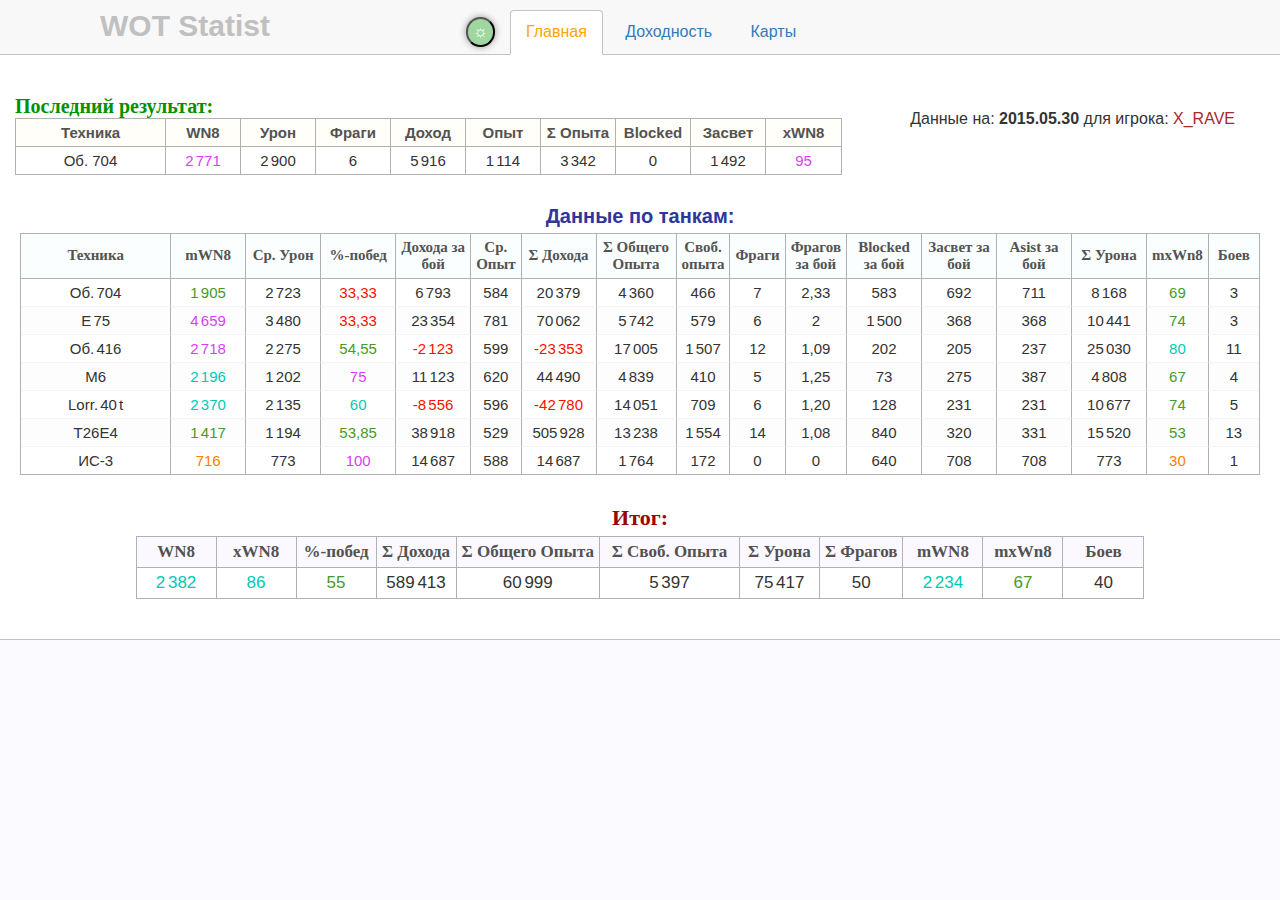
==== commit d2236ed2: "add2" ====
--- a/index.html
+++ b/index.html
@@ -455,12 +455,12 @@
         /* ===================================================================
            > Начальная проверка браузера и наличия данных <
         =================================================================== */
-        if ($.browser.mozilla) { /* Проверка необходимого браузера (т.к. работает только в mozilla) */
+        // if ($.browser.mozilla) { /* Проверка необходимого браузера (т.к. работает только в mozilla) */
             getDataFromFile(); // проверяется есть ли данные
             routePage(); // тогда выполняется маршрутизация приложения
-        } else {
-            $('body').html('<h2 id="badBrowserMsg1">Необходимо использовать браузер <span id="badBrowserMsg2">FireFox</span></h2>');
-        }
+        // } else {
+            // $('body').html('<h2 id="badBrowserMsg1">Необходимо использовать браузер <span id="badBrowserMsg2">FireFox</span></h2>');
+        // }
 
         /* Проверка есть ли данные и получение данных из файла в формате JSON */
         function getDataFromFile(action) {
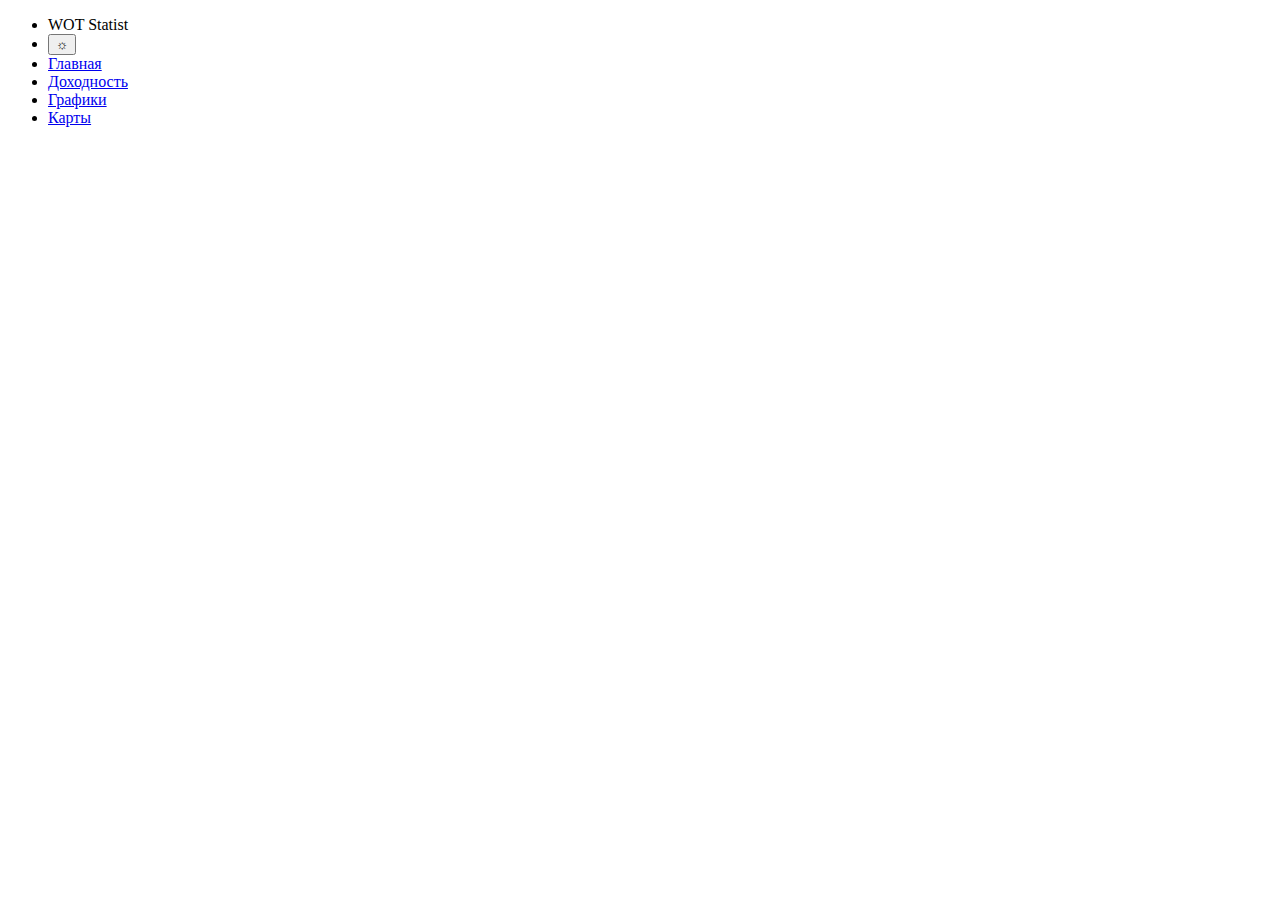
==== commit bc83cd88: "add" ====
--- a/index.html
+++ b/index.html
@@ -3,1266 +3,16 @@
 <head>
     <meta charset="utf-8">
     <title>☼ WOT Statist ☼</title>
-    <style>
-        /* ===================================================================
-           > Общие Стили <
-        =================================================================== */
-        html { background-color: #FBFBFF; /*background-color: #F4FAFD; background-color: #F7FBFD;*/ }
-        * { box-sizing: border-box; }
-        body {
-            margin: 0;
-            color: #333;
-            font-family: "Helvetica Neue",Helvetica,Arial,sans-serif;
-            font-size: 16px;
-        }
-
-            /* Главный контейнер */
-        #main {
-            display: none; /* по умолчанию скрыт */
-            background-color: white;
-            border-bottom: 1px solid #C3C3C3;
-            min-height: 600px;
-            min-width: 1100px;
-        }
-            /* Сообщения неподходящего браузера и отсутствия данных в объекте*/
-        #badBrowserMsg1, #noDataMsg1 {
-            text-align: center;
-            padding-top: 70px;
-            font-family: Arial;
-        }
-        #badBrowserMsg2, #noDataMsg2 {
-            font-weight: 900;
-            color: brown;
-            font-family: Tahoma;
-        }
-
-        /* ===================================================================
-           > Меню <
-        =================================================================== */
-            /* Стили для для класса UL: nav */
-            .nav {
-                margin-top: 0;
-                padding-top: 10px;
-                padding-left: 0;
-                margin-bottom: 0;
-                list-style: none;
-                text-align: center;
-                background-color: #F8F8F8;
-            }
-            .nav:before,
-            .nav:after { /* Предание блоку высоты без задания height */
-                display: block;
-                content: " ";
-                clear: both;
-            }
-                .nav > li {
-                    position: relative;
-                    display: block;
-                }
-                    .nav > li > a {
-                        position: relative;
-                        display: block;
-                        padding: 10px 15px;
-                    }
-                    .nav > li > a:hover,
-                    .nav > li > a:focus {
-                        text-decoration: none;
-                        background-color: #eee;
-                        color: green;
-                    }
-                    .nav li a {
-                        background-color: transparent;
-                        text-decoration: none;
-                        color: #337ab7;
-                    }
-                    .nav li a:active,
-                    .nav li a:hover {
-                        outline: 0;
-                    }
-                /* Стили для класса UL: nav-tabs */
-            .nav-tabs {
-                border-bottom: 1px solid #C3C3C3;
-            }
-                .nav-tabs > li {
-                    display: inline-block;
-                    margin-bottom: -1px;
-                }
-                    .nav-tabs > li > a {
-                        margin-right: 2px;
-                        line-height: 1.42857143;
-                        border: 1px solid transparent;
-                        border-radius: 4px 4px 0 0;
-                    }
-                    .nav-tabs > li > a:hover {
-                        border-color: #eee #eee #C3C3C3;
-                    }
-                    .nav-tabs > li.active > a,
-                    .nav-tabs > li.active > a:hover,
-                    .nav-tabs > li.active > a:focus {
-                        color: orange;
-                        cursor: default;
-                        background-color: #fff;
-                        border: 1px solid #C3C3C3;
-                        border-bottom-color: transparent;
-                    }
-                    /* Лого */
-                .navTitle {
-                    position: absolute !important;
-                    font-family: Arial;
-                    font-size: 30px;
-                    font-weight: 900;
-                    left: 100px;
-                    margin-top: -1px;
-                    color: silver;
-                }
-                        /* Кнопка обновить страницу */
-                    #reloadPage {
-                        margin-right: 10px;
-                        background-color: #A0D6A0;
-                        box-shadow: 0 0 7px #959595;
-                        color: white;
-                        font-weight: 900;
-                        border-radius: 50%;
-                        font-size: 17px;
-                        font-family: Calibri;
-                        padding: 3px 5px 3px 5px;
-                    }
-                    #reloadPage:hover {
-                        background-color: #95CAFF;
-                        cursor:pointer;
-                        color: grey;
-                    }
-
-        /* ===================================================================
-           > Общий стиль для контента <
-        =================================================================== */
-            #box { text-align: center; }
-                    /* Общий стиль контейнера для обрамления контента */
-                #contentBox {
-                    margin: 10px;
-                    text-align: center;
-                    font-size: 16px;
-                    padding: 5px;
-                    padding-top: 30px;
-                    padding-bottom: 30px;
-                    overflow: hidden;
-                }
-            /* Общий стиль границы для внутренних ячеек */
-            .borderCell {
-                border-right: 1px solid #B1B1B1 !important;
-            }
-            /* Уменьшение размера пробелов (для форматирования чисел) */
-            .tableLastBattle tbody tr td,
-            #tankDataTable tbody tr td,
-            .tableItog  tbody tr td,
-            .tabCred  tbody tr td {
-                word-spacing: -2px;
-            }
-                /* Заголовок */
-            .tableLastBattle thead tr td,
-            #tankDataTable thead tr td,
-            .tableItog thead tr td,
-            .tabCred thead tr td {
-                border-bottom: 1px solid #B1B1B1;
-            }
-                /* Строки таблицы body */
-            .tableLastBattle tbody tr td,
-            #tankDataTable tbody tr td,
-            .tableItog tbody tr td,
-            .tabCred tbody tr td {
-                border-top: 1px solid #F5F5F5; 
-            }
-            .tableLastBattle tbody tr:first-child td,
-            #tankDataTable tbody tr:first-child td,
-            .tableItog tbody tr:first-child td,
-            .tabCred tbody tr:first-child td {
-                border-top: none;
-            }
-                    /* Зебра */
-                #tankDataTable tbody tr:nth-child(2n),
-                .tableMaps tbody tr:nth-child(2n),
-                .tabCred tbody tr:nth-child(2n) {
-                    background-color: #FDFDFD;
-                }
-        /* ===================================================================
-           > Стили страницы: Главная страница #tabMain <
-        =================================================================== */
-            .titleText {
-                float: right;
-                margin-top: 15px;
-                margin-bottom: 15px;
-                margin-right: 30px;
-                margin-left: 10px;
-            }
-            .titleText0 { color: brown; }
-
-            /* > Таблица последнего боя <
-            =============================================================== */
-                /* Заголовок таблицы последнего боя */
-            .titleText1 {
-                font-size: 20px;
-                color: #009100;
-                font-weight: 600;
-                padding-right: 12px;
-                font-family: 'Times New Roman';
-                float: left;
-            }
-                /* Таблица последнего боя */
-            .tableLastBattle {
-                border: 1px solid #B1B1B1;
-                font-size: 15px;
-                float: left;
-            }
-                /* Заголовок */
-            .tableLastBattle thead tr {
-                background-color: #FFFEF9;
-                color: #535353;
-                font-weight: 600;
-            }
-                    /* Размерность ячеек */
-                .tableLastBattle tr td { width: 75px; }
-                .tableLastBattle .cellTank { min-width: 150px; max-width: 400px; word-spacing: 0px;}
-
-            /* > Таблица данных по танкам <
-            =============================================================== */
-                /* Заголовок данных по танкам */
-            .titleText2 {
-                font-size: 20px;
-                color: #30359C;
-                font-weight: 600;
-                margin-top: 30px;
-                margin-bottom: 5px;
-                font-family: Arial;
-            }
-
-            #tankDataTable {
-                border: 1px solid #B1B1B1;
-                font-size: 15px;
-            }
-                /* Заголовок */
-            #tankDataTable thead tr {
-                background-color: #FAFEFE;
-                color: #535353;
-                font-weight: 600;
-                font-family: Calibri;
-            }
-                #tankDataTable tbody tr:hover {
-                    background-color: #ECF5FF !important;
-                    cursor: pointer;
-                }
-                #tankDataTable tbody tr td:hover {
-                    background-color: #D7EBFF !important;
-                }
-
-                    /* Размерность ячеек */
-                #tankDataTable tr td { width: 75px; }
-                #tankDataTable .cellTank { min-width: 150px; max-width: 400px;}
-                #tankDataTable .cellXp { width: 50px; max-width: 400px;}
-                #tankDataTable .cellAllxp { min-width: 80px; max-width: 400px;}
-                #tankDataTable .cellLow { width: 50px;}
-            /* > Таблица итоговых данных <
-            =============================================================== */
-            .titleText3 {
-                font-size: 22px;
-                color: #9D0000;
-                font-weight: 600;
-                margin-top: 30px;
-                margin-bottom: 5px;
-                font-family: 'Times New Roman';
-            }
-                /* Таблица последнего боя */
-            .tableItog {
-                border: 1px solid #B1B1B1;
-                font-size: 17px;
-            }
-                /* Заголовок */
-            .tableItog thead tr {
-                background-color: #FBF9FF;
-                color: #525252;
-                font-weight: 600;
-                font-family: Calibri;
-            }
-                    /* Размерность ячеек */
-                .tableItog tr td { width: 80px; }
-                .tableItog .cellBig { width: 140px; }
-
-        /* ===================================================================
-           > Стили страницы: Доходность #tabProfit <
-        =================================================================== */
-                /* Заголовок над таблицами (контейнер для названий танков) */
-            .titleTabCred {
-                background-color: #FDFFFD;
-                border-radius: 15px 15px 0px 0px;
-                border: 1px solid #EBEBEB;
-                box-shadow: #EEEEEE -3px -2px 5px, #EEEEEE 3px -2px 5px;
-                display: inline-block;
-                padding: 10px 22px 8px 22px;
-            }
-            .titleTabCred:hover {
-                background-color: #F2F9FF !important;
-                cursor: pointer;
-            }
-            .tabCredLine {
-                margin-bottom: 10px;
-            }
-                /* Стиль для таблицы */
-            .tabCred {
-                border: 1px solid #B1B1B1;
-                font-size: 15px;
-                margin-bottom: 0px;
-            }
-
-                /* Блок-кнопка спрятать таблицы */
-            .closedTab {
-                display: none;
-                border-radius: 0px 0px 15px 15px;
-                border: 1px solid #EBEBEB;
-                padding: 10px 22px 8px 22px;
-                padding: 2px 10px 6px 10px;
-                margin-bottom: 35px;
-                background-color: #F7F7F7;
-                border-top: none;
-                color: #FFD7AE;
-            }
-            .closedTab:hover {
-                background-color: #F2F9FF !important;
-                cursor: pointer;
-            }
-
-                /* Таблица итогов */
-            .credItog {
-                font-size: 14px;
-                border-top: none;
-            }
-            .сellItogHead {
-                background-color: #FCFCFC;
-            }
-                /* Заголовок */
-            .tabCred thead tr {
-                background-color: #FFFEF9;
-                color: #525252;
-                font-weight: 600;
-                font-family: Calibri;
-            }
-                .tabCred tbody tr:hover {
-                    background-color: #E8FFE8 !important;
-                    cursor: pointer;
-                }
-                .tabCred tbody tr td:hover {
-                    background-color: #CAFFCA !important;
-                }
-                    /* Время боя */
-                .сellTime {
-                    font-size: 14px;
-                    color: grey;
-                }
-                .cellAllCred { color: #616161; }
-                .cellBorderCred { border-left: 1px dashed black; }
-                .cellNoBorderCred { border-right: none !important; }
-                    /* Размерность ячеек */
-                .tabCred tr td { width: 80px; }
-                .tabCred tbody tr td:first-child { border-right: none !important; }
-
-        /* ===================================================================
-           > Стили страницы: Карты #tabMaps <
-        =================================================================== */
-            .tableMaps {
-                text-align : center;
-                border: 1px solid #B1B1B1;
-            }
-                /* Заголовок */
-            .tableMaps thead tr {
-                background-color: #FFFEF4;
-                color: #535353;
-                font-weight: 600;
-            }
-                .tableMaps thead tr td {
-                    border-bottom: 1px solid #B1B1B1;
-                }
-                    /* Строки таблицы */
-                .tableMaps tbody tr td { border-top: 1px solid #F5F5F5; }
-                .tableMaps tbody tr:first-child td { border-top: none; }
-
-                /* Вариант стиля таблицы №2 */
-                    /* Строки таблицы */
-                /*.tableMaps tbody tr td { border: 1px solid #F5F5F5; }*/
-    </style>
-
-    <!-- Библиотека jQ -->
-    <script>
-/*! jQuery v2.1.3 | (c) 2005, 2014 jQuery Foundation, Inc. | jquery.org/license */
-!function(a,b){"object"==typeof module&&"object"==typeof module.exports?module.exports=a.document?b(a,!0):function(a){if(!a.document)throw new Error("jQuery requires a window with a document");return b(a)}:b(a)}("undefined"!=typeof window?window:this,function(a,b){var c=[],d=c.slice,e=c.concat,f=c.push,g=c.indexOf,h={},i=h.toString,j=h.hasOwnProperty,k={},l=a.document,m="2.1.3",n=function(a,b){return new n.fn.init(a,b)},o=/^[\s\uFEFF\xA0]+|[\s\uFEFF\xA0]+$/g,p=/^-ms-/,q=/-([\da-z])/gi,r=function(a,b){return b.toUpperCase()};n.fn=n.prototype={jquery:m,constructor:n,selector:"",length:0,toArray:function(){return d.call(this)},get:function(a){return null!=a?0>a?this[a+this.length]:this[a]:d.call(this)},pushStack:function(a){var b=n.merge(this.constructor(),a);return b.prevObject=this,b.context=this.context,b},each:function(a,b){return n.each(this,a,b)},map:function(a){return this.pushStack(n.map(this,function(b,c){return a.call(b,c,b)}))},slice:function(){return this.pushStack(d.apply(this,arguments))},first:function(){return this.eq(0)},last:function(){return this.eq(-1)},eq:function(a){var b=this.length,c=+a+(0>a?b:0);return this.pushStack(c>=0&&b>c?[this[c]]:[])},end:function(){return this.prevObject||this.constructor(null)},push:f,sort:c.sort,splice:c.splice},n.extend=n.fn.extend=function(){var a,b,c,d,e,f,g=arguments[0]||{},h=1,i=arguments.length,j=!1;for("boolean"==typeof g&&(j=g,g=arguments[h]||{},h++),"object"==typeof g||n.isFunction(g)||(g={}),h===i&&(g=this,h--);i>h;h++)if(null!=(a=arguments[h]))for(b in a)c=g[b],d=a[b],g!==d&&(j&&d&&(n.isPlainObject(d)||(e=n.isArray(d)))?(e?(e=!1,f=c&&n.isArray(c)?c:[]):f=c&&n.isPlainObject(c)?c:{},g[b]=n.extend(j,f,d)):void 0!==d&&(g[b]=d));return g},n.extend({expando:"jQuery"+(m+Math.random()).replace(/\D/g,""),isReady:!0,error:function(a){throw new Error(a)},noop:function(){},isFunction:function(a){return"function"===n.type(a)},isArray:Array.isArray,isWindow:function(a){return null!=a&&a===a.window},isNumeric:function(a){return!n.isArray(a)&&a-parseFloat(a)+1>=0},isPlainObject:function(a){return"object"!==n.type(a)||a.nodeType||n.isWindow(a)?!1:a.constructor&&!j.call(a.constructor.prototype,"isPrototypeOf")?!1:!0},isEmptyObject:function(a){var b;for(b in a)return!1;return!0},type:function(a){return null==a?a+"":"object"==typeof a||"function"==typeof a?h[i.call(a)]||"object":typeof a},globalEval:function(a){var b,c=eval;a=n.trim(a),a&&(1===a.indexOf("use strict")?(b=l.createElement("script"),b.text=a,l.head.appendChild(b).parentNode.removeChild(b)):c(a))},camelCase:function(a){return a.replace(p,"ms-").replace(q,r)},nodeName:function(a,b){return a.nodeName&&a.nodeName.toLowerCase()===b.toLowerCase()},each:function(a,b,c){var d,e=0,f=a.length,g=s(a);if(c){if(g){for(;f>e;e++)if(d=b.apply(a[e],c),d===!1)break}else for(e in a)if(d=b.apply(a[e],c),d===!1)break}else if(g){for(;f>e;e++)if(d=b.call(a[e],e,a[e]),d===!1)break}else for(e in a)if(d=b.call(a[e],e,a[e]),d===!1)break;return a},trim:function(a){return null==a?"":(a+"").replace(o,"")},makeArray:function(a,b){var c=b||[];return null!=a&&(s(Object(a))?n.merge(c,"string"==typeof a?[a]:a):f.call(c,a)),c},inArray:function(a,b,c){return null==b?-1:g.call(b,a,c)},merge:function(a,b){for(var c=+b.length,d=0,e=a.length;c>d;d++)a[e++]=b[d];return a.length=e,a},grep:function(a,b,c){for(var d,e=[],f=0,g=a.length,h=!c;g>f;f++)d=!b(a[f],f),d!==h&&e.push(a[f]);return e},map:function(a,b,c){var d,f=0,g=a.length,h=s(a),i=[];if(h)for(;g>f;f++)d=b(a[f],f,c),null!=d&&i.push(d);else for(f in a)d=b(a[f],f,c),null!=d&&i.push(d);return e.apply([],i)},guid:1,proxy:function(a,b){var c,e,f;return"string"==typeof b&&(c=a[b],b=a,a=c),n.isFunction(a)?(e=d.call(arguments,2),f=function(){return a.apply(b||this,e.concat(d.call(arguments)))},f.guid=a.guid=a.guid||n.guid++,f):void 0},now:Date.now,support:k}),n.each("Boolean Number String Function Array Date RegExp Object Error".split(" "),function(a,b){h["[object "+b+"]"]=b.toLowerCase()});function s(a){var b=a.length,c=n.type(a);return"function"===c||n.isWindow(a)?!1:1===a.nodeType&&b?!0:"array"===c||0===b||"number"==typeof b&&b>0&&b-1 in a}var t=function(a){var b,c,d,e,f,g,h,i,j,k,l,m,n,o,p,q,r,s,t,u="sizzle"+1*new Date,v=a.document,w=0,x=0,y=hb(),z=hb(),A=hb(),B=function(a,b){return a===b&&(l=!0),0},C=1<<31,D={}.hasOwnProperty,E=[],F=E.pop,G=E.push,H=E.push,I=E.slice,J=function(a,b){for(var c=0,d=a.length;d>c;c++)if(a[c]===b)return c;return-1},K="checked|selected|async|autofocus|autoplay|controls|defer|disabled|hidden|ismap|loop|multiple|open|readonly|required|scoped",L="[\\x20\\t\\r\\n\\f]",M="(?:\\\\.|[\\w-]|[^\\x00-\\xa0])+",N=M.replace("w","w#"),O="\\["+L+"*("+M+")(?:"+L+"*([*^$|!~]?=)"+L+"*(?:'((?:\\\\.|[^\\\\'])*)'|\"((?:\\\\.|[^\\\\\"])*)\"|("+N+"))|)"+L+"*\\]",P=":("+M+")(?:\\((('((?:\\\\.|[^\\\\'])*)'|\"((?:\\\\.|[^\\\\\"])*)\")|((?:\\\\.|[^\\\\()[\\]]|"+O+")*)|.*)\\)|)",Q=new RegExp(L+"+","g"),R=new RegExp("^"+L+"+|((?:^|[^\\\\])(?:\\\\.)*)"+L+"+$","g"),S=new RegExp("^"+L+"*,"+L+"*"),T=new RegExp("^"+L+"*([>+~]|"+L+")"+L+"*"),U=new RegExp("="+L+"*([^\\]'\"]*?)"+L+"*\\]","g"),V=new RegExp(P),W=new RegExp("^"+N+"$"),X={ID:new RegExp("^#("+M+")"),CLASS:new RegExp("^\\.("+M+")"),TAG:new RegExp("^("+M.replace("w","w*")+")"),ATTR:new RegExp("^"+O),PSEUDO:new RegExp("^"+P),CHILD:new RegExp("^:(only|first|last|nth|nth-last)-(child|of-type)(?:\\("+L+"*(even|odd|(([+-]|)(\\d*)n|)"+L+"*(?:([+-]|)"+L+"*(\\d+)|))"+L+"*\\)|)","i"),bool:new RegExp("^(?:"+K+")$","i"),needsContext:new RegExp("^"+L+"*[>+~]|:(even|odd|eq|gt|lt|nth|first|last)(?:\\("+L+"*((?:-\\d)?\\d*)"+L+"*\\)|)(?=[^-]|$)","i")},Y=/^(?:input|select|textarea|button)$/i,Z=/^h\d$/i,$=/^[^{]+\{\s*\[native \w/,_=/^(?:#([\w-]+)|(\w+)|\.([\w-]+))$/,ab=/[+~]/,bb=/'|\\/g,cb=new RegExp("\\\\([\\da-f]{1,6}"+L+"?|("+L+")|.)","ig"),db=function(a,b,c){var d="0x"+b-65536;return d!==d||c?b:0>d?String.fromCharCode(d+65536):String.fromCharCode(d>>10|55296,1023&d|56320)},eb=function(){m()};try{H.apply(E=I.call(v.childNodes),v.childNodes),E[v.childNodes.length].nodeType}catch(fb){H={apply:E.length?function(a,b){G.apply(a,I.call(b))}:function(a,b){var c=a.length,d=0;while(a[c++]=b[d++]);a.length=c-1}}}function gb(a,b,d,e){var f,h,j,k,l,o,r,s,w,x;if((b?b.ownerDocument||b:v)!==n&&m(b),b=b||n,d=d||[],k=b.nodeType,"string"!=typeof a||!a||1!==k&&9!==k&&11!==k)return d;if(!e&&p){if(11!==k&&(f=_.exec(a)))if(j=f[1]){if(9===k){if(h=b.getElementById(j),!h||!h.parentNode)return d;if(h.id===j)return d.push(h),d}else if(b.ownerDocument&&(h=b.ownerDocument.getElementById(j))&&t(b,h)&&h.id===j)return d.push(h),d}else{if(f[2])return H.apply(d,b.getElementsByTagName(a)),d;if((j=f[3])&&c.getElementsByClassName)return H.apply(d,b.getElementsByClassName(j)),d}if(c.qsa&&(!q||!q.test(a))){if(s=r=u,w=b,x=1!==k&&a,1===k&&"object"!==b.nodeName.toLowerCase()){o=g(a),(r=b.getAttribute("id"))?s=r.replace(bb,"\\$&"):b.setAttribute("id",s),s="[id='"+s+"'] ",l=o.length;while(l--)o[l]=s+rb(o[l]);w=ab.test(a)&&pb(b.parentNode)||b,x=o.join(",")}if(x)try{return H.apply(d,w.querySelectorAll(x)),d}catch(y){}finally{r||b.removeAttribute("id")}}}return i(a.replace(R,"$1"),b,d,e)}function hb(){var a=[];function b(c,e){return a.push(c+" ")>d.cacheLength&&delete b[a.shift()],b[c+" "]=e}return b}function ib(a){return a[u]=!0,a}function jb(a){var b=n.createElement("div");try{return!!a(b)}catch(c){return!1}finally{b.parentNode&&b.parentNode.removeChild(b),b=null}}function kb(a,b){var c=a.split("|"),e=a.length;while(e--)d.attrHandle[c[e]]=b}function lb(a,b){var c=b&&a,d=c&&1===a.nodeType&&1===b.nodeType&&(~b.sourceIndex||C)-(~a.sourceIndex||C);if(d)return d;if(c)while(c=c.nextSibling)if(c===b)return-1;return a?1:-1}function mb(a){return function(b){var c=b.nodeName.toLowerCase();return"input"===c&&b.type===a}}function nb(a){return function(b){var c=b.nodeName.toLowerCase();return("input"===c||"button"===c)&&b.type===a}}function ob(a){return ib(function(b){return b=+b,ib(function(c,d){var e,f=a([],c.length,b),g=f.length;while(g--)c[e=f[g]]&&(c[e]=!(d[e]=c[e]))})})}function pb(a){return a&&"undefined"!=typeof a.getElementsByTagName&&a}c=gb.support={},f=gb.isXML=function(a){var b=a&&(a.ownerDocument||a).documentElement;return b?"HTML"!==b.nodeName:!1},m=gb.setDocument=function(a){var b,e,g=a?a.ownerDocument||a:v;return g!==n&&9===g.nodeType&&g.documentElement?(n=g,o=g.documentElement,e=g.defaultView,e&&e!==e.top&&(e.addEventListener?e.addEventListener("unload",eb,!1):e.attachEvent&&e.attachEvent("onunload",eb)),p=!f(g),c.attributes=jb(function(a){return a.className="i",!a.getAttribute("className")}),c.getElementsByTagName=jb(function(a){return a.appendChild(g.createComment("")),!a.getElementsByTagName("*").length}),c.getElementsByClassName=$.test(g.getElementsByClassName),c.getById=jb(function(a){return o.appendChild(a).id=u,!g.getElementsByName||!g.getElementsByName(u).length}),c.getById?(d.find.ID=function(a,b){if("undefined"!=typeof b.getElementById&&p){var c=b.getElementById(a);return c&&c.parentNode?[c]:[]}},d.filter.ID=function(a){var b=a.replace(cb,db);return function(a){return a.getAttribute("id")===b}}):(delete d.find.ID,d.filter.ID=function(a){var b=a.replace(cb,db);return function(a){var c="undefined"!=typeof a.getAttributeNode&&a.getAttributeNode("id");return c&&c.value===b}}),d.find.TAG=c.getElementsByTagName?function(a,b){return"undefined"!=typeof b.getElementsByTagName?b.getElementsByTagName(a):c.qsa?b.querySelectorAll(a):void 0}:function(a,b){var c,d=[],e=0,f=b.getElementsByTagName(a);if("*"===a){while(c=f[e++])1===c.nodeType&&d.push(c);return d}return f},d.find.CLASS=c.getElementsByClassName&&function(a,b){return p?b.getElementsByClassName(a):void 0},r=[],q=[],(c.qsa=$.test(g.querySelectorAll))&&(jb(function(a){o.appendChild(a).innerHTML="<a id='"+u+"'></a><select id='"+u+"-\f]' msallowcapture=''><option selected=''></option></select>",a.querySelectorAll("[msallowcapture^='']").length&&q.push("[*^$]="+L+"*(?:''|\"\")"),a.querySelectorAll("[selected]").length||q.push("\\["+L+"*(?:value|"+K+")"),a.querySelectorAll("[id~="+u+"-]").length||q.push("~="),a.querySelectorAll(":checked").length||q.push(":checked"),a.querySelectorAll("a#"+u+"+*").length||q.push(".#.+[+~]")}),jb(function(a){var b=g.createElement("input");b.setAttribute("type","hidden"),a.appendChild(b).setAttribute("name","D"),a.querySelectorAll("[name=d]").length&&q.push("name"+L+"*[*^$|!~]?="),a.querySelectorAll(":enabled").length||q.push(":enabled",":disabled"),a.querySelectorAll("*,:x"),q.push(",.*:")})),(c.matchesSelector=$.test(s=o.matches||o.webkitMatchesSelector||o.mozMatchesSelector||o.oMatchesSelector||o.msMatchesSelector))&&jb(function(a){c.disconnectedMatch=s.call(a,"div"),s.call(a,"[s!='']:x"),r.push("!=",P)}),q=q.length&&new RegExp(q.join("|")),r=r.length&&new RegExp(r.join("|")),b=$.test(o.compareDocumentPosition),t=b||$.test(o.contains)?function(a,b){var c=9===a.nodeType?a.documentElement:a,d=b&&b.parentNode;return a===d||!(!d||1!==d.nodeType||!(c.contains?c.contains(d):a.compareDocumentPosition&&16&a.compareDocumentPosition(d)))}:function(a,b){if(b)while(b=b.parentNode)if(b===a)return!0;return!1},B=b?function(a,b){if(a===b)return l=!0,0;var d=!a.compareDocumentPosition-!b.compareDocumentPosition;return d?d:(d=(a.ownerDocument||a)===(b.ownerDocument||b)?a.compareDocumentPosition(b):1,1&d||!c.sortDetached&&b.compareDocumentPosition(a)===d?a===g||a.ownerDocument===v&&t(v,a)?-1:b===g||b.ownerDocument===v&&t(v,b)?1:k?J(k,a)-J(k,b):0:4&d?-1:1)}:function(a,b){if(a===b)return l=!0,0;var c,d=0,e=a.parentNode,f=b.parentNode,h=[a],i=[b];if(!e||!f)return a===g?-1:b===g?1:e?-1:f?1:k?J(k,a)-J(k,b):0;if(e===f)return lb(a,b);c=a;while(c=c.parentNode)h.unshift(c);c=b;while(c=c.parentNode)i.unshift(c);while(h[d]===i[d])d++;return d?lb(h[d],i[d]):h[d]===v?-1:i[d]===v?1:0},g):n},gb.matches=function(a,b){return gb(a,null,null,b)},gb.matchesSelector=function(a,b){if((a.ownerDocument||a)!==n&&m(a),b=b.replace(U,"='$1']"),!(!c.matchesSelector||!p||r&&r.test(b)||q&&q.test(b)))try{var d=s.call(a,b);if(d||c.disconnectedMatch||a.document&&11!==a.document.nodeType)return d}catch(e){}return gb(b,n,null,[a]).length>0},gb.contains=function(a,b){return(a.ownerDocument||a)!==n&&m(a),t(a,b)},gb.attr=function(a,b){(a.ownerDocument||a)!==n&&m(a);var e=d.attrHandle[b.toLowerCase()],f=e&&D.call(d.attrHandle,b.toLowerCase())?e(a,b,!p):void 0;return void 0!==f?f:c.attributes||!p?a.getAttribute(b):(f=a.getAttributeNode(b))&&f.specified?f.value:null},gb.error=function(a){throw new Error("Syntax error, unrecognized expression: "+a)},gb.uniqueSort=function(a){var b,d=[],e=0,f=0;if(l=!c.detectDuplicates,k=!c.sortStable&&a.slice(0),a.sort(B),l){while(b=a[f++])b===a[f]&&(e=d.push(f));while(e--)a.splice(d[e],1)}return k=null,a},e=gb.getText=function(a){var b,c="",d=0,f=a.nodeType;if(f){if(1===f||9===f||11===f){if("string"==typeof a.textContent)return a.textContent;for(a=a.firstChild;a;a=a.nextSibling)c+=e(a)}else if(3===f||4===f)return a.nodeValue}else while(b=a[d++])c+=e(b);return c},d=gb.selectors={cacheLength:50,createPseudo:ib,match:X,attrHandle:{},find:{},relative:{">":{dir:"parentNode",first:!0}," ":{dir:"parentNode"},"+":{dir:"previousSibling",first:!0},"~":{dir:"previousSibling"}},preFilter:{ATTR:function(a){return a[1]=a[1].replace(cb,db),a[3]=(a[3]||a[4]||a[5]||"").replace(cb,db),"~="===a[2]&&(a[3]=" "+a[3]+" "),a.slice(0,4)},CHILD:function(a){return a[1]=a[1].toLowerCase(),"nth"===a[1].slice(0,3)?(a[3]||gb.error(a[0]),a[4]=+(a[4]?a[5]+(a[6]||1):2*("even"===a[3]||"odd"===a[3])),a[5]=+(a[7]+a[8]||"odd"===a[3])):a[3]&&gb.error(a[0]),a},PSEUDO:function(a){var b,c=!a[6]&&a[2];return X.CHILD.test(a[0])?null:(a[3]?a[2]=a[4]||a[5]||"":c&&V.test(c)&&(b=g(c,!0))&&(b=c.indexOf(")",c.length-b)-c.length)&&(a[0]=a[0].slice(0,b),a[2]=c.slice(0,b)),a.slice(0,3))}},filter:{TAG:function(a){var b=a.replace(cb,db).toLowerCase();return"*"===a?function(){return!0}:function(a){return a.nodeName&&a.nodeName.toLowerCase()===b}},CLASS:function(a){var b=y[a+" "];return b||(b=new RegExp("(^|"+L+")"+a+"("+L+"|$)"))&&y(a,function(a){return b.test("string"==typeof a.className&&a.className||"undefined"!=typeof a.getAttribute&&a.getAttribute("class")||"")})},ATTR:function(a,b,c){return function(d){var e=gb.attr(d,a);return null==e?"!="===b:b?(e+="","="===b?e===c:"!="===b?e!==c:"^="===b?c&&0===e.indexOf(c):"*="===b?c&&e.indexOf(c)>-1:"$="===b?c&&e.slice(-c.length)===c:"~="===b?(" "+e.replace(Q," ")+" ").indexOf(c)>-1:"|="===b?e===c||e.slice(0,c.length+1)===c+"-":!1):!0}},CHILD:function(a,b,c,d,e){var f="nth"!==a.slice(0,3),g="last"!==a.slice(-4),h="of-type"===b;return 1===d&&0===e?function(a){return!!a.parentNode}:function(b,c,i){var j,k,l,m,n,o,p=f!==g?"nextSibling":"previousSibling",q=b.parentNode,r=h&&b.nodeName.toLowerCase(),s=!i&&!h;if(q){if(f){while(p){l=b;while(l=l[p])if(h?l.nodeName.toLowerCase()===r:1===l.nodeType)return!1;o=p="only"===a&&!o&&"nextSibling"}return!0}if(o=[g?q.firstChild:q.lastChild],g&&s){k=q[u]||(q[u]={}),j=k[a]||[],n=j[0]===w&&j[1],m=j[0]===w&&j[2],l=n&&q.childNodes[n];while(l=++n&&l&&l[p]||(m=n=0)||o.pop())if(1===l.nodeType&&++m&&l===b){k[a]=[w,n,m];break}}else if(s&&(j=(b[u]||(b[u]={}))[a])&&j[0]===w)m=j[1];else while(l=++n&&l&&l[p]||(m=n=0)||o.pop())if((h?l.nodeName.toLowerCase()===r:1===l.nodeType)&&++m&&(s&&((l[u]||(l[u]={}))[a]=[w,m]),l===b))break;return m-=e,m===d||m%d===0&&m/d>=0}}},PSEUDO:function(a,b){var c,e=d.pseudos[a]||d.setFilters[a.toLowerCase()]||gb.error("unsupported pseudo: "+a);return e[u]?e(b):e.length>1?(c=[a,a,"",b],d.setFilters.hasOwnProperty(a.toLowerCase())?ib(function(a,c){var d,f=e(a,b),g=f.length;while(g--)d=J(a,f[g]),a[d]=!(c[d]=f[g])}):function(a){return e(a,0,c)}):e}},pseudos:{not:ib(function(a){var b=[],c=[],d=h(a.replace(R,"$1"));return d[u]?ib(function(a,b,c,e){var f,g=d(a,null,e,[]),h=a.length;while(h--)(f=g[h])&&(a[h]=!(b[h]=f))}):function(a,e,f){return b[0]=a,d(b,null,f,c),b[0]=null,!c.pop()}}),has:ib(function(a){return function(b){return gb(a,b).length>0}}),contains:ib(function(a){return a=a.replace(cb,db),function(b){return(b.textContent||b.innerText||e(b)).indexOf(a)>-1}}),lang:ib(function(a){return W.test(a||"")||gb.error("unsupported lang: "+a),a=a.replace(cb,db).toLowerCase(),function(b){var c;do if(c=p?b.lang:b.getAttribute("xml:lang")||b.getAttribute("lang"))return c=c.toLowerCase(),c===a||0===c.indexOf(a+"-");while((b=b.parentNode)&&1===b.nodeType);return!1}}),target:function(b){var c=a.location&&a.location.hash;return c&&c.slice(1)===b.id},root:function(a){return a===o},focus:function(a){return a===n.activeElement&&(!n.hasFocus||n.hasFocus())&&!!(a.type||a.href||~a.tabIndex)},enabled:function(a){return a.disabled===!1},disabled:function(a){return a.disabled===!0},checked:function(a){var b=a.nodeName.toLowerCase();return"input"===b&&!!a.checked||"option"===b&&!!a.selected},selected:function(a){return a.parentNode&&a.parentNode.selectedIndex,a.selected===!0},empty:function(a){for(a=a.firstChild;a;a=a.nextSibling)if(a.nodeType<6)return!1;return!0},parent:function(a){return!d.pseudos.empty(a)},header:function(a){return Z.test(a.nodeName)},input:function(a){return Y.test(a.nodeName)},button:function(a){var b=a.nodeName.toLowerCase();return"input"===b&&"button"===a.type||"button"===b},text:function(a){var b;return"input"===a.nodeName.toLowerCase()&&"text"===a.type&&(null==(b=a.getAttribute("type"))||"text"===b.toLowerCase())},first:ob(function(){return[0]}),last:ob(function(a,b){return[b-1]}),eq:ob(function(a,b,c){return[0>c?c+b:c]}),even:ob(function(a,b){for(var c=0;b>c;c+=2)a.push(c);return a}),odd:ob(function(a,b){for(var c=1;b>c;c+=2)a.push(c);return a}),lt:ob(function(a,b,c){for(var d=0>c?c+b:c;--d>=0;)a.push(d);return a}),gt:ob(function(a,b,c){for(var d=0>c?c+b:c;++d<b;)a.push(d);return a})}},d.pseudos.nth=d.pseudos.eq;for(b in{radio:!0,checkbox:!0,file:!0,password:!0,image:!0})d.pseudos[b]=mb(b);for(b in{submit:!0,reset:!0})d.pseudos[b]=nb(b);function qb(){}qb.prototype=d.filters=d.pseudos,d.setFilters=new qb,g=gb.tokenize=function(a,b){var c,e,f,g,h,i,j,k=z[a+" "];if(k)return b?0:k.slice(0);h=a,i=[],j=d.preFilter;while(h){(!c||(e=S.exec(h)))&&(e&&(h=h.slice(e[0].length)||h),i.push(f=[])),c=!1,(e=T.exec(h))&&(c=e.shift(),f.push({value:c,type:e[0].replace(R," ")}),h=h.slice(c.length));for(g in d.filter)!(e=X[g].exec(h))||j[g]&&!(e=j[g](e))||(c=e.shift(),f.push({value:c,type:g,matches:e}),h=h.slice(c.length));if(!c)break}return b?h.length:h?gb.error(a):z(a,i).slice(0)};function rb(a){for(var b=0,c=a.length,d="";c>b;b++)d+=a[b].value;return d}function sb(a,b,c){var d=b.dir,e=c&&"parentNode"===d,f=x++;return b.first?function(b,c,f){while(b=b[d])if(1===b.nodeType||e)return a(b,c,f)}:function(b,c,g){var h,i,j=[w,f];if(g){while(b=b[d])if((1===b.nodeType||e)&&a(b,c,g))return!0}else while(b=b[d])if(1===b.nodeType||e){if(i=b[u]||(b[u]={}),(h=i[d])&&h[0]===w&&h[1]===f)return j[2]=h[2];if(i[d]=j,j[2]=a(b,c,g))return!0}}}function tb(a){return a.length>1?function(b,c,d){var e=a.length;while(e--)if(!a[e](b,c,d))return!1;return!0}:a[0]}function ub(a,b,c){for(var d=0,e=b.length;e>d;d++)gb(a,b[d],c);return c}function vb(a,b,c,d,e){for(var f,g=[],h=0,i=a.length,j=null!=b;i>h;h++)(f=a[h])&&(!c||c(f,d,e))&&(g.push(f),j&&b.push(h));return g}function wb(a,b,c,d,e,f){return d&&!d[u]&&(d=wb(d)),e&&!e[u]&&(e=wb(e,f)),ib(function(f,g,h,i){var j,k,l,m=[],n=[],o=g.length,p=f||ub(b||"*",h.nodeType?[h]:h,[]),q=!a||!f&&b?p:vb(p,m,a,h,i),r=c?e||(f?a:o||d)?[]:g:q;if(c&&c(q,r,h,i),d){j=vb(r,n),d(j,[],h,i),k=j.length;while(k--)(l=j[k])&&(r[n[k]]=!(q[n[k]]=l))}if(f){if(e||a){if(e){j=[],k=r.length;while(k--)(l=r[k])&&j.push(q[k]=l);e(null,r=[],j,i)}k=r.length;while(k--)(l=r[k])&&(j=e?J(f,l):m[k])>-1&&(f[j]=!(g[j]=l))}}else r=vb(r===g?r.splice(o,r.length):r),e?e(null,g,r,i):H.apply(g,r)})}function xb(a){for(var b,c,e,f=a.length,g=d.relative[a[0].type],h=g||d.relative[" "],i=g?1:0,k=sb(function(a){return a===b},h,!0),l=sb(function(a){return J(b,a)>-1},h,!0),m=[function(a,c,d){var e=!g&&(d||c!==j)||((b=c).nodeType?k(a,c,d):l(a,c,d));return b=null,e}];f>i;i++)if(c=d.relative[a[i].type])m=[sb(tb(m),c)];else{if(c=d.filter[a[i].type].apply(null,a[i].matches),c[u]){for(e=++i;f>e;e++)if(d.relative[a[e].type])break;return wb(i>1&&tb(m),i>1&&rb(a.slice(0,i-1).concat({value:" "===a[i-2].type?"*":""})).replace(R,"$1"),c,e>i&&xb(a.slice(i,e)),f>e&&xb(a=a.slice(e)),f>e&&rb(a))}m.push(c)}return tb(m)}function yb(a,b){var c=b.length>0,e=a.length>0,f=function(f,g,h,i,k){var l,m,o,p=0,q="0",r=f&&[],s=[],t=j,u=f||e&&d.find.TAG("*",k),v=w+=null==t?1:Math.random()||.1,x=u.length;for(k&&(j=g!==n&&g);q!==x&&null!=(l=u[q]);q++){if(e&&l){m=0;while(o=a[m++])if(o(l,g,h)){i.push(l);break}k&&(w=v)}c&&((l=!o&&l)&&p--,f&&r.push(l))}if(p+=q,c&&q!==p){m=0;while(o=b[m++])o(r,s,g,h);if(f){if(p>0)while(q--)r[q]||s[q]||(s[q]=F.call(i));s=vb(s)}H.apply(i,s),k&&!f&&s.length>0&&p+b.length>1&&gb.uniqueSort(i)}return k&&(w=v,j=t),r};return c?ib(f):f}return h=gb.compile=function(a,b){var c,d=[],e=[],f=A[a+" "];if(!f){b||(b=g(a)),c=b.length;while(c--)f=xb(b[c]),f[u]?d.push(f):e.push(f);f=A(a,yb(e,d)),f.selector=a}return f},i=gb.select=function(a,b,e,f){var i,j,k,l,m,n="function"==typeof a&&a,o=!f&&g(a=n.selector||a);if(e=e||[],1===o.length){if(j=o[0]=o[0].slice(0),j.length>2&&"ID"===(k=j[0]).type&&c.getById&&9===b.nodeType&&p&&d.relative[j[1].type]){if(b=(d.find.ID(k.matches[0].replace(cb,db),b)||[])[0],!b)return e;n&&(b=b.parentNode),a=a.slice(j.shift().value.length)}i=X.needsContext.test(a)?0:j.length;while(i--){if(k=j[i],d.relative[l=k.type])break;if((m=d.find[l])&&(f=m(k.matches[0].replace(cb,db),ab.test(j[0].type)&&pb(b.parentNode)||b))){if(j.splice(i,1),a=f.length&&rb(j),!a)return H.apply(e,f),e;break}}}return(n||h(a,o))(f,b,!p,e,ab.test(a)&&pb(b.parentNode)||b),e},c.sortStable=u.split("").sort(B).join("")===u,c.detectDuplicates=!!l,m(),c.sortDetached=jb(function(a){return 1&a.compareDocumentPosition(n.createElement("div"))}),jb(function(a){return a.innerHTML="<a href='#'></a>","#"===a.firstChild.getAttribute("href")})||kb("type|href|height|width",function(a,b,c){return c?void 0:a.getAttribute(b,"type"===b.toLowerCase()?1:2)}),c.attributes&&jb(function(a){return a.innerHTML="<input/>",a.firstChild.setAttribute("value",""),""===a.firstChild.getAttribute("value")})||kb("value",function(a,b,c){return c||"input"!==a.nodeName.toLowerCase()?void 0:a.defaultValue}),jb(function(a){return null==a.getAttribute("disabled")})||kb(K,function(a,b,c){var d;return c?void 0:a[b]===!0?b.toLowerCase():(d=a.getAttributeNode(b))&&d.specified?d.value:null}),gb}(a);n.find=t,n.expr=t.selectors,n.expr[":"]=n.expr.pseudos,n.unique=t.uniqueSort,n.text=t.getText,n.isXMLDoc=t.isXML,n.contains=t.contains;var u=n.expr.match.needsContext,v=/^<(\w+)\s*\/?>(?:<\/\1>|)$/,w=/^.[^:#\[\.,]*$/;function x(a,b,c){if(n.isFunction(b))return n.grep(a,function(a,d){return!!b.call(a,d,a)!==c});if(b.nodeType)return n.grep(a,function(a){return a===b!==c});if("string"==typeof b){if(w.test(b))return n.filter(b,a,c);b=n.filter(b,a)}return n.grep(a,function(a){return g.call(b,a)>=0!==c})}n.filter=function(a,b,c){var d=b[0];return c&&(a=":not("+a+")"),1===b.length&&1===d.nodeType?n.find.matchesSelector(d,a)?[d]:[]:n.find.matches(a,n.grep(b,function(a){return 1===a.nodeType}))},n.fn.extend({find:function(a){var b,c=this.length,d=[],e=this;if("string"!=typeof a)return this.pushStack(n(a).filter(function(){for(b=0;c>b;b++)if(n.contains(e[b],this))return!0}));for(b=0;c>b;b++)n.find(a,e[b],d);return d=this.pushStack(c>1?n.unique(d):d),d.selector=this.selector?this.selector+" "+a:a,d},filter:function(a){return this.pushStack(x(this,a||[],!1))},not:function(a){return this.pushStack(x(this,a||[],!0))},is:function(a){return!!x(this,"string"==typeof a&&u.test(a)?n(a):a||[],!1).length}});var y,z=/^(?:\s*(<[\w\W]+>)[^>]*|#([\w-]*))$/,A=n.fn.init=function(a,b){var c,d;if(!a)return this;if("string"==typeof a){if(c="<"===a[0]&&">"===a[a.length-1]&&a.length>=3?[null,a,null]:z.exec(a),!c||!c[1]&&b)return!b||b.jquery?(b||y).find(a):this.constructor(b).find(a);if(c[1]){if(b=b instanceof n?b[0]:b,n.merge(this,n.parseHTML(c[1],b&&b.nodeType?b.ownerDocument||b:l,!0)),v.test(c[1])&&n.isPlainObject(b))for(c in b)n.isFunction(this[c])?this[c](b[c]):this.attr(c,b[c]);return this}return d=l.getElementById(c[2]),d&&d.parentNode&&(this.length=1,this[0]=d),this.context=l,this.selector=a,this}return a.nodeType?(this.context=this[0]=a,this.length=1,this):n.isFunction(a)?"undefined"!=typeof y.ready?y.ready(a):a(n):(void 0!==a.selector&&(this.selector=a.selector,this.context=a.context),n.makeArray(a,this))};A.prototype=n.fn,y=n(l);var B=/^(?:parents|prev(?:Until|All))/,C={children:!0,contents:!0,next:!0,prev:!0};n.extend({dir:function(a,b,c){var d=[],e=void 0!==c;while((a=a[b])&&9!==a.nodeType)if(1===a.nodeType){if(e&&n(a).is(c))break;d.push(a)}return d},sibling:function(a,b){for(var c=[];a;a=a.nextSibling)1===a.nodeType&&a!==b&&c.push(a);return c}}),n.fn.extend({has:function(a){var b=n(a,this),c=b.length;return this.filter(function(){for(var a=0;c>a;a++)if(n.contains(this,b[a]))return!0})},closest:function(a,b){for(var c,d=0,e=this.length,f=[],g=u.test(a)||"string"!=typeof a?n(a,b||this.context):0;e>d;d++)for(c=this[d];c&&c!==b;c=c.parentNode)if(c.nodeType<11&&(g?g.index(c)>-1:1===c.nodeType&&n.find.matchesSelector(c,a))){f.push(c);break}return this.pushStack(f.length>1?n.unique(f):f)},index:function(a){return a?"string"==typeof a?g.call(n(a),this[0]):g.call(this,a.jquery?a[0]:a):this[0]&&this[0].parentNode?this.first().prevAll().length:-1},add:function(a,b){return this.pushStack(n.unique(n.merge(this.get(),n(a,b))))},addBack:function(a){return this.add(null==a?this.prevObject:this.prevObject.filter(a))}});function D(a,b){while((a=a[b])&&1!==a.nodeType);return a}n.each({parent:function(a){var b=a.parentNode;return b&&11!==b.nodeType?b:null},parents:function(a){return n.dir(a,"parentNode")},parentsUntil:function(a,b,c){return n.dir(a,"parentNode",c)},next:function(a){return D(a,"nextSibling")},prev:function(a){return D(a,"previousSibling")},nextAll:function(a){return n.dir(a,"nextSibling")},prevAll:function(a){return n.dir(a,"previousSibling")},nextUntil:function(a,b,c){return n.dir(a,"nextSibling",c)},prevUntil:function(a,b,c){return n.dir(a,"previousSibling",c)},siblings:function(a){return n.sibling((a.parentNode||{}).firstChild,a)},children:function(a){return n.sibling(a.firstChild)},contents:function(a){return a.contentDocument||n.merge([],a.childNodes)}},function(a,b){n.fn[a]=function(c,d){var e=n.map(this,b,c);return"Until"!==a.slice(-5)&&(d=c),d&&"string"==typeof d&&(e=n.filter(d,e)),this.length>1&&(C[a]||n.unique(e),B.test(a)&&e.reverse()),this.pushStack(e)}});var E=/\S+/g,F={};function G(a){var b=F[a]={};return n.each(a.match(E)||[],function(a,c){b[c]=!0}),b}n.Callbacks=function(a){a="string"==typeof a?F[a]||G(a):n.extend({},a);var b,c,d,e,f,g,h=[],i=!a.once&&[],j=function(l){for(b=a.memory&&l,c=!0,g=e||0,e=0,f=h.length,d=!0;h&&f>g;g++)if(h[g].apply(l[0],l[1])===!1&&a.stopOnFalse){b=!1;break}d=!1,h&&(i?i.length&&j(i.shift()):b?h=[]:k.disable())},k={add:function(){if(h){var c=h.length;!function g(b){n.each(b,function(b,c){var d=n.type(c);"function"===d?a.unique&&k.has(c)||h.push(c):c&&c.length&&"string"!==d&&g(c)})}(arguments),d?f=h.length:b&&(e=c,j(b))}return this},remove:function(){return h&&n.each(arguments,function(a,b){var c;while((c=n.inArray(b,h,c))>-1)h.splice(c,1),d&&(f>=c&&f--,g>=c&&g--)}),this},has:function(a){return a?n.inArray(a,h)>-1:!(!h||!h.length)},empty:function(){return h=[],f=0,this},disable:function(){return h=i=b=void 0,this},disabled:function(){return!h},lock:function(){return i=void 0,b||k.disable(),this},locked:function(){return!i},fireWith:function(a,b){return!h||c&&!i||(b=b||[],b=[a,b.slice?b.slice():b],d?i.push(b):j(b)),this},fire:function(){return k.fireWith(this,arguments),this},fired:function(){return!!c}};return k},n.extend({Deferred:function(a){var b=[["resolve","done",n.Callbacks("once memory"),"resolved"],["reject","fail",n.Callbacks("once memory"),"rejected"],["notify","progress",n.Callbacks("memory")]],c="pending",d={state:function(){return c},always:function(){return e.done(arguments).fail(arguments),this},then:function(){var a=arguments;return n.Deferred(function(c){n.each(b,function(b,f){var g=n.isFunction(a[b])&&a[b];e[f[1]](function(){var a=g&&g.apply(this,arguments);a&&n.isFunction(a.promise)?a.promise().done(c.resolve).fail(c.reject).progress(c.notify):c[f[0]+"With"](this===d?c.promise():this,g?[a]:arguments)})}),a=null}).promise()},promise:function(a){return null!=a?n.extend(a,d):d}},e={};return d.pipe=d.then,n.each(b,function(a,f){var g=f[2],h=f[3];d[f[1]]=g.add,h&&g.add(function(){c=h},b[1^a][2].disable,b[2][2].lock),e[f[0]]=function(){return e[f[0]+"With"](this===e?d:this,arguments),this},e[f[0]+"With"]=g.fireWith}),d.promise(e),a&&a.call(e,e),e},when:function(a){var b=0,c=d.call(arguments),e=c.length,f=1!==e||a&&n.isFunction(a.promise)?e:0,g=1===f?a:n.Deferred(),h=function(a,b,c){return function(e){b[a]=this,c[a]=arguments.length>1?d.call(arguments):e,c===i?g.notifyWith(b,c):--f||g.resolveWith(b,c)}},i,j,k;if(e>1)for(i=new Array(e),j=new Array(e),k=new Array(e);e>b;b++)c[b]&&n.isFunction(c[b].promise)?c[b].promise().done(h(b,k,c)).fail(g.reject).progress(h(b,j,i)):--f;return f||g.resolveWith(k,c),g.promise()}});var H;n.fn.ready=function(a){return n.ready.promise().done(a),this},n.extend({isReady:!1,readyWait:1,holdReady:function(a){a?n.readyWait++:n.ready(!0)},ready:function(a){(a===!0?--n.readyWait:n.isReady)||(n.isReady=!0,a!==!0&&--n.readyWait>0||(H.resolveWith(l,[n]),n.fn.triggerHandler&&(n(l).triggerHandler("ready"),n(l).off("ready"))))}});function I(){l.removeEventListener("DOMContentLoaded",I,!1),a.removeEventListener("load",I,!1),n.ready()}n.ready.promise=function(b){return H||(H=n.Deferred(),"complete"===l.readyState?setTimeout(n.ready):(l.addEventListener("DOMContentLoaded",I,!1),a.addEventListener("load",I,!1))),H.promise(b)},n.ready.promise();var J=n.access=function(a,b,c,d,e,f,g){var h=0,i=a.length,j=null==c;if("object"===n.type(c)){e=!0;for(h in c)n.access(a,b,h,c[h],!0,f,g)}else if(void 0!==d&&(e=!0,n.isFunction(d)||(g=!0),j&&(g?(b.call(a,d),b=null):(j=b,b=function(a,b,c){return j.call(n(a),c)})),b))for(;i>h;h++)b(a[h],c,g?d:d.call(a[h],h,b(a[h],c)));return e?a:j?b.call(a):i?b(a[0],c):f};n.acceptData=function(a){return 1===a.nodeType||9===a.nodeType||!+a.nodeType};function K(){Object.defineProperty(this.cache={},0,{get:function(){return{}}}),this.expando=n.expando+K.uid++}K.uid=1,K.accepts=n.acceptData,K.prototype={key:function(a){if(!K.accepts(a))return 0;var b={},c=a[this.expando];if(!c){c=K.uid++;try{b[this.expando]={value:c},Object.defineProperties(a,b)}catch(d){b[this.expando]=c,n.extend(a,b)}}return this.cache[c]||(this.cache[c]={}),c},set:function(a,b,c){var d,e=this.key(a),f=this.cache[e];if("string"==typeof b)f[b]=c;else if(n.isEmptyObject(f))n.extend(this.cache[e],b);else for(d in b)f[d]=b[d];return f},get:function(a,b){var c=this.cache[this.key(a)];return void 0===b?c:c[b]},access:function(a,b,c){var d;return void 0===b||b&&"string"==typeof b&&void 0===c?(d=this.get(a,b),void 0!==d?d:this.get(a,n.camelCase(b))):(this.set(a,b,c),void 0!==c?c:b)},remove:function(a,b){var c,d,e,f=this.key(a),g=this.cache[f];if(void 0===b)this.cache[f]={};else{n.isArray(b)?d=b.concat(b.map(n.camelCase)):(e=n.camelCase(b),b in g?d=[b,e]:(d=e,d=d in g?[d]:d.match(E)||[])),c=d.length;while(c--)delete g[d[c]]}},hasData:function(a){return!n.isEmptyObject(this.cache[a[this.expando]]||{})},discard:function(a){a[this.expando]&&delete this.cache[a[this.expando]]}};var L=new K,M=new K,N=/^(?:\{[\w\W]*\}|\[[\w\W]*\])$/,O=/([A-Z])/g;function P(a,b,c){var d;if(void 0===c&&1===a.nodeType)if(d="data-"+b.replace(O,"-$1").toLowerCase(),c=a.getAttribute(d),"string"==typeof c){try{c="true"===c?!0:"false"===c?!1:"null"===c?null:+c+""===c?+c:N.test(c)?n.parseJSON(c):c}catch(e){}M.set(a,b,c)}else c=void 0;return c}n.extend({hasData:function(a){return M.hasData(a)||L.hasData(a)},data:function(a,b,c){return M.access(a,b,c)
-},removeData:function(a,b){M.remove(a,b)},_data:function(a,b,c){return L.access(a,b,c)},_removeData:function(a,b){L.remove(a,b)}}),n.fn.extend({data:function(a,b){var c,d,e,f=this[0],g=f&&f.attributes;if(void 0===a){if(this.length&&(e=M.get(f),1===f.nodeType&&!L.get(f,"hasDataAttrs"))){c=g.length;while(c--)g[c]&&(d=g[c].name,0===d.indexOf("data-")&&(d=n.camelCase(d.slice(5)),P(f,d,e[d])));L.set(f,"hasDataAttrs",!0)}return e}return"object"==typeof a?this.each(function(){M.set(this,a)}):J(this,function(b){var c,d=n.camelCase(a);if(f&&void 0===b){if(c=M.get(f,a),void 0!==c)return c;if(c=M.get(f,d),void 0!==c)return c;if(c=P(f,d,void 0),void 0!==c)return c}else this.each(function(){var c=M.get(this,d);M.set(this,d,b),-1!==a.indexOf("-")&&void 0!==c&&M.set(this,a,b)})},null,b,arguments.length>1,null,!0)},removeData:function(a){return this.each(function(){M.remove(this,a)})}}),n.extend({queue:function(a,b,c){var d;return a?(b=(b||"fx")+"queue",d=L.get(a,b),c&&(!d||n.isArray(c)?d=L.access(a,b,n.makeArray(c)):d.push(c)),d||[]):void 0},dequeue:function(a,b){b=b||"fx";var c=n.queue(a,b),d=c.length,e=c.shift(),f=n._queueHooks(a,b),g=function(){n.dequeue(a,b)};"inprogress"===e&&(e=c.shift(),d--),e&&("fx"===b&&c.unshift("inprogress"),delete f.stop,e.call(a,g,f)),!d&&f&&f.empty.fire()},_queueHooks:function(a,b){var c=b+"queueHooks";return L.get(a,c)||L.access(a,c,{empty:n.Callbacks("once memory").add(function(){L.remove(a,[b+"queue",c])})})}}),n.fn.extend({queue:function(a,b){var c=2;return"string"!=typeof a&&(b=a,a="fx",c--),arguments.length<c?n.queue(this[0],a):void 0===b?this:this.each(function(){var c=n.queue(this,a,b);n._queueHooks(this,a),"fx"===a&&"inprogress"!==c[0]&&n.dequeue(this,a)})},dequeue:function(a){return this.each(function(){n.dequeue(this,a)})},clearQueue:function(a){return this.queue(a||"fx",[])},promise:function(a,b){var c,d=1,e=n.Deferred(),f=this,g=this.length,h=function(){--d||e.resolveWith(f,[f])};"string"!=typeof a&&(b=a,a=void 0),a=a||"fx";while(g--)c=L.get(f[g],a+"queueHooks"),c&&c.empty&&(d++,c.empty.add(h));return h(),e.promise(b)}});var Q=/[+-]?(?:\d*\.|)\d+(?:[eE][+-]?\d+|)/.source,R=["Top","Right","Bottom","Left"],S=function(a,b){return a=b||a,"none"===n.css(a,"display")||!n.contains(a.ownerDocument,a)},T=/^(?:checkbox|radio)$/i;!function(){var a=l.createDocumentFragment(),b=a.appendChild(l.createElement("div")),c=l.createElement("input");c.setAttribute("type","radio"),c.setAttribute("checked","checked"),c.setAttribute("name","t"),b.appendChild(c),k.checkClone=b.cloneNode(!0).cloneNode(!0).lastChild.checked,b.innerHTML="<textarea>x</textarea>",k.noCloneChecked=!!b.cloneNode(!0).lastChild.defaultValue}();var U="undefined";k.focusinBubbles="onfocusin"in a;var V=/^key/,W=/^(?:mouse|pointer|contextmenu)|click/,X=/^(?:focusinfocus|focusoutblur)$/,Y=/^([^.]*)(?:\.(.+)|)$/;function Z(){return!0}function $(){return!1}function _(){try{return l.activeElement}catch(a){}}n.event={global:{},add:function(a,b,c,d,e){var f,g,h,i,j,k,l,m,o,p,q,r=L.get(a);if(r){c.handler&&(f=c,c=f.handler,e=f.selector),c.guid||(c.guid=n.guid++),(i=r.events)||(i=r.events={}),(g=r.handle)||(g=r.handle=function(b){return typeof n!==U&&n.event.triggered!==b.type?n.event.dispatch.apply(a,arguments):void 0}),b=(b||"").match(E)||[""],j=b.length;while(j--)h=Y.exec(b[j])||[],o=q=h[1],p=(h[2]||"").split(".").sort(),o&&(l=n.event.special[o]||{},o=(e?l.delegateType:l.bindType)||o,l=n.event.special[o]||{},k=n.extend({type:o,origType:q,data:d,handler:c,guid:c.guid,selector:e,needsContext:e&&n.expr.match.needsContext.test(e),namespace:p.join(".")},f),(m=i[o])||(m=i[o]=[],m.delegateCount=0,l.setup&&l.setup.call(a,d,p,g)!==!1||a.addEventListener&&a.addEventListener(o,g,!1)),l.add&&(l.add.call(a,k),k.handler.guid||(k.handler.guid=c.guid)),e?m.splice(m.delegateCount++,0,k):m.push(k),n.event.global[o]=!0)}},remove:function(a,b,c,d,e){var f,g,h,i,j,k,l,m,o,p,q,r=L.hasData(a)&&L.get(a);if(r&&(i=r.events)){b=(b||"").match(E)||[""],j=b.length;while(j--)if(h=Y.exec(b[j])||[],o=q=h[1],p=(h[2]||"").split(".").sort(),o){l=n.event.special[o]||{},o=(d?l.delegateType:l.bindType)||o,m=i[o]||[],h=h[2]&&new RegExp("(^|\\.)"+p.join("\\.(?:.*\\.|)")+"(\\.|$)"),g=f=m.length;while(f--)k=m[f],!e&&q!==k.origType||c&&c.guid!==k.guid||h&&!h.test(k.namespace)||d&&d!==k.selector&&("**"!==d||!k.selector)||(m.splice(f,1),k.selector&&m.delegateCount--,l.remove&&l.remove.call(a,k));g&&!m.length&&(l.teardown&&l.teardown.call(a,p,r.handle)!==!1||n.removeEvent(a,o,r.handle),delete i[o])}else for(o in i)n.event.remove(a,o+b[j],c,d,!0);n.isEmptyObject(i)&&(delete r.handle,L.remove(a,"events"))}},trigger:function(b,c,d,e){var f,g,h,i,k,m,o,p=[d||l],q=j.call(b,"type")?b.type:b,r=j.call(b,"namespace")?b.namespace.split("."):[];if(g=h=d=d||l,3!==d.nodeType&&8!==d.nodeType&&!X.test(q+n.event.triggered)&&(q.indexOf(".")>=0&&(r=q.split("."),q=r.shift(),r.sort()),k=q.indexOf(":")<0&&"on"+q,b=b[n.expando]?b:new n.Event(q,"object"==typeof b&&b),b.isTrigger=e?2:3,b.namespace=r.join("."),b.namespace_re=b.namespace?new RegExp("(^|\\.)"+r.join("\\.(?:.*\\.|)")+"(\\.|$)"):null,b.result=void 0,b.target||(b.target=d),c=null==c?[b]:n.makeArray(c,[b]),o=n.event.special[q]||{},e||!o.trigger||o.trigger.apply(d,c)!==!1)){if(!e&&!o.noBubble&&!n.isWindow(d)){for(i=o.delegateType||q,X.test(i+q)||(g=g.parentNode);g;g=g.parentNode)p.push(g),h=g;h===(d.ownerDocument||l)&&p.push(h.defaultView||h.parentWindow||a)}f=0;while((g=p[f++])&&!b.isPropagationStopped())b.type=f>1?i:o.bindType||q,m=(L.get(g,"events")||{})[b.type]&&L.get(g,"handle"),m&&m.apply(g,c),m=k&&g[k],m&&m.apply&&n.acceptData(g)&&(b.result=m.apply(g,c),b.result===!1&&b.preventDefault());return b.type=q,e||b.isDefaultPrevented()||o._default&&o._default.apply(p.pop(),c)!==!1||!n.acceptData(d)||k&&n.isFunction(d[q])&&!n.isWindow(d)&&(h=d[k],h&&(d[k]=null),n.event.triggered=q,d[q](),n.event.triggered=void 0,h&&(d[k]=h)),b.result}},dispatch:function(a){a=n.event.fix(a);var b,c,e,f,g,h=[],i=d.call(arguments),j=(L.get(this,"events")||{})[a.type]||[],k=n.event.special[a.type]||{};if(i[0]=a,a.delegateTarget=this,!k.preDispatch||k.preDispatch.call(this,a)!==!1){h=n.event.handlers.call(this,a,j),b=0;while((f=h[b++])&&!a.isPropagationStopped()){a.currentTarget=f.elem,c=0;while((g=f.handlers[c++])&&!a.isImmediatePropagationStopped())(!a.namespace_re||a.namespace_re.test(g.namespace))&&(a.handleObj=g,a.data=g.data,e=((n.event.special[g.origType]||{}).handle||g.handler).apply(f.elem,i),void 0!==e&&(a.result=e)===!1&&(a.preventDefault(),a.stopPropagation()))}return k.postDispatch&&k.postDispatch.call(this,a),a.result}},handlers:function(a,b){var c,d,e,f,g=[],h=b.delegateCount,i=a.target;if(h&&i.nodeType&&(!a.button||"click"!==a.type))for(;i!==this;i=i.parentNode||this)if(i.disabled!==!0||"click"!==a.type){for(d=[],c=0;h>c;c++)f=b[c],e=f.selector+" ",void 0===d[e]&&(d[e]=f.needsContext?n(e,this).index(i)>=0:n.find(e,this,null,[i]).length),d[e]&&d.push(f);d.length&&g.push({elem:i,handlers:d})}return h<b.length&&g.push({elem:this,handlers:b.slice(h)}),g},props:"altKey bubbles cancelable ctrlKey currentTarget eventPhase metaKey relatedTarget shiftKey target timeStamp view which".split(" "),fixHooks:{},keyHooks:{props:"char charCode key keyCode".split(" "),filter:function(a,b){return null==a.which&&(a.which=null!=b.charCode?b.charCode:b.keyCode),a}},mouseHooks:{props:"button buttons clientX clientY offsetX offsetY pageX pageY screenX screenY toElement".split(" "),filter:function(a,b){var c,d,e,f=b.button;return null==a.pageX&&null!=b.clientX&&(c=a.target.ownerDocument||l,d=c.documentElement,e=c.body,a.pageX=b.clientX+(d&&d.scrollLeft||e&&e.scrollLeft||0)-(d&&d.clientLeft||e&&e.clientLeft||0),a.pageY=b.clientY+(d&&d.scrollTop||e&&e.scrollTop||0)-(d&&d.clientTop||e&&e.clientTop||0)),a.which||void 0===f||(a.which=1&f?1:2&f?3:4&f?2:0),a}},fix:function(a){if(a[n.expando])return a;var b,c,d,e=a.type,f=a,g=this.fixHooks[e];g||(this.fixHooks[e]=g=W.test(e)?this.mouseHooks:V.test(e)?this.keyHooks:{}),d=g.props?this.props.concat(g.props):this.props,a=new n.Event(f),b=d.length;while(b--)c=d[b],a[c]=f[c];return a.target||(a.target=l),3===a.target.nodeType&&(a.target=a.target.parentNode),g.filter?g.filter(a,f):a},special:{load:{noBubble:!0},focus:{trigger:function(){return this!==_()&&this.focus?(this.focus(),!1):void 0},delegateType:"focusin"},blur:{trigger:function(){return this===_()&&this.blur?(this.blur(),!1):void 0},delegateType:"focusout"},click:{trigger:function(){return"checkbox"===this.type&&this.click&&n.nodeName(this,"input")?(this.click(),!1):void 0},_default:function(a){return n.nodeName(a.target,"a")}},beforeunload:{postDispatch:function(a){void 0!==a.result&&a.originalEvent&&(a.originalEvent.returnValue=a.result)}}},simulate:function(a,b,c,d){var e=n.extend(new n.Event,c,{type:a,isSimulated:!0,originalEvent:{}});d?n.event.trigger(e,null,b):n.event.dispatch.call(b,e),e.isDefaultPrevented()&&c.preventDefault()}},n.removeEvent=function(a,b,c){a.removeEventListener&&a.removeEventListener(b,c,!1)},n.Event=function(a,b){return this instanceof n.Event?(a&&a.type?(this.originalEvent=a,this.type=a.type,this.isDefaultPrevented=a.defaultPrevented||void 0===a.defaultPrevented&&a.returnValue===!1?Z:$):this.type=a,b&&n.extend(this,b),this.timeStamp=a&&a.timeStamp||n.now(),void(this[n.expando]=!0)):new n.Event(a,b)},n.Event.prototype={isDefaultPrevented:$,isPropagationStopped:$,isImmediatePropagationStopped:$,preventDefault:function(){var a=this.originalEvent;this.isDefaultPrevented=Z,a&&a.preventDefault&&a.preventDefault()},stopPropagation:function(){var a=this.originalEvent;this.isPropagationStopped=Z,a&&a.stopPropagation&&a.stopPropagation()},stopImmediatePropagation:function(){var a=this.originalEvent;this.isImmediatePropagationStopped=Z,a&&a.stopImmediatePropagation&&a.stopImmediatePropagation(),this.stopPropagation()}},n.each({mouseenter:"mouseover",mouseleave:"mouseout",pointerenter:"pointerover",pointerleave:"pointerout"},function(a,b){n.event.special[a]={delegateType:b,bindType:b,handle:function(a){var c,d=this,e=a.relatedTarget,f=a.handleObj;return(!e||e!==d&&!n.contains(d,e))&&(a.type=f.origType,c=f.handler.apply(this,arguments),a.type=b),c}}}),k.focusinBubbles||n.each({focus:"focusin",blur:"focusout"},function(a,b){var c=function(a){n.event.simulate(b,a.target,n.event.fix(a),!0)};n.event.special[b]={setup:function(){var d=this.ownerDocument||this,e=L.access(d,b);e||d.addEventListener(a,c,!0),L.access(d,b,(e||0)+1)},teardown:function(){var d=this.ownerDocument||this,e=L.access(d,b)-1;e?L.access(d,b,e):(d.removeEventListener(a,c,!0),L.remove(d,b))}}}),n.fn.extend({on:function(a,b,c,d,e){var f,g;if("object"==typeof a){"string"!=typeof b&&(c=c||b,b=void 0);for(g in a)this.on(g,b,c,a[g],e);return this}if(null==c&&null==d?(d=b,c=b=void 0):null==d&&("string"==typeof b?(d=c,c=void 0):(d=c,c=b,b=void 0)),d===!1)d=$;else if(!d)return this;return 1===e&&(f=d,d=function(a){return n().off(a),f.apply(this,arguments)},d.guid=f.guid||(f.guid=n.guid++)),this.each(function(){n.event.add(this,a,d,c,b)})},one:function(a,b,c,d){return this.on(a,b,c,d,1)},off:function(a,b,c){var d,e;if(a&&a.preventDefault&&a.handleObj)return d=a.handleObj,n(a.delegateTarget).off(d.namespace?d.origType+"."+d.namespace:d.origType,d.selector,d.handler),this;if("object"==typeof a){for(e in a)this.off(e,b,a[e]);return this}return(b===!1||"function"==typeof b)&&(c=b,b=void 0),c===!1&&(c=$),this.each(function(){n.event.remove(this,a,c,b)})},trigger:function(a,b){return this.each(function(){n.event.trigger(a,b,this)})},triggerHandler:function(a,b){var c=this[0];return c?n.event.trigger(a,b,c,!0):void 0}});var ab=/<(?!area|br|col|embed|hr|img|input|link|meta|param)(([\w:]+)[^>]*)\/>/gi,bb=/<([\w:]+)/,cb=/<|&#?\w+;/,db=/<(?:script|style|link)/i,eb=/checked\s*(?:[^=]|=\s*.checked.)/i,fb=/^$|\/(?:java|ecma)script/i,gb=/^true\/(.*)/,hb=/^\s*<!(?:\[CDATA\[|--)|(?:\]\]|--)>\s*$/g,ib={option:[1,"<select multiple='multiple'>","</select>"],thead:[1,"<table>","</table>"],col:[2,"<table><colgroup>","</colgroup></table>"],tr:[2,"<table><tbody>","</tbody></table>"],td:[3,"<table><tbody><tr>","</tr></tbody></table>"],_default:[0,"",""]};ib.optgroup=ib.option,ib.tbody=ib.tfoot=ib.colgroup=ib.caption=ib.thead,ib.th=ib.td;function jb(a,b){return n.nodeName(a,"table")&&n.nodeName(11!==b.nodeType?b:b.firstChild,"tr")?a.getElementsByTagName("tbody")[0]||a.appendChild(a.ownerDocument.createElement("tbody")):a}function kb(a){return a.type=(null!==a.getAttribute("type"))+"/"+a.type,a}function lb(a){var b=gb.exec(a.type);return b?a.type=b[1]:a.removeAttribute("type"),a}function mb(a,b){for(var c=0,d=a.length;d>c;c++)L.set(a[c],"globalEval",!b||L.get(b[c],"globalEval"))}function nb(a,b){var c,d,e,f,g,h,i,j;if(1===b.nodeType){if(L.hasData(a)&&(f=L.access(a),g=L.set(b,f),j=f.events)){delete g.handle,g.events={};for(e in j)for(c=0,d=j[e].length;d>c;c++)n.event.add(b,e,j[e][c])}M.hasData(a)&&(h=M.access(a),i=n.extend({},h),M.set(b,i))}}function ob(a,b){var c=a.getElementsByTagName?a.getElementsByTagName(b||"*"):a.querySelectorAll?a.querySelectorAll(b||"*"):[];return void 0===b||b&&n.nodeName(a,b)?n.merge([a],c):c}function pb(a,b){var c=b.nodeName.toLowerCase();"input"===c&&T.test(a.type)?b.checked=a.checked:("input"===c||"textarea"===c)&&(b.defaultValue=a.defaultValue)}n.extend({clone:function(a,b,c){var d,e,f,g,h=a.cloneNode(!0),i=n.contains(a.ownerDocument,a);if(!(k.noCloneChecked||1!==a.nodeType&&11!==a.nodeType||n.isXMLDoc(a)))for(g=ob(h),f=ob(a),d=0,e=f.length;e>d;d++)pb(f[d],g[d]);if(b)if(c)for(f=f||ob(a),g=g||ob(h),d=0,e=f.length;e>d;d++)nb(f[d],g[d]);else nb(a,h);return g=ob(h,"script"),g.length>0&&mb(g,!i&&ob(a,"script")),h},buildFragment:function(a,b,c,d){for(var e,f,g,h,i,j,k=b.createDocumentFragment(),l=[],m=0,o=a.length;o>m;m++)if(e=a[m],e||0===e)if("object"===n.type(e))n.merge(l,e.nodeType?[e]:e);else if(cb.test(e)){f=f||k.appendChild(b.createElement("div")),g=(bb.exec(e)||["",""])[1].toLowerCase(),h=ib[g]||ib._default,f.innerHTML=h[1]+e.replace(ab,"<$1></$2>")+h[2],j=h[0];while(j--)f=f.lastChild;n.merge(l,f.childNodes),f=k.firstChild,f.textContent=""}else l.push(b.createTextNode(e));k.textContent="",m=0;while(e=l[m++])if((!d||-1===n.inArray(e,d))&&(i=n.contains(e.ownerDocument,e),f=ob(k.appendChild(e),"script"),i&&mb(f),c)){j=0;while(e=f[j++])fb.test(e.type||"")&&c.push(e)}return k},cleanData:function(a){for(var b,c,d,e,f=n.event.special,g=0;void 0!==(c=a[g]);g++){if(n.acceptData(c)&&(e=c[L.expando],e&&(b=L.cache[e]))){if(b.events)for(d in b.events)f[d]?n.event.remove(c,d):n.removeEvent(c,d,b.handle);L.cache[e]&&delete L.cache[e]}delete M.cache[c[M.expando]]}}}),n.fn.extend({text:function(a){return J(this,function(a){return void 0===a?n.text(this):this.empty().each(function(){(1===this.nodeType||11===this.nodeType||9===this.nodeType)&&(this.textContent=a)})},null,a,arguments.length)},append:function(){return this.domManip(arguments,function(a){if(1===this.nodeType||11===this.nodeType||9===this.nodeType){var b=jb(this,a);b.appendChild(a)}})},prepend:function(){return this.domManip(arguments,function(a){if(1===this.nodeType||11===this.nodeType||9===this.nodeType){var b=jb(this,a);b.insertBefore(a,b.firstChild)}})},before:function(){return this.domManip(arguments,function(a){this.parentNode&&this.parentNode.insertBefore(a,this)})},after:function(){return this.domManip(arguments,function(a){this.parentNode&&this.parentNode.insertBefore(a,this.nextSibling)})},remove:function(a,b){for(var c,d=a?n.filter(a,this):this,e=0;null!=(c=d[e]);e++)b||1!==c.nodeType||n.cleanData(ob(c)),c.parentNode&&(b&&n.contains(c.ownerDocument,c)&&mb(ob(c,"script")),c.parentNode.removeChild(c));return this},empty:function(){for(var a,b=0;null!=(a=this[b]);b++)1===a.nodeType&&(n.cleanData(ob(a,!1)),a.textContent="");return this},clone:function(a,b){return a=null==a?!1:a,b=null==b?a:b,this.map(function(){return n.clone(this,a,b)})},html:function(a){return J(this,function(a){var b=this[0]||{},c=0,d=this.length;if(void 0===a&&1===b.nodeType)return b.innerHTML;if("string"==typeof a&&!db.test(a)&&!ib[(bb.exec(a)||["",""])[1].toLowerCase()]){a=a.replace(ab,"<$1></$2>");try{for(;d>c;c++)b=this[c]||{},1===b.nodeType&&(n.cleanData(ob(b,!1)),b.innerHTML=a);b=0}catch(e){}}b&&this.empty().append(a)},null,a,arguments.length)},replaceWith:function(){var a=arguments[0];return this.domManip(arguments,function(b){a=this.parentNode,n.cleanData(ob(this)),a&&a.replaceChild(b,this)}),a&&(a.length||a.nodeType)?this:this.remove()},detach:function(a){return this.remove(a,!0)},domManip:function(a,b){a=e.apply([],a);var c,d,f,g,h,i,j=0,l=this.length,m=this,o=l-1,p=a[0],q=n.isFunction(p);if(q||l>1&&"string"==typeof p&&!k.checkClone&&eb.test(p))return this.each(function(c){var d=m.eq(c);q&&(a[0]=p.call(this,c,d.html())),d.domManip(a,b)});if(l&&(c=n.buildFragment(a,this[0].ownerDocument,!1,this),d=c.firstChild,1===c.childNodes.length&&(c=d),d)){for(f=n.map(ob(c,"script"),kb),g=f.length;l>j;j++)h=c,j!==o&&(h=n.clone(h,!0,!0),g&&n.merge(f,ob(h,"script"))),b.call(this[j],h,j);if(g)for(i=f[f.length-1].ownerDocument,n.map(f,lb),j=0;g>j;j++)h=f[j],fb.test(h.type||"")&&!L.access(h,"globalEval")&&n.contains(i,h)&&(h.src?n._evalUrl&&n._evalUrl(h.src):n.globalEval(h.textContent.replace(hb,"")))}return this}}),n.each({appendTo:"append",prependTo:"prepend",insertBefore:"before",insertAfter:"after",replaceAll:"replaceWith"},function(a,b){n.fn[a]=function(a){for(var c,d=[],e=n(a),g=e.length-1,h=0;g>=h;h++)c=h===g?this:this.clone(!0),n(e[h])[b](c),f.apply(d,c.get());return this.pushStack(d)}});var qb,rb={};function sb(b,c){var d,e=n(c.createElement(b)).appendTo(c.body),f=a.getDefaultComputedStyle&&(d=a.getDefaultComputedStyle(e[0]))?d.display:n.css(e[0],"display");return e.detach(),f}function tb(a){var b=l,c=rb[a];return c||(c=sb(a,b),"none"!==c&&c||(qb=(qb||n("<iframe frameborder='0' width='0' height='0'/>")).appendTo(b.documentElement),b=qb[0].contentDocument,b.write(),b.close(),c=sb(a,b),qb.detach()),rb[a]=c),c}var ub=/^margin/,vb=new RegExp("^("+Q+")(?!px)[a-z%]+$","i"),wb=function(b){return b.ownerDocument.defaultView.opener?b.ownerDocument.defaultView.getComputedStyle(b,null):a.getComputedStyle(b,null)};function xb(a,b,c){var d,e,f,g,h=a.style;return c=c||wb(a),c&&(g=c.getPropertyValue(b)||c[b]),c&&(""!==g||n.contains(a.ownerDocument,a)||(g=n.style(a,b)),vb.test(g)&&ub.test(b)&&(d=h.width,e=h.minWidth,f=h.maxWidth,h.minWidth=h.maxWidth=h.width=g,g=c.width,h.width=d,h.minWidth=e,h.maxWidth=f)),void 0!==g?g+"":g}function yb(a,b){return{get:function(){return a()?void delete this.get:(this.get=b).apply(this,arguments)}}}!function(){var b,c,d=l.documentElement,e=l.createElement("div"),f=l.createElement("div");if(f.style){f.style.backgroundClip="content-box",f.cloneNode(!0).style.backgroundClip="",k.clearCloneStyle="content-box"===f.style.backgroundClip,e.style.cssText="border:0;width:0;height:0;top:0;left:-9999px;margin-top:1px;position:absolute",e.appendChild(f);function g(){f.style.cssText="-webkit-box-sizing:border-box;-moz-box-sizing:border-box;box-sizing:border-box;display:block;margin-top:1%;top:1%;border:1px;padding:1px;width:4px;position:absolute",f.innerHTML="",d.appendChild(e);var g=a.getComputedStyle(f,null);b="1%"!==g.top,c="4px"===g.width,d.removeChild(e)}a.getComputedStyle&&n.extend(k,{pixelPosition:function(){return g(),b},boxSizingReliable:function(){return null==c&&g(),c},reliableMarginRight:function(){var b,c=f.appendChild(l.createElement("div"));return c.style.cssText=f.style.cssText="-webkit-box-sizing:content-box;-moz-box-sizing:content-box;box-sizing:content-box;display:block;margin:0;border:0;padding:0",c.style.marginRight=c.style.width="0",f.style.width="1px",d.appendChild(e),b=!parseFloat(a.getComputedStyle(c,null).marginRight),d.removeChild(e),f.removeChild(c),b}})}}(),n.swap=function(a,b,c,d){var e,f,g={};for(f in b)g[f]=a.style[f],a.style[f]=b[f];e=c.apply(a,d||[]);for(f in b)a.style[f]=g[f];return e};var zb=/^(none|table(?!-c[ea]).+)/,Ab=new RegExp("^("+Q+")(.*)$","i"),Bb=new RegExp("^([+-])=("+Q+")","i"),Cb={position:"absolute",visibility:"hidden",display:"block"},Db={letterSpacing:"0",fontWeight:"400"},Eb=["Webkit","O","Moz","ms"];function Fb(a,b){if(b in a)return b;var c=b[0].toUpperCase()+b.slice(1),d=b,e=Eb.length;while(e--)if(b=Eb[e]+c,b in a)return b;return d}function Gb(a,b,c){var d=Ab.exec(b);return d?Math.max(0,d[1]-(c||0))+(d[2]||"px"):b}function Hb(a,b,c,d,e){for(var f=c===(d?"border":"content")?4:"width"===b?1:0,g=0;4>f;f+=2)"margin"===c&&(g+=n.css(a,c+R[f],!0,e)),d?("content"===c&&(g-=n.css(a,"padding"+R[f],!0,e)),"margin"!==c&&(g-=n.css(a,"border"+R[f]+"Width",!0,e))):(g+=n.css(a,"padding"+R[f],!0,e),"padding"!==c&&(g+=n.css(a,"border"+R[f]+"Width",!0,e)));return g}function Ib(a,b,c){var d=!0,e="width"===b?a.offsetWidth:a.offsetHeight,f=wb(a),g="border-box"===n.css(a,"boxSizing",!1,f);if(0>=e||null==e){if(e=xb(a,b,f),(0>e||null==e)&&(e=a.style[b]),vb.test(e))return e;d=g&&(k.boxSizingReliable()||e===a.style[b]),e=parseFloat(e)||0}return e+Hb(a,b,c||(g?"border":"content"),d,f)+"px"}function Jb(a,b){for(var c,d,e,f=[],g=0,h=a.length;h>g;g++)d=a[g],d.style&&(f[g]=L.get(d,"olddisplay"),c=d.style.display,b?(f[g]||"none"!==c||(d.style.display=""),""===d.style.display&&S(d)&&(f[g]=L.access(d,"olddisplay",tb(d.nodeName)))):(e=S(d),"none"===c&&e||L.set(d,"olddisplay",e?c:n.css(d,"display"))));for(g=0;h>g;g++)d=a[g],d.style&&(b&&"none"!==d.style.display&&""!==d.style.display||(d.style.display=b?f[g]||"":"none"));return a}n.extend({cssHooks:{opacity:{get:function(a,b){if(b){var c=xb(a,"opacity");return""===c?"1":c}}}},cssNumber:{columnCount:!0,fillOpacity:!0,flexGrow:!0,flexShrink:!0,fontWeight:!0,lineHeight:!0,opacity:!0,order:!0,orphans:!0,widows:!0,zIndex:!0,zoom:!0},cssProps:{"float":"cssFloat"},style:function(a,b,c,d){if(a&&3!==a.nodeType&&8!==a.nodeType&&a.style){var e,f,g,h=n.camelCase(b),i=a.style;return b=n.cssProps[h]||(n.cssProps[h]=Fb(i,h)),g=n.cssHooks[b]||n.cssHooks[h],void 0===c?g&&"get"in g&&void 0!==(e=g.get(a,!1,d))?e:i[b]:(f=typeof c,"string"===f&&(e=Bb.exec(c))&&(c=(e[1]+1)*e[2]+parseFloat(n.css(a,b)),f="number"),null!=c&&c===c&&("number"!==f||n.cssNumber[h]||(c+="px"),k.clearCloneStyle||""!==c||0!==b.indexOf("background")||(i[b]="inherit"),g&&"set"in g&&void 0===(c=g.set(a,c,d))||(i[b]=c)),void 0)}},css:function(a,b,c,d){var e,f,g,h=n.camelCase(b);return b=n.cssProps[h]||(n.cssProps[h]=Fb(a.style,h)),g=n.cssHooks[b]||n.cssHooks[h],g&&"get"in g&&(e=g.get(a,!0,c)),void 0===e&&(e=xb(a,b,d)),"normal"===e&&b in Db&&(e=Db[b]),""===c||c?(f=parseFloat(e),c===!0||n.isNumeric(f)?f||0:e):e}}),n.each(["height","width"],function(a,b){n.cssHooks[b]={get:function(a,c,d){return c?zb.test(n.css(a,"display"))&&0===a.offsetWidth?n.swap(a,Cb,function(){return Ib(a,b,d)}):Ib(a,b,d):void 0},set:function(a,c,d){var e=d&&wb(a);return Gb(a,c,d?Hb(a,b,d,"border-box"===n.css(a,"boxSizing",!1,e),e):0)}}}),n.cssHooks.marginRight=yb(k.reliableMarginRight,function(a,b){return b?n.swap(a,{display:"inline-block"},xb,[a,"marginRight"]):void 0}),n.each({margin:"",padding:"",border:"Width"},function(a,b){n.cssHooks[a+b]={expand:function(c){for(var d=0,e={},f="string"==typeof c?c.split(" "):[c];4>d;d++)e[a+R[d]+b]=f[d]||f[d-2]||f[0];return e}},ub.test(a)||(n.cssHooks[a+b].set=Gb)}),n.fn.extend({css:function(a,b){return J(this,function(a,b,c){var d,e,f={},g=0;if(n.isArray(b)){for(d=wb(a),e=b.length;e>g;g++)f[b[g]]=n.css(a,b[g],!1,d);return f}return void 0!==c?n.style(a,b,c):n.css(a,b)},a,b,arguments.length>1)},show:function(){return Jb(this,!0)},hide:function(){return Jb(this)},toggle:function(a){return"boolean"==typeof a?a?this.show():this.hide():this.each(function(){S(this)?n(this).show():n(this).hide()})}});function Kb(a,b,c,d,e){return new Kb.prototype.init(a,b,c,d,e)}n.Tween=Kb,Kb.prototype={constructor:Kb,init:function(a,b,c,d,e,f){this.elem=a,this.prop=c,this.easing=e||"swing",this.options=b,this.start=this.now=this.cur(),this.end=d,this.unit=f||(n.cssNumber[c]?"":"px")},cur:function(){var a=Kb.propHooks[this.prop];return a&&a.get?a.get(this):Kb.propHooks._default.get(this)},run:function(a){var b,c=Kb.propHooks[this.prop];return this.pos=b=this.options.duration?n.easing[this.easing](a,this.options.duration*a,0,1,this.options.duration):a,this.now=(this.end-this.start)*b+this.start,this.options.step&&this.options.step.call(this.elem,this.now,this),c&&c.set?c.set(this):Kb.propHooks._default.set(this),this}},Kb.prototype.init.prototype=Kb.prototype,Kb.propHooks={_default:{get:function(a){var b;return null==a.elem[a.prop]||a.elem.style&&null!=a.elem.style[a.prop]?(b=n.css(a.elem,a.prop,""),b&&"auto"!==b?b:0):a.elem[a.prop]},set:function(a){n.fx.step[a.prop]?n.fx.step[a.prop](a):a.elem.style&&(null!=a.elem.style[n.cssProps[a.prop]]||n.cssHooks[a.prop])?n.style(a.elem,a.prop,a.now+a.unit):a.elem[a.prop]=a.now}}},Kb.propHooks.scrollTop=Kb.propHooks.scrollLeft={set:function(a){a.elem.nodeType&&a.elem.parentNode&&(a.elem[a.prop]=a.now)}},n.easing={linear:function(a){return a},swing:function(a){return.5-Math.cos(a*Math.PI)/2}},n.fx=Kb.prototype.init,n.fx.step={};var Lb,Mb,Nb=/^(?:toggle|show|hide)$/,Ob=new RegExp("^(?:([+-])=|)("+Q+")([a-z%]*)$","i"),Pb=/queueHooks$/,Qb=[Vb],Rb={"*":[function(a,b){var c=this.createTween(a,b),d=c.cur(),e=Ob.exec(b),f=e&&e[3]||(n.cssNumber[a]?"":"px"),g=(n.cssNumber[a]||"px"!==f&&+d)&&Ob.exec(n.css(c.elem,a)),h=1,i=20;if(g&&g[3]!==f){f=f||g[3],e=e||[],g=+d||1;do h=h||".5",g/=h,n.style(c.elem,a,g+f);while(h!==(h=c.cur()/d)&&1!==h&&--i)}return e&&(g=c.start=+g||+d||0,c.unit=f,c.end=e[1]?g+(e[1]+1)*e[2]:+e[2]),c}]};function Sb(){return setTimeout(function(){Lb=void 0}),Lb=n.now()}function Tb(a,b){var c,d=0,e={height:a};for(b=b?1:0;4>d;d+=2-b)c=R[d],e["margin"+c]=e["padding"+c]=a;return b&&(e.opacity=e.width=a),e}function Ub(a,b,c){for(var d,e=(Rb[b]||[]).concat(Rb["*"]),f=0,g=e.length;g>f;f++)if(d=e[f].call(c,b,a))return d}function Vb(a,b,c){var d,e,f,g,h,i,j,k,l=this,m={},o=a.style,p=a.nodeType&&S(a),q=L.get(a,"fxshow");c.queue||(h=n._queueHooks(a,"fx"),null==h.unqueued&&(h.unqueued=0,i=h.empty.fire,h.empty.fire=function(){h.unqueued||i()}),h.unqueued++,l.always(function(){l.always(function(){h.unqueued--,n.queue(a,"fx").length||h.empty.fire()})})),1===a.nodeType&&("height"in b||"width"in b)&&(c.overflow=[o.overflow,o.overflowX,o.overflowY],j=n.css(a,"display"),k="none"===j?L.get(a,"olddisplay")||tb(a.nodeName):j,"inline"===k&&"none"===n.css(a,"float")&&(o.display="inline-block")),c.overflow&&(o.overflow="hidden",l.always(function(){o.overflow=c.overflow[0],o.overflowX=c.overflow[1],o.overflowY=c.overflow[2]}));for(d in b)if(e=b[d],Nb.exec(e)){if(delete b[d],f=f||"toggle"===e,e===(p?"hide":"show")){if("show"!==e||!q||void 0===q[d])continue;p=!0}m[d]=q&&q[d]||n.style(a,d)}else j=void 0;if(n.isEmptyObject(m))"inline"===("none"===j?tb(a.nodeName):j)&&(o.display=j);else{q?"hidden"in q&&(p=q.hidden):q=L.access(a,"fxshow",{}),f&&(q.hidden=!p),p?n(a).show():l.done(function(){n(a).hide()}),l.done(function(){var b;L.remove(a,"fxshow");for(b in m)n.style(a,b,m[b])});for(d in m)g=Ub(p?q[d]:0,d,l),d in q||(q[d]=g.start,p&&(g.end=g.start,g.start="width"===d||"height"===d?1:0))}}function Wb(a,b){var c,d,e,f,g;for(c in a)if(d=n.camelCase(c),e=b[d],f=a[c],n.isArray(f)&&(e=f[1],f=a[c]=f[0]),c!==d&&(a[d]=f,delete a[c]),g=n.cssHooks[d],g&&"expand"in g){f=g.expand(f),delete a[d];for(c in f)c in a||(a[c]=f[c],b[c]=e)}else b[d]=e}function Xb(a,b,c){var d,e,f=0,g=Qb.length,h=n.Deferred().always(function(){delete i.elem}),i=function(){if(e)return!1;for(var b=Lb||Sb(),c=Math.max(0,j.startTime+j.duration-b),d=c/j.duration||0,f=1-d,g=0,i=j.tweens.length;i>g;g++)j.tweens[g].run(f);return h.notifyWith(a,[j,f,c]),1>f&&i?c:(h.resolveWith(a,[j]),!1)},j=h.promise({elem:a,props:n.extend({},b),opts:n.extend(!0,{specialEasing:{}},c),originalProperties:b,originalOptions:c,startTime:Lb||Sb(),duration:c.duration,tweens:[],createTween:function(b,c){var d=n.Tween(a,j.opts,b,c,j.opts.specialEasing[b]||j.opts.easing);return j.tweens.push(d),d},stop:function(b){var c=0,d=b?j.tweens.length:0;if(e)return this;for(e=!0;d>c;c++)j.tweens[c].run(1);return b?h.resolveWith(a,[j,b]):h.rejectWith(a,[j,b]),this}}),k=j.props;for(Wb(k,j.opts.specialEasing);g>f;f++)if(d=Qb[f].call(j,a,k,j.opts))return d;return n.map(k,Ub,j),n.isFunction(j.opts.start)&&j.opts.start.call(a,j),n.fx.timer(n.extend(i,{elem:a,anim:j,queue:j.opts.queue})),j.progress(j.opts.progress).done(j.opts.done,j.opts.complete).fail(j.opts.fail).always(j.opts.always)}n.Animation=n.extend(Xb,{tweener:function(a,b){n.isFunction(a)?(b=a,a=["*"]):a=a.split(" ");for(var c,d=0,e=a.length;e>d;d++)c=a[d],Rb[c]=Rb[c]||[],Rb[c].unshift(b)},prefilter:function(a,b){b?Qb.unshift(a):Qb.push(a)}}),n.speed=function(a,b,c){var d=a&&"object"==typeof a?n.extend({},a):{complete:c||!c&&b||n.isFunction(a)&&a,duration:a,easing:c&&b||b&&!n.isFunction(b)&&b};return d.duration=n.fx.off?0:"number"==typeof d.duration?d.duration:d.duration in n.fx.speeds?n.fx.speeds[d.duration]:n.fx.speeds._default,(null==d.queue||d.queue===!0)&&(d.queue="fx"),d.old=d.complete,d.complete=function(){n.isFunction(d.old)&&d.old.call(this),d.queue&&n.dequeue(this,d.queue)},d},n.fn.extend({fadeTo:function(a,b,c,d){return this.filter(S).css("opacity",0).show().end().animate({opacity:b},a,c,d)},animate:function(a,b,c,d){var e=n.isEmptyObject(a),f=n.speed(b,c,d),g=function(){var b=Xb(this,n.extend({},a),f);(e||L.get(this,"finish"))&&b.stop(!0)};return g.finish=g,e||f.queue===!1?this.each(g):this.queue(f.queue,g)},stop:function(a,b,c){var d=function(a){var b=a.stop;delete a.stop,b(c)};return"string"!=typeof a&&(c=b,b=a,a=void 0),b&&a!==!1&&this.queue(a||"fx",[]),this.each(function(){var b=!0,e=null!=a&&a+"queueHooks",f=n.timers,g=L.get(this);if(e)g[e]&&g[e].stop&&d(g[e]);else for(e in g)g[e]&&g[e].stop&&Pb.test(e)&&d(g[e]);for(e=f.length;e--;)f[e].elem!==this||null!=a&&f[e].queue!==a||(f[e].anim.stop(c),b=!1,f.splice(e,1));(b||!c)&&n.dequeue(this,a)})},finish:function(a){return a!==!1&&(a=a||"fx"),this.each(function(){var b,c=L.get(this),d=c[a+"queue"],e=c[a+"queueHooks"],f=n.timers,g=d?d.length:0;for(c.finish=!0,n.queue(this,a,[]),e&&e.stop&&e.stop.call(this,!0),b=f.length;b--;)f[b].elem===this&&f[b].queue===a&&(f[b].anim.stop(!0),f.splice(b,1));for(b=0;g>b;b++)d[b]&&d[b].finish&&d[b].finish.call(this);delete c.finish})}}),n.each(["toggle","show","hide"],function(a,b){var c=n.fn[b];n.fn[b]=function(a,d,e){return null==a||"boolean"==typeof a?c.apply(this,arguments):this.animate(Tb(b,!0),a,d,e)}}),n.each({slideDown:Tb("show"),slideUp:Tb("hide"),slideToggle:Tb("toggle"),fadeIn:{opacity:"show"},fadeOut:{opacity:"hide"},fadeToggle:{opacity:"toggle"}},function(a,b){n.fn[a]=function(a,c,d){return this.animate(b,a,c,d)}}),n.timers=[],n.fx.tick=function(){var a,b=0,c=n.timers;for(Lb=n.now();b<c.length;b++)a=c[b],a()||c[b]!==a||c.splice(b--,1);c.length||n.fx.stop(),Lb=void 0},n.fx.timer=function(a){n.timers.push(a),a()?n.fx.start():n.timers.pop()},n.fx.interval=13,n.fx.start=function(){Mb||(Mb=setInterval(n.fx.tick,n.fx.interval))},n.fx.stop=function(){clearInterval(Mb),Mb=null},n.fx.speeds={slow:600,fast:200,_default:400},n.fn.delay=function(a,b){return a=n.fx?n.fx.speeds[a]||a:a,b=b||"fx",this.queue(b,function(b,c){var d=setTimeout(b,a);c.stop=function(){clearTimeout(d)}})},function(){var a=l.createElement("input"),b=l.createElement("select"),c=b.appendChild(l.createElement("option"));a.type="checkbox",k.checkOn=""!==a.value,k.optSelected=c.selected,b.disabled=!0,k.optDisabled=!c.disabled,a=l.createElement("input"),a.value="t",a.type="radio",k.radioValue="t"===a.value}();var Yb,Zb,$b=n.expr.attrHandle;n.fn.extend({attr:function(a,b){return J(this,n.attr,a,b,arguments.length>1)},removeAttr:function(a){return this.each(function(){n.removeAttr(this,a)})}}),n.extend({attr:function(a,b,c){var d,e,f=a.nodeType;if(a&&3!==f&&8!==f&&2!==f)return typeof a.getAttribute===U?n.prop(a,b,c):(1===f&&n.isXMLDoc(a)||(b=b.toLowerCase(),d=n.attrHooks[b]||(n.expr.match.bool.test(b)?Zb:Yb)),void 0===c?d&&"get"in d&&null!==(e=d.get(a,b))?e:(e=n.find.attr(a,b),null==e?void 0:e):null!==c?d&&"set"in d&&void 0!==(e=d.set(a,c,b))?e:(a.setAttribute(b,c+""),c):void n.removeAttr(a,b))
-},removeAttr:function(a,b){var c,d,e=0,f=b&&b.match(E);if(f&&1===a.nodeType)while(c=f[e++])d=n.propFix[c]||c,n.expr.match.bool.test(c)&&(a[d]=!1),a.removeAttribute(c)},attrHooks:{type:{set:function(a,b){if(!k.radioValue&&"radio"===b&&n.nodeName(a,"input")){var c=a.value;return a.setAttribute("type",b),c&&(a.value=c),b}}}}}),Zb={set:function(a,b,c){return b===!1?n.removeAttr(a,c):a.setAttribute(c,c),c}},n.each(n.expr.match.bool.source.match(/\w+/g),function(a,b){var c=$b[b]||n.find.attr;$b[b]=function(a,b,d){var e,f;return d||(f=$b[b],$b[b]=e,e=null!=c(a,b,d)?b.toLowerCase():null,$b[b]=f),e}});var _b=/^(?:input|select|textarea|button)$/i;n.fn.extend({prop:function(a,b){return J(this,n.prop,a,b,arguments.length>1)},removeProp:function(a){return this.each(function(){delete this[n.propFix[a]||a]})}}),n.extend({propFix:{"for":"htmlFor","class":"className"},prop:function(a,b,c){var d,e,f,g=a.nodeType;if(a&&3!==g&&8!==g&&2!==g)return f=1!==g||!n.isXMLDoc(a),f&&(b=n.propFix[b]||b,e=n.propHooks[b]),void 0!==c?e&&"set"in e&&void 0!==(d=e.set(a,c,b))?d:a[b]=c:e&&"get"in e&&null!==(d=e.get(a,b))?d:a[b]},propHooks:{tabIndex:{get:function(a){return a.hasAttribute("tabindex")||_b.test(a.nodeName)||a.href?a.tabIndex:-1}}}}),k.optSelected||(n.propHooks.selected={get:function(a){var b=a.parentNode;return b&&b.parentNode&&b.parentNode.selectedIndex,null}}),n.each(["tabIndex","readOnly","maxLength","cellSpacing","cellPadding","rowSpan","colSpan","useMap","frameBorder","contentEditable"],function(){n.propFix[this.toLowerCase()]=this});var ac=/[\t\r\n\f]/g;n.fn.extend({addClass:function(a){var b,c,d,e,f,g,h="string"==typeof a&&a,i=0,j=this.length;if(n.isFunction(a))return this.each(function(b){n(this).addClass(a.call(this,b,this.className))});if(h)for(b=(a||"").match(E)||[];j>i;i++)if(c=this[i],d=1===c.nodeType&&(c.className?(" "+c.className+" ").replace(ac," "):" ")){f=0;while(e=b[f++])d.indexOf(" "+e+" ")<0&&(d+=e+" ");g=n.trim(d),c.className!==g&&(c.className=g)}return this},removeClass:function(a){var b,c,d,e,f,g,h=0===arguments.length||"string"==typeof a&&a,i=0,j=this.length;if(n.isFunction(a))return this.each(function(b){n(this).removeClass(a.call(this,b,this.className))});if(h)for(b=(a||"").match(E)||[];j>i;i++)if(c=this[i],d=1===c.nodeType&&(c.className?(" "+c.className+" ").replace(ac," "):"")){f=0;while(e=b[f++])while(d.indexOf(" "+e+" ")>=0)d=d.replace(" "+e+" "," ");g=a?n.trim(d):"",c.className!==g&&(c.className=g)}return this},toggleClass:function(a,b){var c=typeof a;return"boolean"==typeof b&&"string"===c?b?this.addClass(a):this.removeClass(a):this.each(n.isFunction(a)?function(c){n(this).toggleClass(a.call(this,c,this.className,b),b)}:function(){if("string"===c){var b,d=0,e=n(this),f=a.match(E)||[];while(b=f[d++])e.hasClass(b)?e.removeClass(b):e.addClass(b)}else(c===U||"boolean"===c)&&(this.className&&L.set(this,"__className__",this.className),this.className=this.className||a===!1?"":L.get(this,"__className__")||"")})},hasClass:function(a){for(var b=" "+a+" ",c=0,d=this.length;d>c;c++)if(1===this[c].nodeType&&(" "+this[c].className+" ").replace(ac," ").indexOf(b)>=0)return!0;return!1}});var bc=/\r/g;n.fn.extend({val:function(a){var b,c,d,e=this[0];{if(arguments.length)return d=n.isFunction(a),this.each(function(c){var e;1===this.nodeType&&(e=d?a.call(this,c,n(this).val()):a,null==e?e="":"number"==typeof e?e+="":n.isArray(e)&&(e=n.map(e,function(a){return null==a?"":a+""})),b=n.valHooks[this.type]||n.valHooks[this.nodeName.toLowerCase()],b&&"set"in b&&void 0!==b.set(this,e,"value")||(this.value=e))});if(e)return b=n.valHooks[e.type]||n.valHooks[e.nodeName.toLowerCase()],b&&"get"in b&&void 0!==(c=b.get(e,"value"))?c:(c=e.value,"string"==typeof c?c.replace(bc,""):null==c?"":c)}}}),n.extend({valHooks:{option:{get:function(a){var b=n.find.attr(a,"value");return null!=b?b:n.trim(n.text(a))}},select:{get:function(a){for(var b,c,d=a.options,e=a.selectedIndex,f="select-one"===a.type||0>e,g=f?null:[],h=f?e+1:d.length,i=0>e?h:f?e:0;h>i;i++)if(c=d[i],!(!c.selected&&i!==e||(k.optDisabled?c.disabled:null!==c.getAttribute("disabled"))||c.parentNode.disabled&&n.nodeName(c.parentNode,"optgroup"))){if(b=n(c).val(),f)return b;g.push(b)}return g},set:function(a,b){var c,d,e=a.options,f=n.makeArray(b),g=e.length;while(g--)d=e[g],(d.selected=n.inArray(d.value,f)>=0)&&(c=!0);return c||(a.selectedIndex=-1),f}}}}),n.each(["radio","checkbox"],function(){n.valHooks[this]={set:function(a,b){return n.isArray(b)?a.checked=n.inArray(n(a).val(),b)>=0:void 0}},k.checkOn||(n.valHooks[this].get=function(a){return null===a.getAttribute("value")?"on":a.value})}),n.each("blur focus focusin focusout load resize scroll unload click dblclick mousedown mouseup mousemove mouseover mouseout mouseenter mouseleave change select submit keydown keypress keyup error contextmenu".split(" "),function(a,b){n.fn[b]=function(a,c){return arguments.length>0?this.on(b,null,a,c):this.trigger(b)}}),n.fn.extend({hover:function(a,b){return this.mouseenter(a).mouseleave(b||a)},bind:function(a,b,c){return this.on(a,null,b,c)},unbind:function(a,b){return this.off(a,null,b)},delegate:function(a,b,c,d){return this.on(b,a,c,d)},undelegate:function(a,b,c){return 1===arguments.length?this.off(a,"**"):this.off(b,a||"**",c)}});var cc=n.now(),dc=/\?/;n.parseJSON=function(a){return JSON.parse(a+"")},n.parseXML=function(a){var b,c;if(!a||"string"!=typeof a)return null;try{c=new DOMParser,b=c.parseFromString(a,"text/xml")}catch(d){b=void 0}return(!b||b.getElementsByTagName("parsererror").length)&&n.error("Invalid XML: "+a),b};var ec=/#.*$/,fc=/([?&])_=[^&]*/,gc=/^(.*?):[ \t]*([^\r\n]*)$/gm,hc=/^(?:about|app|app-storage|.+-extension|file|res|widget):$/,ic=/^(?:GET|HEAD)$/,jc=/^\/\//,kc=/^([\w.+-]+:)(?:\/\/(?:[^\/?#]*@|)([^\/?#:]*)(?::(\d+)|)|)/,lc={},mc={},nc="*/".concat("*"),oc=a.location.href,pc=kc.exec(oc.toLowerCase())||[];function qc(a){return function(b,c){"string"!=typeof b&&(c=b,b="*");var d,e=0,f=b.toLowerCase().match(E)||[];if(n.isFunction(c))while(d=f[e++])"+"===d[0]?(d=d.slice(1)||"*",(a[d]=a[d]||[]).unshift(c)):(a[d]=a[d]||[]).push(c)}}function rc(a,b,c,d){var e={},f=a===mc;function g(h){var i;return e[h]=!0,n.each(a[h]||[],function(a,h){var j=h(b,c,d);return"string"!=typeof j||f||e[j]?f?!(i=j):void 0:(b.dataTypes.unshift(j),g(j),!1)}),i}return g(b.dataTypes[0])||!e["*"]&&g("*")}function sc(a,b){var c,d,e=n.ajaxSettings.flatOptions||{};for(c in b)void 0!==b[c]&&((e[c]?a:d||(d={}))[c]=b[c]);return d&&n.extend(!0,a,d),a}function tc(a,b,c){var d,e,f,g,h=a.contents,i=a.dataTypes;while("*"===i[0])i.shift(),void 0===d&&(d=a.mimeType||b.getResponseHeader("Content-Type"));if(d)for(e in h)if(h[e]&&h[e].test(d)){i.unshift(e);break}if(i[0]in c)f=i[0];else{for(e in c){if(!i[0]||a.converters[e+" "+i[0]]){f=e;break}g||(g=e)}f=f||g}return f?(f!==i[0]&&i.unshift(f),c[f]):void 0}function uc(a,b,c,d){var e,f,g,h,i,j={},k=a.dataTypes.slice();if(k[1])for(g in a.converters)j[g.toLowerCase()]=a.converters[g];f=k.shift();while(f)if(a.responseFields[f]&&(c[a.responseFields[f]]=b),!i&&d&&a.dataFilter&&(b=a.dataFilter(b,a.dataType)),i=f,f=k.shift())if("*"===f)f=i;else if("*"!==i&&i!==f){if(g=j[i+" "+f]||j["* "+f],!g)for(e in j)if(h=e.split(" "),h[1]===f&&(g=j[i+" "+h[0]]||j["* "+h[0]])){g===!0?g=j[e]:j[e]!==!0&&(f=h[0],k.unshift(h[1]));break}if(g!==!0)if(g&&a["throws"])b=g(b);else try{b=g(b)}catch(l){return{state:"parsererror",error:g?l:"No conversion from "+i+" to "+f}}}return{state:"success",data:b}}n.extend({active:0,lastModified:{},etag:{},ajaxSettings:{url:oc,type:"GET",isLocal:hc.test(pc[1]),global:!0,processData:!0,async:!0,contentType:"application/x-www-form-urlencoded; charset=UTF-8",accepts:{"*":nc,text:"text/plain",html:"text/html",xml:"application/xml, text/xml",json:"application/json, text/javascript"},contents:{xml:/xml/,html:/html/,json:/json/},responseFields:{xml:"responseXML",text:"responseText",json:"responseJSON"},converters:{"* text":String,"text html":!0,"text json":n.parseJSON,"text xml":n.parseXML},flatOptions:{url:!0,context:!0}},ajaxSetup:function(a,b){return b?sc(sc(a,n.ajaxSettings),b):sc(n.ajaxSettings,a)},ajaxPrefilter:qc(lc),ajaxTransport:qc(mc),ajax:function(a,b){"object"==typeof a&&(b=a,a=void 0),b=b||{};var c,d,e,f,g,h,i,j,k=n.ajaxSetup({},b),l=k.context||k,m=k.context&&(l.nodeType||l.jquery)?n(l):n.event,o=n.Deferred(),p=n.Callbacks("once memory"),q=k.statusCode||{},r={},s={},t=0,u="canceled",v={readyState:0,getResponseHeader:function(a){var b;if(2===t){if(!f){f={};while(b=gc.exec(e))f[b[1].toLowerCase()]=b[2]}b=f[a.toLowerCase()]}return null==b?null:b},getAllResponseHeaders:function(){return 2===t?e:null},setRequestHeader:function(a,b){var c=a.toLowerCase();return t||(a=s[c]=s[c]||a,r[a]=b),this},overrideMimeType:function(a){return t||(k.mimeType=a),this},statusCode:function(a){var b;if(a)if(2>t)for(b in a)q[b]=[q[b],a[b]];else v.always(a[v.status]);return this},abort:function(a){var b=a||u;return c&&c.abort(b),x(0,b),this}};if(o.promise(v).complete=p.add,v.success=v.done,v.error=v.fail,k.url=((a||k.url||oc)+"").replace(ec,"").replace(jc,pc[1]+"//"),k.type=b.method||b.type||k.method||k.type,k.dataTypes=n.trim(k.dataType||"*").toLowerCase().match(E)||[""],null==k.crossDomain&&(h=kc.exec(k.url.toLowerCase()),k.crossDomain=!(!h||h[1]===pc[1]&&h[2]===pc[2]&&(h[3]||("http:"===h[1]?"80":"443"))===(pc[3]||("http:"===pc[1]?"80":"443")))),k.data&&k.processData&&"string"!=typeof k.data&&(k.data=n.param(k.data,k.traditional)),rc(lc,k,b,v),2===t)return v;i=n.event&&k.global,i&&0===n.active++&&n.event.trigger("ajaxStart"),k.type=k.type.toUpperCase(),k.hasContent=!ic.test(k.type),d=k.url,k.hasContent||(k.data&&(d=k.url+=(dc.test(d)?"&":"?")+k.data,delete k.data),k.cache===!1&&(k.url=fc.test(d)?d.replace(fc,"$1_="+cc++):d+(dc.test(d)?"&":"?")+"_="+cc++)),k.ifModified&&(n.lastModified[d]&&v.setRequestHeader("If-Modified-Since",n.lastModified[d]),n.etag[d]&&v.setRequestHeader("If-None-Match",n.etag[d])),(k.data&&k.hasContent&&k.contentType!==!1||b.contentType)&&v.setRequestHeader("Content-Type",k.contentType),v.setRequestHeader("Accept",k.dataTypes[0]&&k.accepts[k.dataTypes[0]]?k.accepts[k.dataTypes[0]]+("*"!==k.dataTypes[0]?", "+nc+"; q=0.01":""):k.accepts["*"]);for(j in k.headers)v.setRequestHeader(j,k.headers[j]);if(k.beforeSend&&(k.beforeSend.call(l,v,k)===!1||2===t))return v.abort();u="abort";for(j in{success:1,error:1,complete:1})v[j](k[j]);if(c=rc(mc,k,b,v)){v.readyState=1,i&&m.trigger("ajaxSend",[v,k]),k.async&&k.timeout>0&&(g=setTimeout(function(){v.abort("timeout")},k.timeout));try{t=1,c.send(r,x)}catch(w){if(!(2>t))throw w;x(-1,w)}}else x(-1,"No Transport");function x(a,b,f,h){var j,r,s,u,w,x=b;2!==t&&(t=2,g&&clearTimeout(g),c=void 0,e=h||"",v.readyState=a>0?4:0,j=a>=200&&300>a||304===a,f&&(u=tc(k,v,f)),u=uc(k,u,v,j),j?(k.ifModified&&(w=v.getResponseHeader("Last-Modified"),w&&(n.lastModified[d]=w),w=v.getResponseHeader("etag"),w&&(n.etag[d]=w)),204===a||"HEAD"===k.type?x="nocontent":304===a?x="notmodified":(x=u.state,r=u.data,s=u.error,j=!s)):(s=x,(a||!x)&&(x="error",0>a&&(a=0))),v.status=a,v.statusText=(b||x)+"",j?o.resolveWith(l,[r,x,v]):o.rejectWith(l,[v,x,s]),v.statusCode(q),q=void 0,i&&m.trigger(j?"ajaxSuccess":"ajaxError",[v,k,j?r:s]),p.fireWith(l,[v,x]),i&&(m.trigger("ajaxComplete",[v,k]),--n.active||n.event.trigger("ajaxStop")))}return v},getJSON:function(a,b,c){return n.get(a,b,c,"json")},getScript:function(a,b){return n.get(a,void 0,b,"script")}}),n.each(["get","post"],function(a,b){n[b]=function(a,c,d,e){return n.isFunction(c)&&(e=e||d,d=c,c=void 0),n.ajax({url:a,type:b,dataType:e,data:c,success:d})}}),n._evalUrl=function(a){return n.ajax({url:a,type:"GET",dataType:"script",async:!1,global:!1,"throws":!0})},n.fn.extend({wrapAll:function(a){var b;return n.isFunction(a)?this.each(function(b){n(this).wrapAll(a.call(this,b))}):(this[0]&&(b=n(a,this[0].ownerDocument).eq(0).clone(!0),this[0].parentNode&&b.insertBefore(this[0]),b.map(function(){var a=this;while(a.firstElementChild)a=a.firstElementChild;return a}).append(this)),this)},wrapInner:function(a){return this.each(n.isFunction(a)?function(b){n(this).wrapInner(a.call(this,b))}:function(){var b=n(this),c=b.contents();c.length?c.wrapAll(a):b.append(a)})},wrap:function(a){var b=n.isFunction(a);return this.each(function(c){n(this).wrapAll(b?a.call(this,c):a)})},unwrap:function(){return this.parent().each(function(){n.nodeName(this,"body")||n(this).replaceWith(this.childNodes)}).end()}}),n.expr.filters.hidden=function(a){return a.offsetWidth<=0&&a.offsetHeight<=0},n.expr.filters.visible=function(a){return!n.expr.filters.hidden(a)};var vc=/%20/g,wc=/\[\]$/,xc=/\r?\n/g,yc=/^(?:submit|button|image|reset|file)$/i,zc=/^(?:input|select|textarea|keygen)/i;function Ac(a,b,c,d){var e;if(n.isArray(b))n.each(b,function(b,e){c||wc.test(a)?d(a,e):Ac(a+"["+("object"==typeof e?b:"")+"]",e,c,d)});else if(c||"object"!==n.type(b))d(a,b);else for(e in b)Ac(a+"["+e+"]",b[e],c,d)}n.param=function(a,b){var c,d=[],e=function(a,b){b=n.isFunction(b)?b():null==b?"":b,d[d.length]=encodeURIComponent(a)+"="+encodeURIComponent(b)};if(void 0===b&&(b=n.ajaxSettings&&n.ajaxSettings.traditional),n.isArray(a)||a.jquery&&!n.isPlainObject(a))n.each(a,function(){e(this.name,this.value)});else for(c in a)Ac(c,a[c],b,e);return d.join("&").replace(vc,"+")},n.fn.extend({serialize:function(){return n.param(this.serializeArray())},serializeArray:function(){return this.map(function(){var a=n.prop(this,"elements");return a?n.makeArray(a):this}).filter(function(){var a=this.type;return this.name&&!n(this).is(":disabled")&&zc.test(this.nodeName)&&!yc.test(a)&&(this.checked||!T.test(a))}).map(function(a,b){var c=n(this).val();return null==c?null:n.isArray(c)?n.map(c,function(a){return{name:b.name,value:a.replace(xc,"\r\n")}}):{name:b.name,value:c.replace(xc,"\r\n")}}).get()}}),n.ajaxSettings.xhr=function(){try{return new XMLHttpRequest}catch(a){}};var Bc=0,Cc={},Dc={0:200,1223:204},Ec=n.ajaxSettings.xhr();a.attachEvent&&a.attachEvent("onunload",function(){for(var a in Cc)Cc[a]()}),k.cors=!!Ec&&"withCredentials"in Ec,k.ajax=Ec=!!Ec,n.ajaxTransport(function(a){var b;return k.cors||Ec&&!a.crossDomain?{send:function(c,d){var e,f=a.xhr(),g=++Bc;if(f.open(a.type,a.url,a.async,a.username,a.password),a.xhrFields)for(e in a.xhrFields)f[e]=a.xhrFields[e];a.mimeType&&f.overrideMimeType&&f.overrideMimeType(a.mimeType),a.crossDomain||c["X-Requested-With"]||(c["X-Requested-With"]="XMLHttpRequest");for(e in c)f.setRequestHeader(e,c[e]);b=function(a){return function(){b&&(delete Cc[g],b=f.onload=f.onerror=null,"abort"===a?f.abort():"error"===a?d(f.status,f.statusText):d(Dc[f.status]||f.status,f.statusText,"string"==typeof f.responseText?{text:f.responseText}:void 0,f.getAllResponseHeaders()))}},f.onload=b(),f.onerror=b("error"),b=Cc[g]=b("abort");try{f.send(a.hasContent&&a.data||null)}catch(h){if(b)throw h}},abort:function(){b&&b()}}:void 0}),n.ajaxSetup({accepts:{script:"text/javascript, application/javascript, application/ecmascript, application/x-ecmascript"},contents:{script:/(?:java|ecma)script/},converters:{"text script":function(a){return n.globalEval(a),a}}}),n.ajaxPrefilter("script",function(a){void 0===a.cache&&(a.cache=!1),a.crossDomain&&(a.type="GET")}),n.ajaxTransport("script",function(a){if(a.crossDomain){var b,c;return{send:function(d,e){b=n("<script>").prop({async:!0,charset:a.scriptCharset,src:a.url}).on("load error",c=function(a){b.remove(),c=null,a&&e("error"===a.type?404:200,a.type)}),l.head.appendChild(b[0])},abort:function(){c&&c()}}}});var Fc=[],Gc=/(=)\?(?=&|$)|\?\?/;n.ajaxSetup({jsonp:"callback",jsonpCallback:function(){var a=Fc.pop()||n.expando+"_"+cc++;return this[a]=!0,a}}),n.ajaxPrefilter("json jsonp",function(b,c,d){var e,f,g,h=b.jsonp!==!1&&(Gc.test(b.url)?"url":"string"==typeof b.data&&!(b.contentType||"").indexOf("application/x-www-form-urlencoded")&&Gc.test(b.data)&&"data");return h||"jsonp"===b.dataTypes[0]?(e=b.jsonpCallback=n.isFunction(b.jsonpCallback)?b.jsonpCallback():b.jsonpCallback,h?b[h]=b[h].replace(Gc,"$1"+e):b.jsonp!==!1&&(b.url+=(dc.test(b.url)?"&":"?")+b.jsonp+"="+e),b.converters["script json"]=function(){return g||n.error(e+" was not called"),g[0]},b.dataTypes[0]="json",f=a[e],a[e]=function(){g=arguments},d.always(function(){a[e]=f,b[e]&&(b.jsonpCallback=c.jsonpCallback,Fc.push(e)),g&&n.isFunction(f)&&f(g[0]),g=f=void 0}),"script"):void 0}),n.parseHTML=function(a,b,c){if(!a||"string"!=typeof a)return null;"boolean"==typeof b&&(c=b,b=!1),b=b||l;var d=v.exec(a),e=!c&&[];return d?[b.createElement(d[1])]:(d=n.buildFragment([a],b,e),e&&e.length&&n(e).remove(),n.merge([],d.childNodes))};var Hc=n.fn.load;n.fn.load=function(a,b,c){if("string"!=typeof a&&Hc)return Hc.apply(this,arguments);var d,e,f,g=this,h=a.indexOf(" ");return h>=0&&(d=n.trim(a.slice(h)),a=a.slice(0,h)),n.isFunction(b)?(c=b,b=void 0):b&&"object"==typeof b&&(e="POST"),g.length>0&&n.ajax({url:a,type:e,dataType:"html",data:b}).done(function(a){f=arguments,g.html(d?n("<div>").append(n.parseHTML(a)).find(d):a)}).complete(c&&function(a,b){g.each(c,f||[a.responseText,b,a])}),this},n.each(["ajaxStart","ajaxStop","ajaxComplete","ajaxError","ajaxSuccess","ajaxSend"],function(a,b){n.fn[b]=function(a){return this.on(b,a)}}),n.expr.filters.animated=function(a){return n.grep(n.timers,function(b){return a===b.elem}).length};var Ic=a.document.documentElement;function Jc(a){return n.isWindow(a)?a:9===a.nodeType&&a.defaultView}n.offset={setOffset:function(a,b,c){var d,e,f,g,h,i,j,k=n.css(a,"position"),l=n(a),m={};"static"===k&&(a.style.position="relative"),h=l.offset(),f=n.css(a,"top"),i=n.css(a,"left"),j=("absolute"===k||"fixed"===k)&&(f+i).indexOf("auto")>-1,j?(d=l.position(),g=d.top,e=d.left):(g=parseFloat(f)||0,e=parseFloat(i)||0),n.isFunction(b)&&(b=b.call(a,c,h)),null!=b.top&&(m.top=b.top-h.top+g),null!=b.left&&(m.left=b.left-h.left+e),"using"in b?b.using.call(a,m):l.css(m)}},n.fn.extend({offset:function(a){if(arguments.length)return void 0===a?this:this.each(function(b){n.offset.setOffset(this,a,b)});var b,c,d=this[0],e={top:0,left:0},f=d&&d.ownerDocument;if(f)return b=f.documentElement,n.contains(b,d)?(typeof d.getBoundingClientRect!==U&&(e=d.getBoundingClientRect()),c=Jc(f),{top:e.top+c.pageYOffset-b.clientTop,left:e.left+c.pageXOffset-b.clientLeft}):e},position:function(){if(this[0]){var a,b,c=this[0],d={top:0,left:0};return"fixed"===n.css(c,"position")?b=c.getBoundingClientRect():(a=this.offsetParent(),b=this.offset(),n.nodeName(a[0],"html")||(d=a.offset()),d.top+=n.css(a[0],"borderTopWidth",!0),d.left+=n.css(a[0],"borderLeftWidth",!0)),{top:b.top-d.top-n.css(c,"marginTop",!0),left:b.left-d.left-n.css(c,"marginLeft",!0)}}},offsetParent:function(){return this.map(function(){var a=this.offsetParent||Ic;while(a&&!n.nodeName(a,"html")&&"static"===n.css(a,"position"))a=a.offsetParent;return a||Ic})}}),n.each({scrollLeft:"pageXOffset",scrollTop:"pageYOffset"},function(b,c){var d="pageYOffset"===c;n.fn[b]=function(e){return J(this,function(b,e,f){var g=Jc(b);return void 0===f?g?g[c]:b[e]:void(g?g.scrollTo(d?a.pageXOffset:f,d?f:a.pageYOffset):b[e]=f)},b,e,arguments.length,null)}}),n.each(["top","left"],function(a,b){n.cssHooks[b]=yb(k.pixelPosition,function(a,c){return c?(c=xb(a,b),vb.test(c)?n(a).position()[b]+"px":c):void 0})}),n.each({Height:"height",Width:"width"},function(a,b){n.each({padding:"inner"+a,content:b,"":"outer"+a},function(c,d){n.fn[d]=function(d,e){var f=arguments.length&&(c||"boolean"!=typeof d),g=c||(d===!0||e===!0?"margin":"border");return J(this,function(b,c,d){var e;return n.isWindow(b)?b.document.documentElement["client"+a]:9===b.nodeType?(e=b.documentElement,Math.max(b.body["scroll"+a],e["scroll"+a],b.body["offset"+a],e["offset"+a],e["client"+a])):void 0===d?n.css(b,c,g):n.style(b,c,d,g)},b,f?d:void 0,f,null)}})}),n.fn.size=function(){return this.length},n.fn.andSelf=n.fn.addBack,"function"==typeof define&&define.amd&&define("jquery",[],function(){return n});var Kc=a.jQuery,Lc=a.$;return n.noConflict=function(b){return a.$===n&&(a.$=Lc),b&&a.jQuery===n&&(a.jQuery=Kc),n},typeof b===U&&(a.jQuery=a.$=n),n});
-/*! jQuery Migrate v1.2.2-pre | (c) 2005, 2013 jQuery Foundation, Inc. and other contributors | jquery.org/license */
-jQuery.migrateMute===void 0&&(jQuery.migrateMute=!0),function(e,t,n){function r(n){var r=t.console;i[n]||(i[n]=!0,e.migrateWarnings.push(n),r&&r.warn&&!e.migrateMute&&(r.warn("JQMIGRATE: "+n),e.migrateTrace&&r.trace&&r.trace()))}function a(t,a,i,o){if(Object.defineProperty)try{return Object.defineProperty(t,a,{configurable:!0,enumerable:!0,get:function(){return r(o),i},set:function(e){r(o),i=e}}),n}catch(s){}e._definePropertyBroken=!0,t[a]=i}var i={};e.migrateWarnings=[],!e.migrateMute&&t.console&&t.console.log&&t.console.log("JQMIGRATE: Logging is active"),e.migrateTrace===n&&(e.migrateTrace=!0),e.migrateReset=function(){i={},e.migrateWarnings.length=0},"BackCompat"===document.compatMode&&r("jQuery is not compatible with Quirks Mode");var o=e("<input/>",{size:1}).attr("size")&&e.attrFn,s=e.attr,u=e.attrHooks.value&&e.attrHooks.value.get||function(){return null},c=e.attrHooks.value&&e.attrHooks.value.set||function(){return n},l=/^(?:input|button)$/i,d=/^[238]$/,p=/^(?:autofocus|autoplay|async|checked|controls|defer|disabled|hidden|loop|multiple|open|readonly|required|scoped|selected)$/i,f=/^(?:checked|selected)$/i;a(e,"attrFn",o||{},"jQuery.attrFn is deprecated"),e.attr=function(t,a,i,u){var c=a.toLowerCase(),g=t&&t.nodeType;return u&&(4>s.length&&r("jQuery.fn.attr( props, pass ) is deprecated"),t&&!d.test(g)&&(o?a in o:e.isFunction(e.fn[a])))?e(t)[a](i):("type"===a&&i!==n&&l.test(t.nodeName)&&t.parentNode&&r("Can't change the 'type' of an input or button in IE 6/7/8"),!e.attrHooks[c]&&p.test(c)&&(e.attrHooks[c]={get:function(t,r){var a,i=e.prop(t,r);return i===!0||"boolean"!=typeof i&&(a=t.getAttributeNode(r))&&a.nodeValue!==!1?r.toLowerCase():n},set:function(t,n,r){var a;return n===!1?e.removeAttr(t,r):(a=e.propFix[r]||r,a in t&&(t[a]=!0),t.setAttribute(r,r.toLowerCase())),r}},f.test(c)&&r("jQuery.fn.attr('"+c+"') may use property instead of attribute")),s.call(e,t,a,i))},e.attrHooks.value={get:function(e,t){var n=(e.nodeName||"").toLowerCase();return"button"===n?u.apply(this,arguments):("input"!==n&&"option"!==n&&r("jQuery.fn.attr('value') no longer gets properties"),t in e?e.value:null)},set:function(e,t){var a=(e.nodeName||"").toLowerCase();return"button"===a?c.apply(this,arguments):("input"!==a&&"option"!==a&&r("jQuery.fn.attr('value', val) no longer sets properties"),e.value=t,n)}};var g,h,v=e.fn.init,m=e.parseJSON,y=/^([^<]*)(<[\w\W]+>)([^>]*)$/;e.fn.init=function(t,n,a){var i;return t&&"string"==typeof t&&!e.isPlainObject(n)&&(i=y.exec(e.trim(t)))&&i[0]&&("<"!==t.charAt(0)&&r("$(html) HTML strings must start with '<' character"),i[3]&&r("$(html) HTML text after last tag is ignored"),"#"===i[0].charAt(0)&&(r("HTML string cannot start with a '#' character"),e.error("JQMIGRATE: Invalid selector string (XSS)")),n&&n.context&&(n=n.context),e.parseHTML)?v.call(this,e.parseHTML(i[2],n,!0),n,a):v.apply(this,arguments)},e.fn.init.prototype=e.fn,e.parseJSON=function(e){return e||null===e?m.apply(this,arguments):(r("jQuery.parseJSON requires a valid JSON string"),null)},e.uaMatch=function(e){e=e.toLowerCase();var t=/(chrome)[ \/]([\w.]+)/.exec(e)||/(webkit)[ \/]([\w.]+)/.exec(e)||/(opera)(?:.*version|)[ \/]([\w.]+)/.exec(e)||/(msie) ([\w.]+)/.exec(e)||0>e.indexOf("compatible")&&/(mozilla)(?:.*? rv:([\w.]+)|)/.exec(e)||[];return{browser:t[1]||"",version:t[2]||"0"}},e.browser||(g=e.uaMatch(navigator.userAgent),h={},g.browser&&(h[g.browser]=!0,h.version=g.version),h.chrome?h.webkit=!0:h.webkit&&(h.safari=!0),e.browser=h),a(e,"browser",e.browser,"jQuery.browser is deprecated"),e.sub=function(){function t(e,n){return new t.fn.init(e,n)}e.extend(!0,t,this),t.superclass=this,t.fn=t.prototype=this(),t.fn.constructor=t,t.sub=this.sub,t.fn.init=function(r,a){return a&&a instanceof e&&!(a instanceof t)&&(a=t(a)),e.fn.init.call(this,r,a,n)},t.fn.init.prototype=t.fn;var n=t(document);return r("jQuery.sub() is deprecated"),t},e.ajaxSetup({converters:{"text json":e.parseJSON}});var b=e.fn.data;e.fn.data=function(t){var a,i,o=this[0];return!o||"events"!==t||1!==arguments.length||(a=e.data(o,t),i=e._data(o,t),a!==n&&a!==i||i===n)?b.apply(this,arguments):(r("Use of jQuery.fn.data('events') is deprecated"),i)};var j=/\/(java|ecma)script/i,w=e.fn.andSelf||e.fn.addBack;e.fn.andSelf=function(){return r("jQuery.fn.andSelf() replaced by jQuery.fn.addBack()"),w.apply(this,arguments)},e.clean||(e.clean=function(t,a,i,o){a=a||document,a=!a.nodeType&&a[0]||a,a=a.ownerDocument||a,r("jQuery.clean() is deprecated");var s,u,c,l,d=[];if(e.merge(d,e.buildFragment(t,a).childNodes),i)for(c=function(e){return!e.type||j.test(e.type)?o?o.push(e.parentNode?e.parentNode.removeChild(e):e):i.appendChild(e):n},s=0;null!=(u=d[s]);s++)e.nodeName(u,"script")&&c(u)||(i.appendChild(u),u.getElementsByTagName!==n&&(l=e.grep(e.merge([],u.getElementsByTagName("script")),c),d.splice.apply(d,[s+1,0].concat(l)),s+=l.length));return d});var Q=e.event.add,x=e.event.remove,k=e.event.trigger,N=e.fn.toggle,T=e.fn.live,M=e.fn.die,S="ajaxStart|ajaxStop|ajaxSend|ajaxComplete|ajaxError|ajaxSuccess",C=RegExp("\\b(?:"+S+")\\b"),H=/(?:^|\s)hover(\.\S+|)\b/,A=function(t){return"string"!=typeof t||e.event.special.hover?t:(H.test(t)&&r("'hover' pseudo-event is deprecated, use 'mouseenter mouseleave'"),t&&t.replace(H,"mouseenter$1 mouseleave$1"))};e.event.props&&"attrChange"!==e.event.props[0]&&e.event.props.unshift("attrChange","attrName","relatedNode","srcElement"),e.event.dispatch&&a(e.event,"handle",e.event.dispatch,"jQuery.event.handle is undocumented and deprecated"),e.event.add=function(e,t,n,a,i){e!==document&&C.test(t)&&r("AJAX events should be attached to document: "+t),Q.call(this,e,A(t||""),n,a,i)},e.event.remove=function(e,t,n,r,a){x.call(this,e,A(t)||"",n,r,a)},e.fn.error=function(){var e=Array.prototype.slice.call(arguments,0);return r("jQuery.fn.error() is deprecated"),e.splice(0,0,"error"),arguments.length?this.bind.apply(this,e):(this.triggerHandler.apply(this,e),this)},e.fn.toggle=function(t,n){if(!e.isFunction(t)||!e.isFunction(n))return N.apply(this,arguments);r("jQuery.fn.toggle(handler, handler...) is deprecated");var a=arguments,i=t.guid||e.guid++,o=0,s=function(n){var r=(e._data(this,"lastToggle"+t.guid)||0)%o;return e._data(this,"lastToggle"+t.guid,r+1),n.preventDefault(),a[r].apply(this,arguments)||!1};for(s.guid=i;a.length>o;)a[o++].guid=i;return this.click(s)},e.fn.live=function(t,n,a){return r("jQuery.fn.live() is deprecated"),T?T.apply(this,arguments):(e(this.context).on(t,this.selector,n,a),this)},e.fn.die=function(t,n){return r("jQuery.fn.die() is deprecated"),M?M.apply(this,arguments):(e(this.context).off(t,this.selector||"**",n),this)},e.event.trigger=function(e,t,n,a){return n||C.test(e)||r("Global events are undocumented and deprecated"),k.call(this,e,t,n||document,a)},e.each(S.split("|"),function(t,n){e.event.special[n]={setup:function(){var t=this;return t!==document&&(e.event.add(document,n+"."+e.guid,function(){e.event.trigger(n,null,t,!0)}),e._data(this,n,e.guid++)),!1},teardown:function(){return this!==document&&e.event.remove(document,n+"."+e._data(this,n)),!1}}})}(jQuery,window);
-/*! jQuery number 2.1.3 (c) github.com/teamdf/jquery-number | opensource.teamdf.com/license */
-(function(h){function r(f,a){if(this.createTextRange){var c=this.createTextRange();c.collapse(true);c.moveStart("character",f);c.moveEnd("character",a-f);c.select()}else if(this.setSelectionRange){this.focus();this.setSelectionRange(f,a)}}function s(f){var a=this.value.length;f=f.toLowerCase()=="start"?"Start":"End";if(document.selection){a=document.selection.createRange();var c;c=a.duplicate();c.expand("textedit");c.setEndPoint("EndToEnd",a);c=c.text.length-a.text.length;a=c+a.text.length;return f==
-"Start"?c:a}else if(typeof this["selection"+f]!="undefined")a=this["selection"+f];return a}var q={codes:{188:44,109:45,190:46,191:47,192:96,220:92,222:39,221:93,219:91,173:45,187:61,186:59,189:45,110:46},shifts:{96:"~",49:"!",50:"@",51:"#",52:"$",53:"%",54:"^",55:"&",56:"*",57:"(",48:")",45:"_",61:"+",91:"{",93:"}",92:"|",59:":",39:'"',44:"<",46:">",47:"?"}};h.fn.number=function(f,a,c,k){k=typeof k==="undefined"?",":k;c=typeof c==="undefined"?".":c;a=typeof a==="undefined"?0:a;var j="\\u"+("0000"+
-c.charCodeAt(0).toString(16)).slice(-4),o=RegExp("[^"+j+"0-9]","g"),p=RegExp(j,"g");if(f===true)return this.is("input:text")?this.on({"keydown.format":function(b){var d=h(this),e=d.data("numFormat"),g=b.keyCode?b.keyCode:b.which,m="",i=s.apply(this,["start"]),n=s.apply(this,["end"]),l="";l=false;if(q.codes.hasOwnProperty(g))g=q.codes[g];if(!b.shiftKey&&g>=65&&g<=90)g+=32;else if(!b.shiftKey&&g>=69&&g<=105)g-=48;else if(b.shiftKey&&q.shifts.hasOwnProperty(g))m=q.shifts[g];if(m=="")m=String.fromCharCode(g);
-if(g!==8&&m!=c&&!m.match(/[0-9]/)){d=b.keyCode?b.keyCode:b.which;if(d==46||d==8||d==9||d==27||d==13||(d==65||d==82)&&(b.ctrlKey||b.metaKey)===true||(d==86||d==67)&&(b.ctrlKey||b.metaKey)===true||d>=35&&d<=39)return;b.preventDefault();return false}if(i==0&&n==this.value.length||d.val()==0)if(g===8){i=n=1;this.value="";e.init=a>0?-1:0;e.c=a>0?-(a+1):0;r.apply(this,[0,0])}else if(m===c){i=n=1;this.value="0"+c+Array(a+1).join("0");e.init=a>0?1:0;e.c=a>0?-(a+1):0}else{if(this.value.length===0){e.init=
-a>0?-1:0;e.c=a>0?-a:0}}else e.c=n-this.value.length;if(a>0&&m==c&&i==this.value.length-a-1){e.c++;e.init=Math.max(0,e.init);b.preventDefault();l=this.value.length+e.c}else if(m==c){e.init=Math.max(0,e.init);b.preventDefault()}else if(a>0&&g==8&&i==this.value.length-a){b.preventDefault();e.c--;l=this.value.length+e.c}else if(a>0&&g==8&&i>this.value.length-a){if(this.value==="")return;if(this.value.slice(i-1,i)!="0"){l=this.value.slice(0,i-1)+"0"+this.value.slice(i);d.val(l.replace(o,"").replace(p,
-c))}b.preventDefault();e.c--;l=this.value.length+e.c}else if(g==8&&this.value.slice(i-1,i)==k){b.preventDefault();e.c--;l=this.value.length+e.c}else if(a>0&&i==n&&this.value.length>a+1&&i>this.value.length-a-1&&isFinite(+m)&&!b.metaKey&&!b.ctrlKey&&!b.altKey&&m.length===1){this.value=l=n===this.value.length?this.value.slice(0,i-1):this.value.slice(0,i)+this.value.slice(i+1);l=i}l!==false&&r.apply(this,[l,l]);d.data("numFormat",e)},"keyup.format":function(b){var d=h(this),e=d.data("numFormat");b=b.keyCode?
-b.keyCode:b.which;var g=s.apply(this,["start"]);if(!(this.value===""||(b<48||b>57)&&(b<96||b>105)&&b!==8)){d.val(d.val());if(a>0)if(e.init<1){g=this.value.length-a-(e.init<0?1:0);e.c=g-this.value.length;e.init=1;d.data("numFormat",e)}else if(g>this.value.length-a&&b!=8){e.c++;d.data("numFormat",e)}d=this.value.length+e.c;r.apply(this,[d,d])}},"paste.format":function(b){var d=h(this),e=b.originalEvent,g=null;if(window.clipboardData&&window.clipboardData.getData)g=window.clipboardData.getData("Text");
-else if(e.clipboardData&&e.clipboardData.getData)g=e.clipboardData.getData("text/plain");d.val(g);b.preventDefault();return false}}).each(function(){var b=h(this).data("numFormat",{c:-(a+1),decimals:a,thousands_sep:k,dec_point:c,regex_dec_num:o,regex_dec:p,init:false});this.value!==""&&b.val(b.val())}):this.each(function(){var b=h(this),d=+b.text().replace(o,"").replace(p,".");b.number(!isFinite(d)?0:+d,a,c,k)});return this.text(h.number.apply(window,arguments))};var t=null,u=null;if(h.isPlainObject(h.valHooks.text)){if(h.isFunction(h.valHooks.text.get))t=
-h.valHooks.text.get;if(h.isFunction(h.valHooks.text.set))u=h.valHooks.text.set}else h.valHooks.text={};h.valHooks.text.get=function(f){var a=h(f).data("numFormat");if(a){if(f.value==="")return"";f=+f.value.replace(a.regex_dec_num,"").replace(a.regex_dec,".");return""+(isFinite(f)?f:0)}else if(h.isFunction(t))return t(f)};h.valHooks.text.set=function(f,a){var c=h(f).data("numFormat");if(c)return f.value=h.number(a,c.decimals,c.dec_point,c.thousands_sep);else if(h.isFunction(u))return u(f,a)};h.number=
-function(f,a,c,k){k=typeof k==="undefined"?",":k;c=typeof c==="undefined"?".":c;a=!isFinite(+a)?0:Math.abs(a);var j="\\u"+("0000"+c.charCodeAt(0).toString(16)).slice(-4),o="\\u"+("0000"+k.charCodeAt(0).toString(16)).slice(-4);f=(f+"").replace(".",c).replace(RegExp(o,"g"),"").replace(RegExp(j,"g"),".").replace(RegExp("[^0-9+-Ee.]","g"),"");f=!isFinite(+f)?0:+f;j="";j=function(p,b){var d=Math.pow(10,b);return""+Math.round(p*d)/d};j=(a?j(f,a):""+Math.round(f)).split(".");if(j[0].length>3)j[0]=j[0].replace(/\B(?=(?:\d{3})+(?!\d))/g,
-k);if((j[1]||"").length<a){j[1]=j[1]||"";j[1]+=Array(a-j[1].length+1).join("0")}return j.join(c)}})(jQuery);
+    <link rel="stylesheet" type="text/css" href="css/style.css">
+    <link rel="shortcut icon" href="img/favicon.ico">
+    <script type="text/javascript" src="js/jquery-2.0.0.min.js"></script>
+    <script type="text/javascript" src="js/jquery-number.js"></script>
+    <script type="text/javascript" src="js/Chart.min.js"></script>
+    <script type="text/javascript">
+        var nick = 'testPlayer1'; // установка имя игрока
+        var url = "data/statisticCache1.json"; // url к данным
     </script>
-
-        <!-- Код проекта -->
-    <script>
-        var nick = 'X_RAVE'; // установка Названия игрока
-        /*
-         * (1)  Маршрутизатор страницы на jQ:
-         * В начале загрузки страницы вызывается {Роутер страницы}
-         * В зависимости от значения #value в url вызывается соотв. действие в {Действия Роутера}
-         * Маршрут index.html#mainPage и index.html вызывают одно и тоже действие
-         * Маршрут index.html#other (не существующий) "перенаправляет" на действие index.html с очисткой url
-         * Основной функционал: Маршруты вызываются с помощью кнопок в {Функционал вызова действий}
-         * которые устанавливают #route в url и вызывают соответствующую ф-ию которая реализует
-         * соответствующий код для конкретной страницы.
-         * Все изменения контента осуществляются в специальном блоке <div>.
-         * (2)  Зачитывание данных из json файла на диске и его вывод.
-         * Схема работы:
-            1) Каждый раз проверяется {if ($.browser.mozilla)} тип браузера:
-                если mozilla то выполн. дальше, иначе выводится сообщение.
-            2) Каждый раз проверяется {getDataFromFile()} есть ли данные по сессии (в файле), если есть - то выводится меню
-                и заполняется объект с данными, иначе выводится сообщение об отсутствии данных.
-            3) Обработка действий (если выполняются пункты 1 и 2)
-                3.1) При вызове через URL вызывается routePage() - вызывается соотв. ф-ия для страницы
-                3.2) При вызове через п.Меню - вызывается соотв. ф-ия для страницы (аналогичная как и в п.3.1)
-                3.3) При нажатии на кнопку обновить в п.Меню вызывается п.3.1 (обновляется для текущего действия)
-            4) Вывод данных для конкретного действия {mainPage(),..mapsPage()} осущ. с помощью передачи параметра в
-                ф-ию {getDataFromFile(action)} которая вызовет соотв. ф-ию вывода данных.
-                Например: Вызывается ссылка <li id="tabProfit"> :
-                 -> проверится подходящий браузер {$.browser.mozilla}, проверится есть ли данные {getDataFromFile()}
-                 -> вызовется {routePage()} который вызовет {profitPage()} а он 
-                    вызовет {getDataFromFile('profit')} который вызовет {executeProfit(data)}
-                 -> метод {executeProfit(data)} обработает и выведет соотв. данные из полученного объекта.
-                 -> т.е. цепочка: 
-                    $.browser.mozilla->getDataFromFile()->routePage()->profitPage()->getDataFromFile('profit')->executeProfit(data);
-            5) В метод getDataFromFile() помещен switch для того, что бы не дублировать данный метод в коде, для проверки 
-                есть ли данные в объекте и для вызова конкретным методом/действием данного метода (который вернет необх. объект) 
-        **/
-
-        $(function() {
-        /* ===================================================================
-           > Переменные <
-        =================================================================== */
-        var msk = 1; // сдвиг время относительно мск (1 значит: перевести тут на 1 час назад)
-
-        /* ===================================================================
-           > Начальная проверка браузера и наличия данных <
-        =================================================================== */
-        // if ($.browser.mozilla) { /* Проверка необходимого браузера (т.к. работает только в mozilla) */
-            getDataFromFile(); // проверяется есть ли данные
-            routePage(); // тогда выполняется маршрутизация приложения
-        // } else {
-            // $('body').html('<h2 id="badBrowserMsg1">Необходимо использовать браузер <span id="badBrowserMsg2">FireFox</span></h2>');
-        // }
-
-        /* Проверка есть ли данные и получение данных из файла в формате JSON */
-        function getDataFromFile(action) {
-            $.getJSON(
-              "statisticCache.json", //файл с данными ответа (в формате JSON)
-                function(data) { //ф-ия выполняемая после получения данных (data-параметр ответа)
-                    if (data.hasOwnProperty(nick) == false) { // проверить есть ли данные по данному Nick-у (игроку)
-                        $('body').html(
-                            '<h2 id="noDataMsg1"> Отсутствие данных ' +
-                            'для игрока <span id="noDataMsg2">' + nick + '</span><br><br>' +
-                            '<button id="reloadPage" title="Обновить данные" onclick="javascript:location.reload(true);">☼</button></h2>'
-                        );
-                    }
-                    if ($.isEmptyObject(data[nick]._session)) { // Проверка на существование данных в объекте
-                        $('body').html( /* Если нет данных - вывести сообщение и кнопку перегрузить страницу */
-                            '<h2 id="noDataMsg1">Данные сессии на ' + data[nick].__date +
-                            ' для игрока <span id="noDataMsg2">' + nick + '</span> пусты.<br><br>' +
-                            '<button id="reloadPage" title="Обновить данные" onclick="javascript:location.reload(true);">☼</button></h2>'
-                        );
-                    } else { // если данные есть
-                        $('#main').css({'display' : 'block'}); // Включается отображение блока меню
-                        // Вызов соотв. ф-ии с передачей объекта (в зависимости от вызываемого действия)
-                        switch (action) {
-                          // вызывается обработка данных для контента: Главная страница
-                            case 'main' :
-                                executeMain(data);
-                            break;
-                          // вызывается обработка данных для контента: Доходность
-                            case 'profit' :
-                                executeProfit(data); // передается объект
-                            break;
-                          // вызывается обработка данных для контента: Карты
-                            case 'maps' :
-                                executeMaps(data); // передается объект
-                            break;
-                          // по умолчанию
-                            default :
-                            break;
-                        }
-                    }
-                }
-            );
-        }
-
-        /* ===================================================================
-           > Роутер страницы <
-        =================================================================== */
-        /* Запускается в начале страницы */
-        function routePage() {
-            var hash = $.trim(window.location.hash);
-            switch (hash) {
-              // если не установлен # или это #tabMain, запускается главная страница
-                case '' :
-                case '#tabMain' :
-                    mainPage();
-                break;
-              // запускается контент Доходность
-                case '#tabProfit' :
-                    profitPage();
-                break;
-              // запускается контент Карты
-                case '#tabMaps' :
-                    mapsPage();
-                break;
-              // любое другое значение, запускается главная страница (аналогично если # нет)
-                default :
-                    mainPage();
-                    clearHash();
-                break;
-            }
-        }
-
-        /* ===================================================================
-           > Функционал вызова действий <
-        =================================================================== */
-        /* Вызывается кликом по блоку меню */
-        $('#tabMain').click( function() {
-            window.location.hash = '#tabMain';
-            mainPage();
-            $('html, body').scrollTop(0); // Мгновенная прокрутка вверх страницы (при клике по #)
-            return false; //ссылка не вернет свой якорь
-        });
-
-        $('#tabProfit').click( function() {
-            window.location.hash = '#tabProfit';
-            profitPage();
-            $('html, body').scrollTop(0); // Мгновенная прокрутка вверх страницы (при клике по #)
-            return false; //ссылка не вернет свой якорь
-        });
-
-        $('#tabMaps').click( function() {
-            window.location.hash = '#tabMaps';
-            mapsPage();
-            $('html, body').scrollTop(0); // Мгновенная прокрутка вверх страницы (при клике по #)
-            return false; //ссылка не вернет свой якорь
-        });
-
-        /* ===================================================================
-           > Действия Роутера <
-        =================================================================== */
-        /* Сценарий для Главной страницы */
-        function mainPage() {
-            $('#tabProfit').removeClass('active'); /* Реализация подсветки необ. пункта меню */
-            $('#tabMaps').removeClass('active');
-            $('#tabMain').addClass('active');
-            getDataFromFile('main'); // Реализация главного вывода контента (для данного действия)
-        }
-
-        /* Сценарий для страницы Доходность */
-        function profitPage() {
-            $('#tabMain').removeClass('active');
-            $('#tabMaps').removeClass('active');
-            $('#tabProfit').addClass('active');
-            getDataFromFile('profit'); // Реализация главного вывода контента (для данного действия)
-        }
-
-        /* Сценарий для страницы Карты */
-        function mapsPage() {
-            $('#tabMain').removeClass('active');
-            $('#tabProfit').removeClass('active');
-            $('#tabMaps').addClass('active');
-            getDataFromFile('maps'); // Реализация главного вывода контента (для данного действия)
-        }
-
-        /* ===================================================================
-           > Вспомогательные ф-ии <
-        =================================================================== */
-        /* Сценарий для Очистки URL от #val и знака # */
-        function clearHash() {
-            window.location.hash = ''; // очищается val в # (в строке url)
-            var url = window.location + '';
-            var urlSize = url.length; // запомним длину строки
-            if ( url.charAt(urlSize - 1) == '#' ) { // если последний символ #
-                // удалим этот символ из строки
-                // и присвоим новое, полностью очищенное значение url
-                window.location = url.slice(0, urlSize - 1);
-            }
-        }
-
-        /*
-         * Вывод значения wn8 с соотв. цветом (согласно диапазону качества)
-         * Так же вызывается ф-ия форматирования чисел
-        */
-        function prnWn8(val) { // ф-ия прнемает prnWn8(lastObj.wn8)
-            return '<td nowrap class="borderCell" style="'+
-                'color:' + getWn8Color(Math.round(val)) + ';">' + getNumF(val, 2) + '</td>'; // WN8
-        }
-
-        /* Получение цвета согласно переданному значению wn8 */
-        function getWn8Color(val) {
-            if ( (0<=val)&&(val<=359) ) return '#fe0e01'; // 0 - 359
-            if ( (360<=val)&&(val<=824) ) return '#ff7d00'; // 360 - 824
-            if ( (825<=val)&&(val<=1384) ) return '#C1B802'; // 825 - 1384 #fdf109 
-            if ( (1385<=val)&&(val<=2054) ) return '#489928'; // 1385 - 2054
-            if ( (2055<=val)&&(val<=2674) ) return '#00cab3'; // 2055 - 2674
-            if ( (2675<=val)&&(val<=9999) ) return '#d93df9'; // 2675 - 9999
-            if ( (10000<=val)&&(val<=100000) ) return 'blue'; // 10000+ или #461BF3
-        }
-
-        /* 
-         * Вывод значения %побед с соотв. цветом (согласно диапазону качества)
-         * Так же вызывается ф-ия форматирования чисел
-        */
-        function prnPercent(val) { // ф-ия принимает Obj.param)
-            return '<td class="borderCell" style="'+
-                'color:' + getPercentColor(Math.round(val)) + ';">' + getNumF(val, 1) + '</td>'; // % Побед
-        }
-
-        /* Получение цвета согласно переданному значению % */
-        function getPercentColor(val) {
-            if ( (0<=val)&&(val<=46) ) return '#fe0e01'; // 0 - 359
-            if ( (47<=val)&&(val<=48) ) return '#ff7d00'; // 360 - 824
-            if ( (49<=val)&&(val<=51) ) return '#C1B802'; // 825 - 1384 #fdf109 
-            if ( (52<=val)&&(val<=57) ) return '#489928'; // 1385 - 2054
-            if ( (58<=val)&&(val<=64) ) return '#00cab3'; // 2055 - 2674
-            if ( (65<=val)&&(val<=100) ) return '#d93df9'; // 2675 - 9999
-        }
-
-        /* 
-         * Возврат форматированного значения в зависимости от заданного режима (по передаче trig)
-         * Использование библиотеки https://plugins.jquery.com/df-number-format
-         * Если при делении есть знаки после запятой, вернет их в виде x xx,xx
-         * Если деление было целым, вернет число в виде x xx (а не x xx,00)
-         * trig=1, используется для вывода чисел в диапазоне 0-10 и 0-100 (фраги за бой и %)
-        */
-        function getNumF(val, trig) {
-            if (trig === 1) { // режим обработки фрагов за бой и %побед
-                var valR = Math.round(val);
-                if ($.number(val, 2) == valR) {
-                    return valR;
-                } else {
-                    return $.number(val, 2, ',', '&nbsp');
-                }
-            } else if (trig === 2) { // режим обработки 4-х знач. без необх. вывода знаков после запятой
-                return $.number(val, 0, ',', '&nbsp');
-            }
-        }
-
-        /*
-         * Вывод значения xwn8 (для последнего боя) с соотв. цветом (согласно диапазону качества)
-         * Так же вызывается ф-ия форматирования чисел
-        */
-        function prnLastXwn8(val) { // ф-ия принимает prnXwn8(lastObj.xwn8)
-            return '<td nowrap style="'+
-                'color:' + getXwn8Color(Math.round(val)) + ';">' + Math.round(val) + '</td>'; // xWN8
-        }
-        /*
-         * Вывод значения (для общей таблицы) xwn8 с соотв. цветом (согласно диапазону качества)
-         * Так же вызывается ф-ия форматирования чисел
-        */
-        function prnXwn8(val) { // ф-ия принимает prnXwn8(lastObj.xwn8)
-            return '<td nowrap class="borderCell cellLow" style="'+
-                'color:' + getXwn8Color(Math.round(val)) + ';">' + Math.round(val) + '</td>'; // xWN8
-        }
-
-        /* Получение цвета согласно переданному значению xwn8 */
-        function getXwn8Color(val) {
-            if ( (0<=val)&&(val<=16) ) return '#fe0e01'; // 0 - 359
-            if ( (17<=val)&&(val<=33) ) return '#ff7d00'; // 360 - 824
-            if ( (34<=val)&&(val<=52) ) return '#C1B802'; // 825 - 1384 #fdf109 
-            if ( (53<=val)&&(val<=75) ) return '#489928'; // 1385 - 2054
-            if ( (76<=val)&&(val<=92) ) return '#00cab3'; // 2055 - 2674
-            if ( (93<=val)&&(val<=100) ) return '#d93df9'; // 2675 - 9999
-        }
-
-        /*
-         * Вывод значения серебра с соотв. цветом (согласно диапазону качества)
-         * Так же вызывается ф-ия форматирования чисел
-        */
-        function prnGold(val) {
-            return '<td nowrap class="borderCell" style="'+
-                // если <= 0 то вывести красным цветом иначе черным, так же форматировать
-                'color:' + ( (Math.round(val) <= 0) ? '#fe0e01' : '#333' ) + ';">' + getNumF(val, 2) + '</td>'; // Доход
-        }
-
-        /* Ф-я обрезки секунд в времени (используется в Доходность->Вывод данных) */
-        function prnTime(val) {
-            val = val.toLocaleString(); // будет иметь вид xx:xx:xx и x:xx:xx
-            if (val.length == 8) { // учесть по длине
-                return val.substr(0, 5); // обрезка для xx:xx:xx
-            } else {
-                return val.substr(0, 4); // обрезка для x:xx:xx
-            }
-        }
-
-        /* ===================================================================
-           > Реализация Действий <
-        =================================================================== */
-
-            /* > Вывод контента: Главная страница #tabMain <
-            =============================================================== */
-        function executeMain(data) {
-            var lastObj = {}; // Объект для хранения данных о последнем бое
-            var game = {}; // Пустой объект для хранения упорядоченных данных
-            var propName; // Для хранения названия техники (для заполнения объекта)
-
-            // Обработка данных объекта
-            var lastB = data[nick]._session.lastBattleID; // определить ID последнего боя
-            for (var key in data[nick].battles) { // переберем все объекты боев
-
-                if( key == lastB ) { // если это последний бой
-                    lastObj = { // заполним, сохранив в объекте
-                        'wn8' : data[nick].battles[key].ratings.wn8,
-                        'xwn8' : data[nick].battles[key].ratings.xwn8,
-                        'damage' : data[nick].battles[key].personal.damageDealt,
-                        'tank' : data[nick].battles[key].vehicle.localShortName,
-                        'kills' : data[nick].battles[key].personal.kills,
-                        'origXP' : data[nick].battles[key].accruals.originalXP,
-                        'gold' : data[nick].battles[key].accruals.pureCredits,
-                        'armorBlocked' : data[nick].battles[key].personal.damageBlockedByArmor,
-                        'asistRadio' : data[nick].battles[key].personal.asistRadio,
-                        'allXP' : data[nick].battles[key].accruals.XP
-                    }
-                }
-
-                propName = data[nick].battles[key].vehicle.localShortName;
-                if( game.hasOwnProperty(propName) == false ) { //если еще нет такого свойства
-
-                    // Переопределение значения ничьи (с -1 на 0)
-                    (data[nick].battles[key].battle.result == -1) ?
-                        result = 0
-                    :
-                        result = data[nick].battles[key].battle.result;
-
-                    // Заполнение объекта данными
-                    game[propName] = { //добавим такое свойство объекту и заполним параметрами
-                        'damage' : data[nick].battles[key].personal.damageDealt,
-                        'gold' : data[nick].battles[key].accruals.pureCredits,
-                        'allXP' : data[nick].battles[key].accruals.XP,
-                        'origXP' : data[nick].battles[key].accruals.originalXP,
-                        'result' : result,
-                        'wn8' : data[nick].battles[key].ratings.wn8,
-                        'count' : 1,
-                        'freeXP' : data[nick].battles[key].accruals.freeXP,
-                        'kills' : data[nick].battles[key].personal.kills,
-                        'armorBlocked' : data[nick].battles[key].personal.damageBlockedByArmor,
-                        'asistRadio' : data[nick].battles[key].personal.asistRadio,
-                        'asistTrack' : data[nick].battles[key].personal.asistTrack,
-                        'xwn8' : data[nick].battles[key].ratings.xwn8
-                    };
-                } else { // если уже есть такое свойство
-                    game[propName].damage += data[nick].battles[key].personal.damageDealt; // прибавим значение
-                    game[propName].gold += data[nick].battles[key].accruals.pureCredits;
-                    game[propName].allXP += data[nick].battles[key].accruals.XP;
-                    game[propName].origXP += data[nick].battles[key].accruals.originalXP;
-
-                    // Переопределение значения ничьи (с -1 на 0)
-                    (data[nick].battles[key].battle.result == -1) ?
-                        result = 0
-                    :
-                        result = data[nick].battles[key].battle.result;
-                    game[propName].result += result;
-
-                    game[propName].wn8 += data[nick].battles[key].ratings.wn8;
-                    game[propName].count += 1; //Повысим значение боев на 1-н
-                    game[propName].freeXP += data[nick].battles[key].accruals.freeXP;
-                    game[propName].kills += data[nick].battles[key].personal.kills;
-                    game[propName].armorBlocked += data[nick].battles[key].personal.damageBlockedByArmor;
-                    game[propName].asistRadio += data[nick].battles[key].personal.asistRadio;
-                    game[propName].asistTrack += data[nick].battles[key].personal.asistTrack;
-                    game[propName].xwn8 += data[nick].battles[key].ratings.xwn8;
-                }
-            }
-
-            // Вывод таблицы последнего боя:
-            $('#contentBox').html( // шапка таблицы к которой будет добавляться строки таблицы
-                '<div class="titleText">Данные на: <b>' + data[nick].__date +
-                '</b> для игрока: <span class="titleText0">' + nick + '</span></div>' +
-                '<div class="titleText1">Последний результат:</div>' +
-                '<table align="center" cellpadding="5" cellspacing="0" class="tableLastBattle">' +
-                    '<thead>' +
-                        '<tr>' +
-                            '<td class="borderCell cellTank">Техника</td>' + 
-                            '<td class="borderCell">WN8</td>' + 
-                            '<td class="borderCell">Урон</td>' + 
-                            '<td class="borderCell">Фраги</td>' + 
-                            '<td class="borderCell">Доход</td>' + 
-                            '<td class="borderCell">Опыт</td>' + 
-                            '<td class="borderCell">Σ Опыта</td>' + 
-                            '<td class="borderCell">Blocked</td>' + 
-                            '<td class="borderCell">Засвет</td>' + 
-                            '<td>xWN8</td>' + 
-                        '</tr>' +
-                    '</thead>' +
-                    '<tbody>' +
-                        '<tr>' +
-                            '<td nowrap class="borderCell cellTank">' + lastObj.tank + '</td>' + // Техника
-                            prnWn8(lastObj.wn8) + // WN8, вызов ф-ии которая вернет ячейку с значением с соотв. цветом
-                            '<td nowrap class="borderCell">' + getNumF(lastObj.damage, 2) + '</td>' + // Урон
-                            '<td nowrap class="borderCell">' + lastObj.kills + '</td>' + // Фраги
-                            prnGold(lastObj.gold) + 
-                            '<td nowrap class="borderCell">' + getNumF(lastObj.origXP, 2) + '</td>' + // Опыт
-                            '<td nowrap class="borderCell">' + getNumF(lastObj.allXP, 2) + '</td>' + //Σ Опыта
-                            '<td nowrap class="borderCell">' + getNumF(lastObj.armorBlocked, 2) + '</td>' +  // Blocked
-                            '<td nowrap class="borderCell">' + getNumF(lastObj.asistRadio, 2) + '</td>' +  // Засвет
-                            prnLastXwn8(lastObj.xwn8) + // xWN8
-                        '</tr>' +
-                    '</tbody>' +
-                '</table>' +
-                '<div style="clear: both;">'
-            );
-
-            // Вывод таблицы данных по танкам:
-            $('#contentBox').append( // шапка таблицы к которой будет добавляться строки таблицы
-                '<div class="titleText2">Данные по танкам:</div>' +
-                '<table align="center" cellpadding="5" cellspacing="0" id="tankDataTable">' +
-                    '<thead>' +
-                        '<tr>' +
-                            '<td class="borderCell cellTank">Техника</td>' + 
-                            '<td class="borderCell">mWN8</td>' + 
-                            '<td class="borderCell">Ср. Урон</td>' +
-                            '<td class="borderCell">%-побед</td>' + 
-                            '<td class="borderCell">Дохода за бой</td>' +
-                            '<td class="borderCell cellXp">Ср. Опыт</td>' +
-                            '<td class="borderCell">Σ Дохода</td>' +
-                            '<td class="borderCell cellAllxp"> Σ Общего Опыта</td>' +
-                            '<td class="borderCell cellLow">Своб. опыта</td>' + 
-                            '<td class="borderCell cellLow">Фраги</td>' + 
-                            '<td class="borderCell cellLow">Фрагов за бой</td>' + 
-                            '<td class="borderCell">Blocked за бой</td>' + 
-                            '<td class="borderCell">Засвет за бой</td>' + 
-                            '<td class="borderCell">Asist за бой</td>' + 
-                            '<td class="borderCell">Σ Урона</td>' + 
-                            '<td class="borderCell cellLow">mxWn8</td>' + 
-                            '<td class="cellLow">Боев</td>' + 
-                        '</tr>' +
-                    '</thead>' +
-                    '<tbody></tbody>' +
-                '</table>'
-            );
-            // Вывод значений из объекта:
-            for(var ob in game) { // Вывод строк таблицы с форматированием из библиотеки как $.number(val1, 2, '.', '&nbsp');
-                $('#tankDataTable tbody').append( // вставим после <tbody>
-                    '<tr>' +
-                        '<td class="borderCell cellTank">' + ob + '</td>' + // Техника
-                        prnWn8(game[ob].wn8/game[ob].count) + // WN8
-                        '<td class="borderCell">' + getNumF(game[ob].damage/game[ob].count, 2) + '</td>' + // Средний Урон
-                        prnPercent(100 * game[ob].result / game[ob].count) + // %-побед
-                        prnGold(game[ob].gold/game[ob].count) + // Дохода за бой
-                        '<td class="borderCell cellXp">' + getNumF(game[ob].origXP/game[ob].count, 2) + '</td>' + // Средний Боевой Опыт
-                        prnGold(game[ob].gold) + // Всего Дохода
-                        '<td class="borderCell">' + getNumF(game[ob].allXP, 2) + '</td>' + // Всего Общего Опыта
-                        '<td class="borderCell cellLow">' + getNumF(game[ob].freeXP, 2) + '</td>' + // Своб. опыта
-                        '<td class="borderCell cellLow">' + game[ob].kills + '</td>' + // Фраги
-                        '<td class="borderCell cellLow">' + getNumF(game[ob].kills/game[ob].count, 1) + '</td>' + // Фрагов за бой 
-                        '<td class="borderCell">' + getNumF(game[ob].armorBlocked/game[ob].count, 2) + '</td>' + // Blocked за бой
-                        '<td class="borderCell">' + getNumF(game[ob].asistRadio/game[ob].count, 2) + '</td>' + // Засвет за бой
-                        '<td class="borderCell">' + getNumF((game[ob].asistTrack+game[ob].asistRadio)/game[ob].count, 2) + '</td>' + // Asist
-                        '<td class="borderCell">' + getNumF(game[ob].damage, 2) + '</td>' + // Σ Урона
-                        prnXwn8(game[ob].xwn8/game[ob].count) + // mxWn8
-                        '<td class="cellLow">' + game[ob].count + '</td>' + // Боев
-                    '</tr>'
-                );
-            }
-
-            // Обработка данных по итоговым данным:
-            var wn8All = 0; var xwn8All = 0; var AllCount = 0;
-            var allBattle = 0; var allGold = 0; var allXP = 0;
-            var allXpFree = 0; var allDamage = 0; var allKills = 0;
-            for(var ob in game) {
-                wn8All += game[ob].wn8;
-                xwn8All += game[ob].xwn8;
-                AllCount += game[ob].count;
-                allBattle += game[ob].result;
-                allGold += game[ob].gold;
-                allXP += game[ob].allXP;
-                allXpFree += game[ob].freeXP;
-                allDamage += game[ob].damage;
-                allKills += game[ob].kills;
-            }
-            // Вывод таблицы общих результатов:
-            $('#contentBox').append(
-                '<div class="titleText3">Итог:</div>' +
-                '<table align="center" cellpadding="5" cellspacing="0" class="tableItog">' +
-                    '<thead>' +
-                        '<tr>' +
-                            '<td nowrap class="borderCell">WN8</td>' + 
-                            '<td nowrap class="borderCell">xWN8</td>' + 
-                            '<td class="borderCell">%-побед</td>' + 
-                            '<td nowrap class="borderCell">Σ Дохода</td>' +
-                            '<td nowrap class="borderCell cellBig">Σ Общего Опыта</td>' +
-                            '<td nowrap class="borderCell cellBig">Σ Своб. Опыта</td>' +
-                            '<td nowrap class="borderCell">Σ Урона</td>' +
-                            '<td nowrap class="borderCell">Σ Фрагов</td>' +
-                            '<td class="borderCell">mWN8</td>' + 
-                            '<td class="borderCell">mxWn8</td>' + 
-                            '<td>Боев</td>' + 
-                        '</tr>' +
-                    '</thead>' +
-                    '<tbody>' +
-                        '<tr>' +
-                            prnWn8(data[nick]._session.wn8) + // WN8 PMOD
-                            prnXwn8(data[nick]._session.xwn8) + // xWN8 PMOD
-                            prnPercent(100 * allBattle / AllCount) + // %-побед
-                            prnGold(allGold) + // Всего Дохода
-                            '<td class="borderCell cellBig">' + getNumF(allXP, 2) + '</td>' + // Всего Общего Опыта
-                            '<td class="borderCell cellBig">' + getNumF(allXpFree, 2) + '</td>' + // Всего Свободн. Опыта
-                            '<td class="borderCell">' + getNumF(allDamage, 2) + '</td>' + // Всего Урона
-                            '<td class="borderCell">' + allKills + '</td>' + // Всего Фрагов
-                            prnWn8(wn8All/AllCount) + // mWN8
-                            prnXwn8(xwn8All/AllCount) + // mxWN8
-                            '<td>' + AllCount + '</td>' + // Боев
-                        '</tr>' +
-                    '</tbody>' +
-                '</table>'
-            );
-        }
-
-            /* > Вывод контента страницы: Доходность #tabProfit <
-            =============================================================== */
-        var valArr = ''; // глобальная переменная - строка в которой будет хранится строка табл. для печати
-        function executeProfit(data) {
-            // Обработать данные доходности по танкам
-            var game = {}; // Пустой объект для хранения упорядоченных данных
-            var propName; // Для хранения названия техники (для заполнения объекта)
-            var createTime; // Для хранения знач. timestamp
-
-            // Обход объекта data
-            for (var key in data[nick].battles) { // переберем все объекты боев
-                propName = data[nick].battles[key].vehicle.localShortName; // имя танка
-                createTime = parseInt(data[nick].battles[key].battle.createTime); // метка времени (доп. приведена к Int)
-                // Переопределение значения ничьи (с -1 на 0)
-                (data[nick].battles[key].battle.result == -1) ?
-                    result = 0
-                :
-                    result = data[nick].battles[key].battle.result;
-
-                // Заполнение объекта данными из объекта data
-                if( game.hasOwnProperty(propName) == false ) { //если еще нет такого свойства
-
-                    game[propName] = {}; // важно создать пустой объект
-                    // в начале создаться структура 'tankName' : { 'timeStamp' : { 'clearCredits' : val, ... } }
-                    game[propName][createTime] = { // занести новый объект (в объект) имя-значение метки времени
-                        'clearCredits' : data[nick].battles[key].accruals.pureCredits, // чистый доход
-                        'repeir' : data[nick].battles[key].accruals.repeirCost, // стоимость ремонта
-                        'allCredits' : data[nick].battles[key].accruals.credits, // всего начисленно
-                        'ammo' : data[nick].battles[key].accruals.ammoCost, // стоимость боекомплекта
-                        'damage' : data[nick].battles[key].personal.damageDealt, // урон
-                        'asist' : data[nick].battles[key].personal.asistRadio + data[nick].battles[key].personal.asistTrack, // asist
-                        'result' : result, // победа/поражение
-                        'allXp' : data[nick].battles[key].accruals.XP, // Всего опыта
-                        'armorBlocked' : data[nick].battles[key].personal.damageBlockedByArmor, // Blocked
-                        'wn8' : data[nick].battles[key].ratings.wn8, // wn8
-                    };
-                    game[propName].keyOrder = [createTime]; // добавим элемент timeStamp в массив
-                    // Заполнение объекта allResult:
-                    game[propName].allResult = {}; // важно создать пустой объект
-                    // важно, заполнение по пути (что бы не затереть данные выше через создание структурой)
-                    game[propName].allResult.itogClearCredits = data[nick].battles[key].accruals.pureCredits;
-                    game[propName].allResult.itogRepeir = data[nick].battles[key].accruals.repeirCost;
-                    game[propName].allResult.itogAllCredits = data[nick].battles[key].accruals.credits;
-                    game[propName].allResult.itogAmmo = data[nick].battles[key].accruals.ammoCost;
-                    game[propName].allResult.count = 1;
-
-                } else { // если уже есть такое свойство (имя танка)
-                    game[propName][createTime] = { // занести новый объект (в объект) имя-значение метки времени
-                        'clearCredits' : data[nick].battles[key].accruals.pureCredits, // чистый доход
-                        'repeir' : data[nick].battles[key].accruals.repeirCost, // стоимость ремонта
-                        'allCredits' : data[nick].battles[key].accruals.credits, // всего начисленно
-                        'ammo' : data[nick].battles[key].accruals.ammoCost, // стоимость боекомплекта
-                        'damage' : data[nick].battles[key].personal.damageDealt, // урон
-                        'asist' : data[nick].battles[key].personal.asistRadio + data[nick].battles[key].personal.asistTrack, // asist
-                        'result' : result, // победа/поражение
-                        'allXp' : data[nick].battles[key].accruals.XP, // Всего опыта
-                        'armorBlocked' : data[nick].battles[key].personal.damageBlockedByArmor, // Blocked
-                        'wn8' : data[nick].battles[key].ratings.wn8, // wn8
-                    };
-                    game[propName].keyOrder.push(createTime); // добавим элемент timeStamp в массив
-                    // Заполнение объекта allResult:
-                    game[propName].allResult.itogClearCredits += data[nick].battles[key].accruals.pureCredits;
-                    game[propName].allResult.itogRepeir += data[nick].battles[key].accruals.repeirCost;
-                    game[propName].allResult.itogAllCredits += data[nick].battles[key].accruals.credits;
-                    game[propName].allResult.itogAmmo += data[nick].battles[key].accruals.ammoCost;
-                    game[propName].allResult.count += 1;
-                }
-
-            }
-
-            // Осуществим сортировку массива ключей (для будущего сортированного вывода)
-            for(var ob in game) {
-                game[ob].keyOrder = game[ob].keyOrder.sort(); // отсортировать массивы ключей и переприсвоить
-            }
-
-            // Вывод данных:
-            $('#contentBox').html(''); // Предварительная очистка блока
-            for(var ob in game) { // Вывести обработанные данные доходности по танкам
-            cellTabCred = ''; // очистить ячейку перед занесением данных
-                $('#contentBox').append('<div class="titleTabCred">' + ob + '</div>'); // имя танка
-                // Осуществим вывод данных из объекта game, согласно порядку следования ключей в массиве game.keyOrder
-                // Организуем обход массива ключей (меток времени) game.keyOrder
-                AR = game[ob].keyOrder; // Обозначим короткое имя массиву
-                for(var i=0, elem_max_val = AR.length;  i<elem_max_val; i+=1) {
-                    var timeStamp = AR[i]; // обозначим временную метку
-                    // Вывод данных из объекта game:
-                    // Будем выводить из объекта данные согласно знач. из данного упорядоч. массива
-                    // Строки таблицы будут пристыковаться к прошлым строкам, а затем вставляются в prnTabCred() при печ. табл.
-                    cellTabCred +=
-                        '<tr>' +
-                            prnGold(game[ob][timeStamp].clearCredits) + // Доход
-                            '<td class="borderCell cellAllCred cellBorderCred">' + getNumF(game[ob][timeStamp].allCredits, 2) + '</td>' + // всего начисленно
-                            '<td class="borderCell">' + getNumF(game[ob][timeStamp].ammo, 2) + '</td>' + // стоимость боекомплекта
-                            '<td class="borderCell cellNoBorderCred">' + getNumF(game[ob][timeStamp].repeir, 2) + '</td>' + // Ремонт
-                            '<td class="borderCell cellBorderCred">' + getNumF(game[ob][timeStamp].damage, 2) + '</td>' + // Урон
-                            '<td class="borderCell">' + getNumF(game[ob][timeStamp].asist, 2) + '</td>' + // Asist
-                            '<td class="borderCell">' + getNumF(game[ob][timeStamp].allXp, 2) + '</td>' + // Всего Опыта
-                            '<td class="borderCell">' + getNumF(game[ob][timeStamp].armorBlocked, 2) + '</td>' + // Blocked
-                            prnWn8(game[ob][timeStamp].wn8) + // WN8
-                            '<td class="borderCell">' + getNumF(game[ob][timeStamp].result, 2) + '</td>' + // Результат
-                            '<td class="сellTime">' + prnTime(new Date(timeStamp*1000 - msk*60*60*1000).toLocaleTimeString()) + '</td>' + // Время боя
-                        '</tr>';
-                }
-                prnTabCred(); // Распечатать таблицу
-
-                // Вывести общие данные для текущего (ранее запомненного) объекта
-                $('#contentBox').append(
-                    '<table align="center" cellpadding="5" cellspacing="0" class="tableItog credItog" style="display: none;">' +
-                    '<thead>' +
-                        '<tr>' +
-                            '<td nowrap class="borderCell сellItogHead">Боев: ' +
-                                game[ob].allResult.count +
-                            '</td>' +
-                            '<td nowrap class="borderCell">Доход</td>' +
-                            '<td nowrap class="borderCell">Начисленно</td>' +
-                            '<td nowrap class="borderCell">Боекомплект</td>' +
-                            '<td nowrap>Ремонт</td>' + 
-                        '</tr>' +
-                    '</thead>' +
-                        '<tbody>' +
-                            '<tr>' +
-                                '<td class="borderCell"> Σ </td>' +
-                                prnGold(game[ob].allResult.itogClearCredits) +
-                                '<td class="borderCell">' +
-                                    getNumF(game[ob].allResult.itogAllCredits, 2) +
-                                '</td>' +
-                                '<td class="borderCell">' +
-                                    getNumF(game[ob].allResult.itogAmmo, 2) +
-                                '</td>' +
-                                '<td>' +
-                                    getNumF(game[ob].allResult.itogRepeir, 2) +
-                                '</td>' +
-                            '</tr>' +
-                            '<tr>' +
-                                '<td class="borderCell">Среднее</td>' +
-                                prnGold(game[ob].allResult.itogClearCredits/game[ob].allResult.count) +
-                                '<td class="borderCell">' +
-                                    getNumF((game[ob].allResult.itogAllCredits/game[ob].allResult.count), 2) +
-                                '</td>' +
-                                '<td class="borderCell">' +
-                                    getNumF((game[ob].allResult.itogAmmo/game[ob].allResult.count), 2) +
-                                '</td>' +
-                                '<td>' +
-                                    getNumF((game[ob].allResult.itogRepeir/game[ob].allResult.count), 2) +
-                                '</td>' +
-                            '</tr>' +
-                        '</tbody>' +
-                    '</table><div class="closedTab">▲</div><div class="tabCredLine"></div>'
-                );
-            }
-
-            /* Обработчик отображения таблиц по конкретному танку (изначально таблицы скрыты) */
-            $('.titleTabCred').click( function() {
-                var elem1 = $(this).next(); // Запомним таблицу 1
-                var elem2 = $(this).next().next(); // Запомним таблицу 2
-                var elem3 = $(this).next().next().next(); // Запомним кнопку свернуть
-                if (elem1.is(':hidden')) { // (достаточно 1-го элем.) проверить не отображен элемент
-                    elem1.fadeIn(500); // показать
-                    elem2.fadeIn(500);
-                    elem3.fadeIn(500); elem3.css({'display' : 'inline-block'}); // показать и изменить св. display
-                    $(this).css({ // Сделать изменения для блока заголовка (блок по которому совершается клик)
-                        'border-bottom' : 'none',
-                        'background-color' : '#F0FFF0',
-                        'color' : 'brown'
-                    });
-                } else { // если таблицы отображены
-                    elem1.fadeOut(200);
-                    elem2.fadeOut(200);
-                    elem3.fadeOut(200);
-                    $(this).css({
-                        'border-bottom' : '1px solid #EBEBEB',
-                        'background-color' : '#FDFFFD',
-                        'color' : '#333'
-                    });
-                }
-            });
-            /* Ф-онал Свернуть */
-            $('.closedTab').click( function() {
-                var elem1 = $(this).prev(); // Запомним таблицу 2
-                var elem2 = $(this).prev().prev(); // Запомним таблицу 1
-                var elem3 = $(this).prev().prev().prev(); // Запомним заголовок (элем. .titleTabCred)
-                elem1.fadeOut(200); // спрятать
-                elem2.fadeOut(200);
-                elem3.css({ // вернуть свойства
-                    'border-bottom' : '1px solid #EBEBEB',
-                    'background-color' : '#FDFFFD',
-                    'color' : '#333'
-                });
-                $(this).hide(); // спрятаться самому (тот блок по которому совершен клик)
-            });
-
-        } // закрытие F: executeProfit()
-
-        /*
-         * Ф-я печати таблицы Доходности по каждому танку.
-         * Строки таблицы подставляются из переменной.
-        */
-        var cellTabCred;
-        function prnTabCred() {
-            $('#contentBox').append(
-                '<table align="center" cellpadding="5" cellspacing="0" class="tabCred" style="display: none;">' +
-                    '<thead>' +
-                        '<tr>' +
-                            '<td nowrap class="borderCell">Доход</td>' +
-                            '<td nowrap class="borderCell">Начисленно</td>' +
-                            '<td nowrap class="borderCell">Боекомплект</td>' +
-                            '<td nowrap class="borderCell">Ремонт</td>' + 
-                            '<td nowrap class="borderCell">Урон</td>' +
-                            '<td nowrap class="borderCell">Asist</td>' +
-                            '<td nowrap class="borderCell">Σ Опыта</td>' +
-                            '<td nowrap class="borderCell">Blocked</td>' +
-                            '<td nowrap class="borderCell">wn8</td>' +
-                            '<td nowrap class="borderCell">Результат</td>' +
-                            '<td>Время</td>' + 
-                        '</tr>' +
-                    '</thead>' +
-                    '<tbody>' +
-                        cellTabCred +
-                    '</tbody>' +
-                '</table>'
-            );
-        }
-
-            /* > Вывод контента страницы: Карты #tabMaps <
-            =============================================================== */
-        function executeMaps(data) {
-            // Обработка данных по картам
-            var mapObj = {}; // Объект для заполнения картами
-            for (var key in data[nick].battles) { // переберем все объекты боев
-                // Заполним объект карт:
-                propMapName = data[nick].battles[key].battle.mapName
-                if( mapObj.hasOwnProperty(propMapName) == false ) { // если нет такого свойства
-                    mapObj[propMapName] = 1; // добавить новое свойство-карта объекта карт
-                } else { // если уже есть такое свойство
-                    mapObj[propMapName] += 1; // увеличить счетчик карты
-                }
-            }
-            // Распечатка Объекта содержащий карты
-            $('#contentBox').html( // шапка таблицы к которой будет добавлятся строки таблицы
-                '<table width="350px" align="center" cellpadding="5" cellspacing="0" class="tableMaps">' +
-                    '<thead>' +
-                        '<tr>' +
-                            '<td class="borderCell">№</td>' + 
-                            '<td class="borderCell">Карта</td>' + 
-                            '<td>Боев</td>' + 
-                        '</tr>' +
-                    '</thead>' +
-                    '<tbody></tbody>' +
-                '</table>'
-            );
-            var objMapCount = 1;
-            for(var ob in mapObj) { // Вывод строк таблицы
-                $('#contentBox table tbody').append( // вставим после <tbody>
-                    '<tr>' +
-                        '<td class="borderCell">' + objMapCount + '</td>' + // №
-                        '<td class="borderCell">' + ob + '</td>' + // Карта
-                        '<td>' + mapObj[ob] + '</td>' + // Боев
-                    '</tr>'
-                );
-                objMapCount++;
-            }
-        }
-
-
-        });
-        /*
-        -----------------------------
-        Пример. Структуры данных для таблицы Общих данных:
-            game = {
-                'T-34' : {
-                    'damage' : 1250,
-                    ...
-                    'wn8' : 2300,
-                    'count' : 1,
-                },
-                'KB-1' : {
-                    'damage' : 1950,
-                    ...
-                    'wn8' : 1100,
-                    'count' : 2,
-                },
-                ...
-            };
-        }
-        Пример. Структуры данных для таблицы Доходности (вариант 1):
-            game = {
-
-                'T-34' : {
-                    'goldClear' : [data.pureCredits1, ..., data.pureCreditsN],
-                    'repeir' : [data.repeirCost1, ..., data.repeirCostN],
-                    ...
-                },
-
-                'KB-1' : {
-
-                },
-                ...
-
-            };
-
-            Название танка:
-            - № Боя
-            - Чистая прибыль за бой
-            - Стоимость ремонта
-            - Трата на БК
-            - Всего начисленно
-
-        Пример. Структуры данных для таблицы Доходности (вариант 2):
-            game = {
-
-                'T-34' : {
-                        'data.createTime' : {
-                            'goldClear' : 'data.pureCredits',
-                            'goldRepeir' : 'data.repeirCost',
-                            ...
-                        }
-                        'data.createTime' : {
-                            'goldClear' : 'data.pureCredits',
-                            'goldRepeir' : 'data.repeirCost',
-                            ...
-                        }
-                    ...
-                },
-
-                'KB-1' : {
-
-                },
-                ...
-
-            };
-
-        */
-    </script>
-
+    <script type="text/javascript" src="js/execute.js"></script>
 </head>
 <body>
 <div id="main">
@@ -1273,12 +23,14 @@
         <li><button id="reloadPage" title="Обновить данные" onclick="javascript:location.reload(true);">☼</button></li>
         <li id="tabMain"><a href="#tabMain">Главная</a></li>
         <li id="tabProfit"><a href="#tabProfit">Доходность</a></li>
+        <li id="tabGraphics"><a href="#tabGraphics">Графики</a></li>
         <li id="tabMaps"><a href="#tabMaps">Карты</a></li>
     </ul>
 
     <div id="box">
         <div id="contentBox"></div>
     </div>
+
 </div>
 </body>
 </html>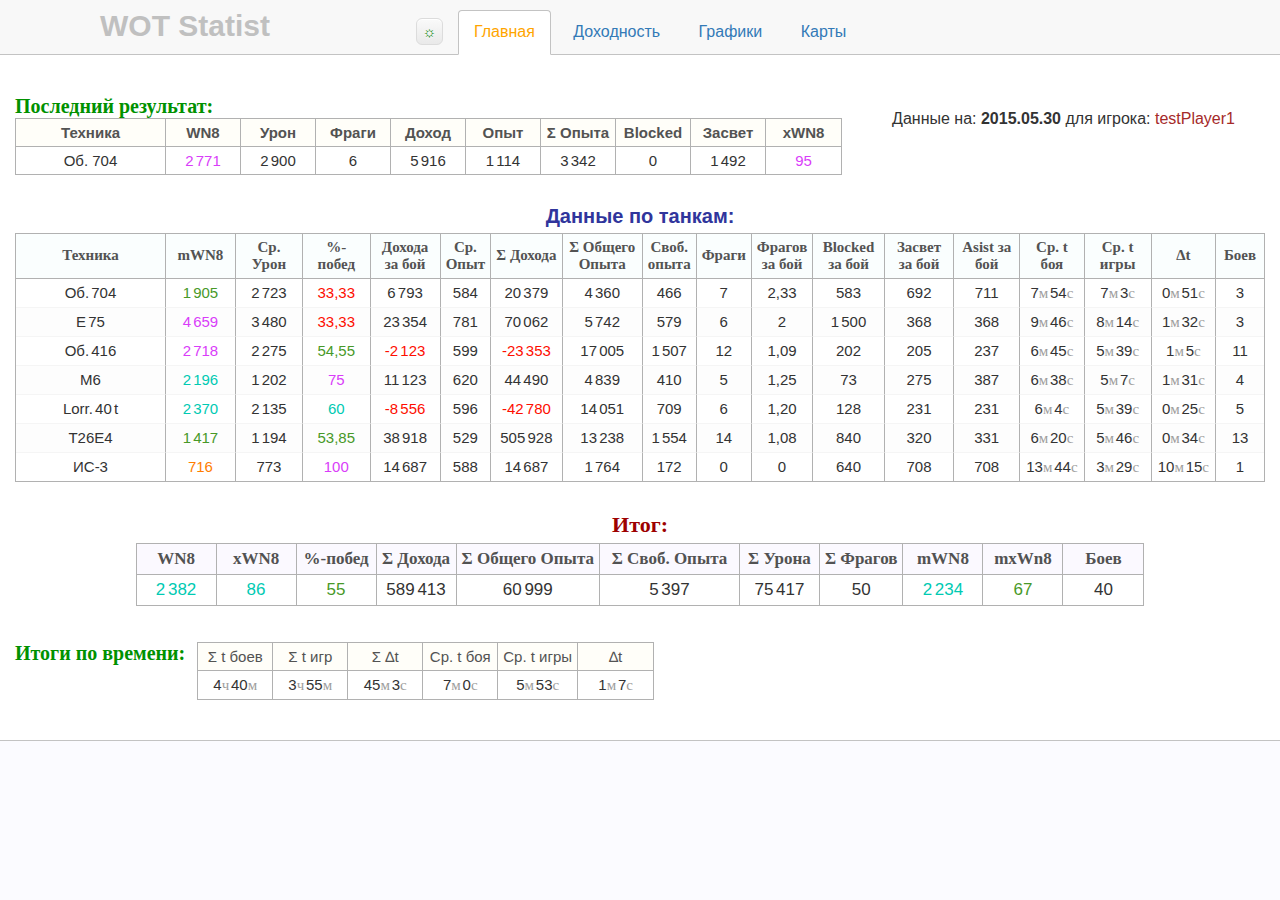
==== commit a5c13542: "add5" ====
--- a/index.html
+++ b/index.html
@@ -3,16 +3,16 @@
 <head>
     <meta charset="utf-8">
     <title>☼ WOT Statist ☼</title>
-    <link rel="stylesheet" type="text/css" href="css/style.css">
-    <link rel="shortcut icon" href="img/favicon.ico">
-    <script type="text/javascript" src="js/jquery-2.0.0.min.js"></script>
-    <script type="text/javascript" src="js/jquery-number.js"></script>
-    <script type="text/javascript" src="js/Chart.min.js"></script>
+    <link rel="stylesheet" type="text/css" href="CSS/style.css">
+    <link rel="shortcut icon" href="IMG/favicon.ico">
+    <script type="text/javascript" src="JS/jquery-2.0.0.min.js"></script>
+    <script type="text/javascript" src="JS/jquery-number.js"></script>
+    <script type="text/javascript" src="JS/Chart.min.js"></script>
     <script type="text/javascript">
         var nick = 'testPlayer1'; // установка имя игрока
-        var url = "data/statisticCache1.json"; // url к данным
+        var url = "DATA/statisticCache1.json"; // url к данным
     </script>
-    <script type="text/javascript" src="js/execute.js"></script>
+    <script type="text/javascript" src="JS/execute.js"></script>
 </head>
 <body>
 <div id="main">
--- a/CSS/style.css
+++ b/CSS/style.css
@@ -0,0 +1,510 @@
+/* ===================================================================
+   > Общие Стили <
+=================================================================== */
+html { background-color: #FBFBFF; /*background-color: #F4FAFD; background-color: #F7FBFD;*/ }
+* { box-sizing: border-box; }
+body {
+    margin: 0;
+    color: #333;
+    font-family: "Helvetica Neue",Helvetica,Arial,sans-serif;
+    font-size: 16px;
+}
+
+    /* Главный контейнер */
+#main {
+    display: none; /* по умолчанию скрыт */
+    background-color: white;
+    border-bottom: 1px solid #C3C3C3;
+    min-height: 600px;
+    min-width: 1100px;
+}
+    /* Сообщения неподходящего браузера и отсутствия данных в объекте*/
+#badBrowserMsg1, #noDataMsg1 {
+    text-align: center;
+    padding-top: 70px;
+    font-family: Arial;
+}
+#badBrowserMsg2, #noDataMsg2 {
+    font-weight: 900;
+    color: brown;
+    font-family: Tahoma;
+}
+
+/* ===================================================================
+   > Меню <
+=================================================================== */
+    /* Стили для для класса UL: nav */
+    .nav {
+        margin-top: 0;
+        padding-top: 10px;
+        padding-left: 0;
+        margin-bottom: 0;
+        list-style: none;
+        text-align: center;
+        background-color: #F8F8F8;
+    }
+    .nav:before,
+    .nav:after { /* Предание блоку высоты без задания height */
+        display: block;
+        content: " ";
+        clear: both;
+    }
+        .nav > li {
+            position: relative;
+            display: block;
+        }
+            .nav > li > a {
+                position: relative;
+                display: block;
+                padding: 10px 15px;
+            }
+            .nav > li > a:hover,
+            .nav > li > a:focus {
+                text-decoration: none;
+                background-color: #eee;
+                color: green;
+            }
+            .nav li a {
+                background-color: transparent;
+                text-decoration: none;
+                color: #337ab7;
+            }
+            .nav li a:active,
+            .nav li a:hover {
+                outline: 0;
+            }
+        /* Стили для класса UL: nav-tabs */
+    .nav-tabs {
+        border-bottom: 1px solid #C3C3C3;
+    }
+        .nav-tabs > li {
+            display: inline-block;
+            margin-bottom: -1px;
+        }
+            .nav-tabs > li > a {
+                margin-right: 2px;
+                line-height: 1.42857143;
+                border: 1px solid transparent;
+                border-radius: 4px 4px 0 0;
+            }
+            .nav-tabs > li > a:hover {
+                border-color: #eee #eee #C3C3C3;
+            }
+            .nav-tabs > li.active > a,
+            .nav-tabs > li.active > a:hover,
+            .nav-tabs > li.active > a:focus {
+                color: orange;
+                cursor: default;
+                background-color: #fff;
+                border: 1px solid #C3C3C3;
+                border-bottom-color: transparent;
+            }
+            /* Лого */
+        .navTitle {
+            position: absolute !important;
+            font-family: Arial;
+            font-size: 30px;
+            font-weight: 900;
+            left: 100px;
+            margin-top: -1px;
+            color: silver;
+        }
+            #reloadPage {
+                margin-right: 10px;
+                margin-top: 5px;
+                -moz-box-shadow:inset 0px 1px 0px 0px #ffffff;
+                -webkit-box-shadow:inset 0px 1px 0px 0px #ffffff;
+                box-shadow:inset 0px 1px 0px 0px #ffffff;
+                background:-webkit-gradient(linear, left top, left bottom, color-stop(0.05, #f9f9f9), color-stop(1, #e9e9e9));
+                background:-moz-linear-gradient(top, #f9f9f9 5%, #e9e9e9 100%);
+                background:-webkit-linear-gradient(top, #f9f9f9 5%, #e9e9e9 100%);
+                background:-o-linear-gradient(top, #f9f9f9 5%, #e9e9e9 100%);
+                background:-ms-linear-gradient(top, #f9f9f9 5%, #e9e9e9 100%);
+                background:linear-gradient(to bottom, #f9f9f9 5%, #e9e9e9 100%);
+                filter:progid:DXImageTransform.Microsoft.gradient(startColorstr='#f9f9f9', endColorstr='#e9e9e9',GradientType=0);
+                background-color:#f9f9f9;
+                -moz-border-radius:6px;
+                -webkit-border-radius:6px;
+                border-radius:6px;
+                border:1px solid #dcdcdc;
+                display:inline-block;
+                cursor:pointer;
+                color:green;
+                font-family:Arial;
+                font-size:15px;
+                font-weight:bold;
+                padding:4px 6px;
+                text-decoration:none;
+                text-shadow:0px 1px 0px #ffffff;
+            }
+            #reloadPage:hover {
+                background:-webkit-gradient(linear, left top, left bottom, color-stop(0.05, #e9e9e9), color-stop(1, #f9f9f9));
+                background:-moz-linear-gradient(top, #e9e9e9 5%, #f9f9f9 100%);
+                background:-webkit-linear-gradient(top, #e9e9e9 5%, #f9f9f9 100%);
+                background:-o-linear-gradient(top, #e9e9e9 5%, #f9f9f9 100%);
+                background:-ms-linear-gradient(top, #e9e9e9 5%, #f9f9f9 100%);
+                background:linear-gradient(to bottom, #e9e9e9 5%, #f9f9f9 100%);
+                filter:progid:DXImageTransform.Microsoft.gradient(startColorstr='#e9e9e9', endColorstr='#f9f9f9',GradientType=0);
+                background-color:#e9e9e9;
+                color:red;
+            }
+            #reloadPage:active {
+                position:relative;
+                top:1px;
+            }
+
+/* ===================================================================
+   > Общий стиль для контента <
+=================================================================== */
+    #box { text-align: center; }
+            /* Общий стиль контейнера для обрамления контента */
+        #contentBox {
+            margin: 0 auto;
+            max-width: 2000px;
+            padding: 15px;
+            padding-top: 40px;
+            padding-bottom: 40px;
+            text-align: center;
+            font-size: 16px;
+            overflow: hidden;
+        }
+    /* Общий стиль границы для внутренних ячеек */
+    .borderCell {
+        border-right: 1px solid #B1B1B1 !important;
+    }
+    /* Уменьшение размера пробелов (для форматирования чисел) */
+    .tableLastBattle tbody tr td,
+    #tankDataTable tbody tr td,
+    .tableItog  tbody tr td,
+    .tabCred  tbody tr td {
+        word-spacing: -2px;
+    }
+        /* Заголовок */
+    .tableLastBattle thead tr td,
+    #tankDataTable thead tr td,
+    .tableItog thead tr td,
+    .tabCred thead tr td {
+        border-bottom: 1px solid #B1B1B1;
+    }
+        /* Строки таблицы body */
+    .tableLastBattle tbody tr td,
+    #tankDataTable tbody tr td,
+    .tableItog tbody tr td,
+    .tabCred tbody tr td {
+        border-top: 1px solid #F5F5F5; 
+    }
+    .tableLastBattle tbody tr:first-child td,
+    #tankDataTable tbody tr:first-child td,
+    .tableItog tbody tr:first-child td,
+    .tabCred tbody tr:first-child td {
+        border-top: none;
+    }
+            /* Зебра */
+        #tankDataTable tbody tr:nth-child(2n),
+        .tableMaps tbody tr:nth-child(2n),
+        .tabCred tbody tr:nth-child(2n) {
+            background-color: #FDFDFD;
+        }
+/* ===================================================================
+   > Стили страницы: Главная страница #tabMain <
+=================================================================== */
+    .titleText {
+        float: right;
+        margin-top: 15px;
+        margin-bottom: 15px;
+        margin-right: 30px;
+        margin-left: 10px;
+    }
+    .titleText0 { color: brown; }
+
+    /* > Таблица последнего боя <
+    =============================================================== */
+        /* Заголовок таблицы последнего боя */
+    .titleText1 {
+        font-size: 20px;
+        color: #009100;
+        font-weight: 600;
+        padding-right: 12px;
+        font-family: 'Times New Roman';
+        float: left;
+    }
+        /* Таблица последнего боя */
+    .tableLastBattle {
+        border: 1px solid #B1B1B1;
+        font-size: 15px;
+        float: left;
+    }
+        /* Заголовок */
+    .tableLastBattle thead tr {
+        background-color: #FFFEF9;
+        color: #535353;
+        font-weight: 600;
+    }
+            /* Размерность ячеек */
+        .tableLastBattle tr td { width: 75px; }
+        .tableLastBattle .cellTank { min-width: 150px; max-width: 400px; word-spacing: 0px;}
+
+    /* > Таблица данных по танкам <
+    =============================================================== */
+        /* Заголовок данных по танкам */
+    .titleText2 {
+        font-size: 20px;
+        color: #30359C;
+        font-weight: 600;
+        margin-top: 30px;
+        margin-bottom: 5px;
+        font-family: Arial;
+    }
+
+    #tankDataTable {
+        border: 1px solid #B1B1B1;
+        font-size: 15px;
+    }
+        /* Заголовок */
+    #tankDataTable thead tr {
+        background-color: #FAFEFE;
+        color: #535353;
+        font-weight: 600;
+        font-family: Calibri;
+    }
+        #tankDataTable tbody tr:hover {
+            background-color: #ECF5FF !important;
+            cursor: pointer;
+        }
+        #tankDataTable tbody tr td:hover {
+            background-color: #D7EBFF !important;
+        }
+
+            /* Размерность ячеек */
+        #tankDataTable tr td { width: 75px; }
+        #tankDataTable .cellTank { min-width: 150px; max-width: 400px;}
+        #tankDataTable .cellXp { width: 50px; max-width: 400px;}
+        #tankDataTable .cellAllxp { min-width: 80px; max-width: 400px;}
+        #tankDataTable .cellLow { width: 50px;}
+
+    /* > Таблица итоговых данных <
+    =============================================================== */
+    .titleText3 {
+        font-size: 22px;
+        color: #9D0000;
+        font-weight: 600;
+        margin-top: 30px;
+        margin-bottom: 5px;
+        font-family: 'Times New Roman';
+    }
+        /* Таблица последнего боя */
+    .tableItog {
+        border: 1px solid #B1B1B1;
+        font-size: 17px;
+    }
+        /* Заголовок */
+    .tableItog thead tr {
+        background-color: #FBF9FF;
+        color: #525252;
+        font-weight: 600;
+        font-family: Calibri;
+    }
+            /* Размерность ячеек */
+        .tableItog tr td { width: 80px; }
+        .tableItog .cellBig { width: 140px; }
+
+    /* > Таблица итоговых данных <
+    =============================================================== */
+        /* Заголовок */
+    .tableAllTime thead tr {
+        font-weight: 400;
+    }
+
+    /* > Разное <
+    =============================================================== */
+    .time {
+        color: #9E9E9E;
+        font-family: Calibri;
+    }
+
+/* ===================================================================
+   > Стили страницы: Доходность #tabProfit <
+=================================================================== */
+        /* Заголовок над таблицами (контейнер для названий танков) */
+    .titleTabCred {
+        background-color: #FDFFFD;
+        border-radius: 15px 15px 0px 0px;
+        border: 1px solid #EBEBEB;
+        box-shadow: #EEEEEE -3px -2px 5px, #EEEEEE 3px -2px 5px;
+        display: inline-block;
+        padding: 10px 22px 8px 22px;
+    }
+    .titleTabCred:hover {
+        background-color: #F2F9FF !important;
+        cursor: pointer;
+    }
+    .tabCredLine {
+        margin-bottom: 10px;
+    }
+        /* Стиль для таблицы */
+    .tabCred {
+        border: 1px solid #B1B1B1;
+        font-size: 15px;
+        margin-bottom: 0px;
+    }
+
+        /* Блок-кнопка спрятать таблицы */
+    .closedTab {
+        display: none;
+        border-radius: 0px 0px 15px 15px;
+        border: 1px solid #EBEBEB;
+        padding: 10px 22px 8px 22px;
+        padding: 2px 10px 6px 10px;
+        margin-bottom: 35px;
+        background-color: #F7F7F7;
+        border-top: none;
+        color: #FFD7AE;
+    }
+    .closedTab:hover {
+        background-color: #F2F9FF !important;
+        cursor: pointer;
+    }
+
+        /* Таблица итогов */
+    .credItog {
+        font-size: 14px;
+        border-top: none;
+    }
+    .сellItogHead {
+        background-color: #FCFCFC;
+    }
+        /* Заголовок */
+    .tabCred thead tr {
+        background-color: #FFFEF9;
+        color: #525252;
+        font-weight: 600;
+        font-family: Calibri;
+    }
+        .tabCred tbody tr:hover {
+            background-color: #E8FFE8 !important;
+            cursor: pointer;
+        }
+        .tabCred tbody tr td:hover {
+            background-color: #CAFFCA !important;
+        }
+            /* Время боя */
+        .сellTime {
+            font-size: 14px;
+            color: grey;
+        }
+        .cellAllCred { color: #616161; }
+        .cellBorderCred { border-left: 1px dashed black; }
+        .cellNoBorderCred { border-right: none !important; }
+            /* Размерность ячеек */
+        .tabCred tr td { width: 80px; }
+        .tabCred tbody tr td:first-child { border-right: none !important; }
+
+/* ===================================================================
+   > Стили страницы: Доходность #tabGraphics <
+=================================================================== */
+    .graphTitleBox {
+        height: 32px;
+        margin: 0;
+        margin: 0 auto;
+        line-height: 32px;
+        padding: 0;
+        overflow: hidden;
+    }
+        .graphTitleColor1,
+        .graphTitleColor2,
+        .graphTitleColor3 {
+            height: 10px;
+            width: 10px;
+            display: inline-block;
+            margin-right: 2px;
+        }
+        .graphTitleColor1 { background-color: #97BBCD; }
+        .graphTitleColor2 { 
+            background-color: #FFDFDF;
+            margin-left: 6px;
+        }
+        .graphTitleColor3 {
+            background-color: #ABF8AB;
+            margin-left: 6px;
+        }
+
+        .graphTitleText1, .graphTitleText2 {
+            float: left;
+            color: navy;
+            margin-top: 0px;
+            margin-bottom: 5px;
+            font-size: 18px;
+            font-family: Arial;
+            margin-left: 20px;
+        }
+        .graphTitleText2 {
+            float: right;
+            color: navy;
+            margin-left: 0px;
+            margin-right: 20px;
+        }
+    .titleText5 {
+        color: orange;
+        font-size: 16px;
+        font-family: Arial;
+        text-align: center;
+        white-space: nowrap;
+    }
+    /* Стили контейнеров для canvas */
+    .graphBox {
+        padding: 20px;
+        padding-top: 2px;
+        text-align: center;
+        padding-bottom: 0;
+        overflow: hidden;
+    }
+        .graphBox1, .graphBox2 {
+            display: inline-block;
+            width: 48%;
+            float: left;
+            max-width: 960px;
+            /*max-width: 800px;*/
+        }
+        .graphBox2 {
+            float: right;
+        }
+        canvas {
+            max-height: 380px;
+        }
+        /* Контейнер для отрисовки средних значений */
+        .averPoint {
+            display: inline-block;
+            margin-left: 3px;
+            margin-right: 3px;
+            padding-left: 5px;
+            padding-right: 5px;
+            border-radius: 4px;
+            border: 1px solid #E1E2FF;
+            margin-bottom: 3px;
+            font-family: Calibri;
+        }
+            .averPointNum {
+                font-weight: 400;
+                color: #ccc;
+                /*font-family: Arial;*/
+                margin-right: 5px;
+            }
+/* ===================================================================
+   > Стили страницы: Карты #tabMaps <
+=================================================================== */
+    .tableMaps {
+        text-align : center;
+        border: 1px solid #B1B1B1;
+    }
+        /* Заголовок */
+    .tableMaps thead tr {
+        background-color: #FFFEF4;
+        color: #535353;
+        font-weight: 600;
+    }
+        .tableMaps thead tr td {
+            border-bottom: 1px solid #B1B1B1;
+        }
+            /* Строки таблицы */
+        .tableMaps tbody tr td { border-top: 1px solid #F5F5F5; }
+        .tableMaps tbody tr:first-child td { border-top: none; }